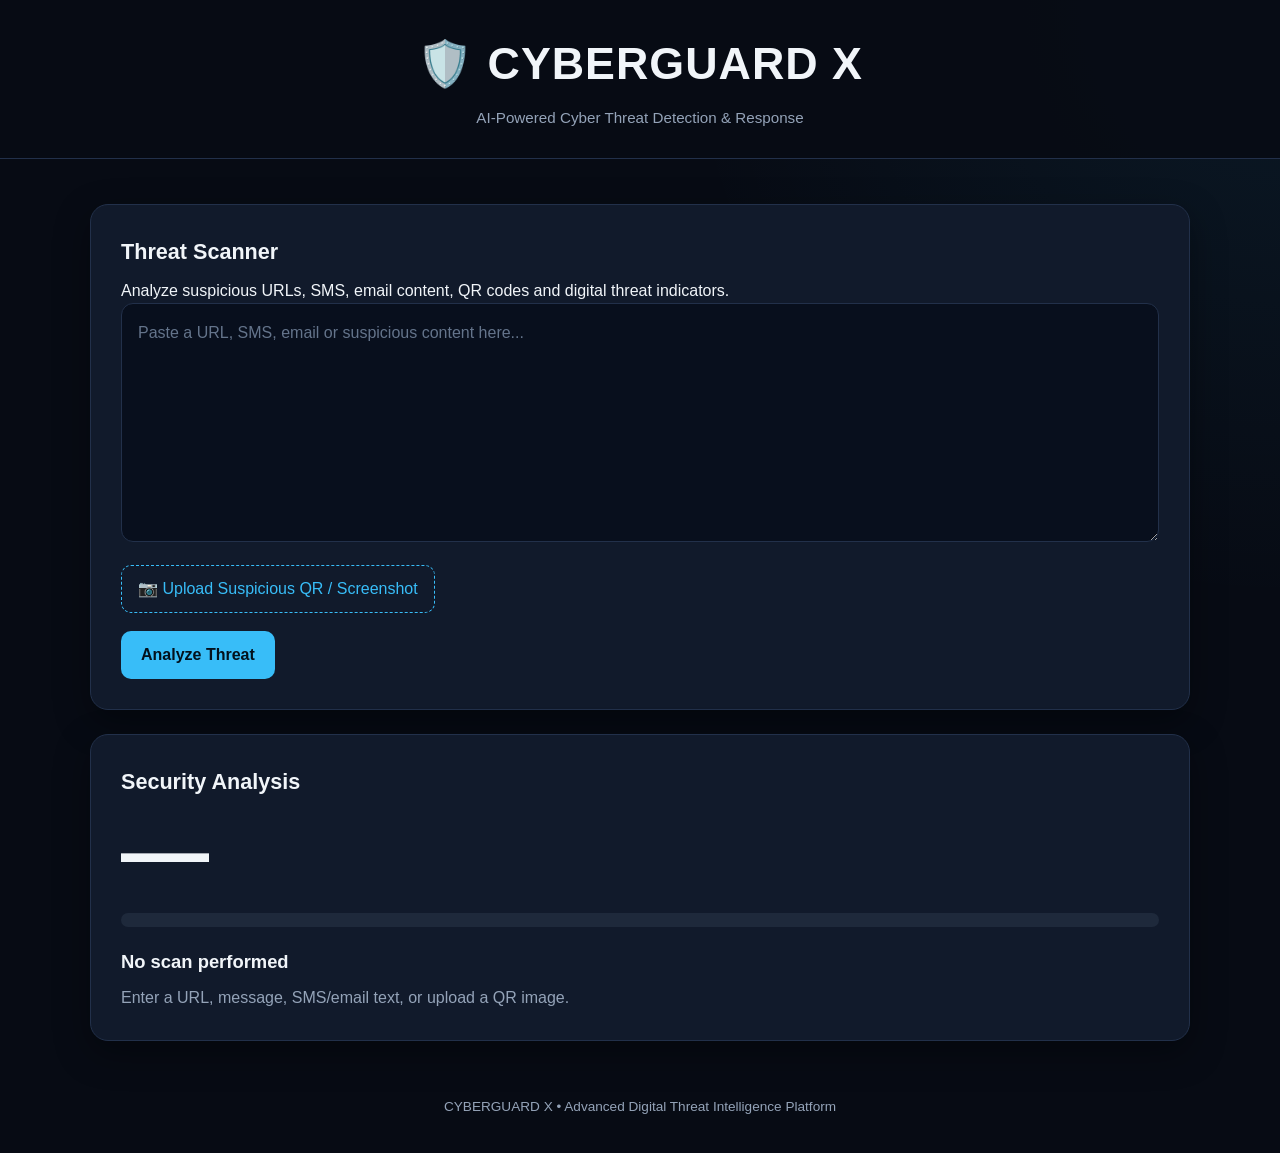
==== index.html @ 77ca74f9 "Refactor index.html for improved structure and content" ====
<!DOCTYPE html>
<html lang="en">
<head>
    <meta charset="UTF-8">

    <meta
        name="viewport"
        content="width=device-width, initial-scale=1.0"
    >

    <meta
        name="description"
        content="CYBERGUARD X — Advanced Cyber Threat Detection and Analysis Platform"
    >

    <title>CYBERGUARD X — Threat Intelligence Platform</title>

    <link
        rel="stylesheet"
        href="style.css"
    >
</head>

<body>

    <!-- =========================================================
         HEADER
         ========================================================= -->

    <header>
        <h1>🛡️ CYBERGUARD X</h1>

        <p>
            AI-Powered Cyber Threat Detection &amp; Response
        </p>
    </header>


    <!-- =========================================================
         MAIN CONTENT
         ========================================================= -->

    <main>

        <!-- =====================================================
             THREAT SCANNER
             ===================================================== -->

        <section
            class="scanner"
            aria-labelledby="scannerTitle"
        >

            <h2 id="scannerTitle">
                Threat Scanner
            </h2>

            <p>
                Analyze suspicious URLs, SMS, email content,
                QR codes and digital threat indicators.
            </p>


            <!-- Text / URL / Message Input -->

            <label
                for="threatInput"
                class="sr-only"
            >
                Threat input
            </label>

            <textarea
                id="threatInput"
                rows="8"
                placeholder="Paste a URL, SMS, email or suspicious content here..."
                autocomplete="off"
                spellcheck="false"
            ></textarea>


            <!-- QR Upload -->

            <div class="file-upload-wrapper">

                <label
                    for="qrFileInput"
                    class="file-label"
                >
                    <span>
                        📷 Upload Suspicious QR / Screenshot
                    </span>
                </label>

                <input
                    type="file"
                    id="qrFileInput"
                    accept="image/png,image/jpeg,image/webp"
                >

                <span
                    id="fileNameDisplay"
                    aria-live="polite"
                ></span>

            </div>


            <!-- Analyze Button -->

            <button
                id="analyzeBtn"
                type="button"
            >
                Analyze Threat
            </button>

        </section>


        <!-- =====================================================
             SECURITY ANALYSIS RESULT
             ===================================================== -->

        <section
            class="result"
            aria-labelledby="resultTitle"
        >

            <div class="result-header">

                <h2 id="resultTitle">
                    Security Analysis
                </h2>

                <span
                    id="severityBadge"
                    class="badge"
                    style="display: none;"
                >
                    STANDBY
                </span>

            </div>


            <!-- Risk Score -->

            <div
                id="riskScore"
                aria-live="polite"
            >
                Risk Score:
                <strong>--/100</strong>
            </div>


            <!-- Risk Meter -->

            <div
                class="meter-container"
                role="progressbar"
                aria-label="Threat risk score"
                aria-valuemin="0"
                aria-valuemax="100"
                aria-valuenow="0"
            >

                <div
                    id="meterBar"
                    class="meter-bar"
                ></div>

            </div>


            <!-- Threat Status -->

            <div
                id="threatStatus"
                aria-live="polite"
            >
                Waiting for analysis...
            </div>


            <!-- Explanation -->

            <div
                id="explanation"
                aria-live="polite"
            >
                Detection explanation will appear here.
            </div>


            <!-- =================================================
                 FORENSIC / XAI SECTION
                 ================================================= -->

            <div
                id="forensicsWrapper"
                style="display: none;"
            >

                <h3>
                    Forensic &amp; Behavioral Indicators (XAI)
                </h3>


                <!-- XAI Factors -->

                <ul id="xaiList"></ul>


                <!-- =================================================
                     REDIRECT CHAIN
                     ================================================= -->

                <div
                    id="hopChainWrapper"
                    style="display: none;"
                >

                    <h4>
                        Redirect Sequence Trace
                    </h4>

                    <pre id="hopChainLogs"></pre>

                </div>


                <!-- =================================================
                     INCIDENT REPORT
                     ================================================= -->

                <button
                    id="downloadReportBtn"
                    class="secondary-btn"
                    type="button"
                >
                    📥 Download Incident Forensic Dossier (.JSON)
                </button>

            </div>

        </section>

    </main>


    <!-- =========================================================
         FOOTER
         ========================================================= -->

    <footer>
        <p>
            CYBERGUARD X • Advanced Digital Threat Intelligence Platform
        </p>
    </footer>


    <!-- =========================================================
         JAVASCRIPT
         ========================================================= -->

    <script src="script.js"></script>

</body>
                </html>
---- style.css ----
/* =========================================================
   CYBERGUARD X — Frontend Styles
   ========================================================= */

* {
    box-sizing: border-box;
    margin: 0;
    padding: 0;
}

:root {
    --bg-primary: #070b14;
    --bg-secondary: #0d1422;
    --bg-card: #111a2b;
    --border: #22304a;
    --text-primary: #f1f5f9;
    --text-secondary: #94a3b8;
    --accent: #38bdf8;
    --accent-hover: #0ea5e9;
    --success: #22c55e;
    --warning: #f59e0b;
    --danger: #ef4444;
    --critical: #dc2626;
    --shadow: 0 12px 35px rgba(0, 0, 0, 0.35);
}

html {
    scroll-behavior: smooth;
}

body {
    min-height: 100vh;
    font-family: Arial, Helvetica, sans-serif;
    background:
        radial-gradient(circle at top right, rgba(56, 189, 248, 0.08), transparent 35%),
        var(--bg-primary);
    color: var(--text-primary);
    line-height: 1.6;
}

/* =========================================================
   HEADER
   ========================================================= */

header {
    padding: 28px 20px;
    border-bottom: 1px solid var(--border);
    background: rgba(7, 11, 20, 0.92);
    text-align: center;
}

header h1 {
    font-size: clamp(1.8rem, 5vw, 2.8rem);
    letter-spacing: 1px;
}

header p {
    margin-top: 6px;
    color: var(--text-secondary);
    font-size: 0.95rem;
}

/* =========================================================
   MAIN
   ========================================================= */

main {
    width: min(1100px, calc(100% - 30px));
    margin: 30px auto;
}

section {
    margin-bottom: 24px;
}

/* =========================================================
   CARDS
   ========================================================= */

.scanner,
.result {
    background: var(--bg-card);
    border: 1px solid var(--border);
    border-radius: 18px;
    padding: 22px;
    box-shadow: var(--shadow);
}

.scanner h2,
.result h2 {
    margin-bottom: 8px;
    font-size: 1.35rem;
}

.scanner-description {
    color: var(--text-secondary);
    margin-bottom: 18px;
}

/* =========================================================
   TEXTAREA
   ========================================================= */

textarea {
    width: 100%;
    min-height: 170px;
    resize: vertical;
    padding: 16px;
    border: 1px solid var(--border);
    border-radius: 12px;
    background: #080f1d;
    color: var(--text-primary);
    font: inherit;
    outline: none;
}

textarea::placeholder {
    color: #64748b;
}

textarea:focus {
    border-color: var(--accent);
    box-shadow: 0 0 0 3px rgba(56, 189, 248, 0.12);
}

/* =========================================================
   FILE UPLOAD
   ========================================================= */

.file-upload-wrapper {
    margin-top: 16px;
}

.file-label {
    display: inline-flex;
    align-items: center;
    justify-content: center;
    min-height: 44px;
    padding: 10px 16px;
    border: 1px dashed var(--accent);
    border-radius: 10px;
    color: var(--accent);
    cursor: pointer;
    transition: 0.2s ease;
}

.file-label:hover {
    background: rgba(56, 189, 248, 0.08);
}

#qrFileInput {
    display: none;
}

#fileNameDisplay {
    margin-top: 8px;
    color: var(--text-secondary);
    font-size: 0.9rem;
    word-break: break-word;
}

/* =========================================================
   BUTTONS
   ========================================================= */

button {
    font: inherit;
}

#analyzeBtn,
#downloadReportBtn {
    margin-top: 18px;
    min-height: 46px;
    padding: 11px 20px;
    border: none;
    border-radius: 10px;
    background: var(--accent);
    color: #03111c;
    font-weight: 700;
    cursor: pointer;
    transition:
        background 0.2s ease,
        transform 0.2s ease,
        opacity 0.2s ease;
}

#analyzeBtn:hover,
#downloadReportBtn:hover {
    background: var(--accent-hover);
    transform: translateY(-1px);
}

#analyzeBtn:disabled,
#downloadReportBtn:disabled {
    opacity: 0.55;
    cursor: not-allowed;
    transform: none;
}

.secondary-btn {
    background: transparent;
    border: 1px solid var(--border);
    color: var(--text-primary);
}

.secondary-btn:hover {
    border-color: var(--accent);
}

/* =========================================================
   RESULT HEADER
   ========================================================= */

.result-header {
    display: flex;
    align-items: center;
    justify-content: space-between;
    gap: 15px;
    flex-wrap: wrap;
}

/* =========================================================
   SEVERITY BADGES
   ========================================================= */

.badge {
    display: inline-flex;
    align-items: center;
    justify-content: center;
    min-width: 95px;
    padding: 7px 12px;
    border: 1px solid var(--border);
    border-radius: 999px;
    font-size: 0.82rem;
    font-weight: 700;
    text-transform: uppercase;
    letter-spacing: 0.5px;
}

.badge-low {
    border-color: var(--success);
    color: var(--success);
}

.badge-medium {
    border-color: var(--warning);
    color: var(--warning);
}

.badge-high {
    border-color: #fb923c;
    color: #fb923c;
}

.badge-critical {
    border-color: var(--critical);
    color: var(--critical);
}

/* =========================================================
   RISK SCORE
   ========================================================= */

.risk-score-wrapper {
    margin-top: 22px;
    text-align: center;
}

#riskScore {
    font-size: clamp(3rem, 12vw, 5.5rem);
    line-height: 1;
    font-weight: 800;
    letter-spacing: -2px;
}

.risk-score-label {
    margin-top: 8px;
    color: var(--text-secondary);
}

/* =========================================================
   RISK METER
   ========================================================= */

.meter-container {
    width: 100%;
    height: 14px;
    margin-top: 18px;
    overflow: hidden;
    border-radius: 999px;
    background: #1e293b;
}

.meter-bar {
    width: 0%;
    height: 100%;
    border-radius: inherit;
    background: var(--success);
    transition:
        width 0.6s ease,
        background 0.3s ease;
}

/* =========================================================
   THREAT STATUS
   ========================================================= */

#threatStatus {
    margin-top: 20px;
    font-size: 1.15rem;
    font-weight: 700;
}

#explanation {
    margin-top: 8px;
    color: var(--text-secondary);
    word-break: break-word;
}

/* =========================================================
   FORENSICS
   ========================================================= */

#forensicsWrapper {
    margin-top: 25px;
}

#forensicsWrapper h3,
#hopChainWrapper h3 {
    margin-bottom: 12px;
    font-size: 1.05rem;
}

/* =========================================================
   XAI BREAKDOWN
   ========================================================= */

#xaiList {
    display: grid;
    gap: 10px;
    list-style: none;
}

#xaiList li {
    padding: 12px 14px;
    border: 1px solid var(--border);
    border-radius: 10px;
    background: #0a1220;
    color: var(--text-secondary);
    word-break: break-word;
}

#xaiList li strong {
    color: var(--text-primary);
}

/* =========================================================
   REDIRECT / HOP CHAIN
   ========================================================= */

#hopChainWrapper {
    margin-top: 24px;
}

#hopChainLogs {
    display: grid;
    gap: 8px;
}

.hop-item {
    padding: 11px 13px;
    border-left: 3px solid var(--accent);
    background: #0a1220;
    border-radius: 0 8px 8px 0;
    color: var(--text-secondary);
    word-break: break-all;
}

.hop-item strong {
    color: var(--text-primary);
}

/* =========================================================
   DOWNLOAD REPORT
   ========================================================= */

#downloadReportBtn {
    margin-top: 25px;
}

/* =========================================================
   FOOTER
   ========================================================= */

footer {
    padding: 25px 15px 35px;
    text-align: center;
    color: var(--text-secondary);
    font-size: 0.85rem;
}

footer strong {
    color: var(--text-primary);
}

/* =========================================================
   ACCESSIBILITY
   ========================================================= */

button:focus-visible,
label:focus-visible,
textarea:focus-visible {
    outline: 2px solid var(--accent);
    outline-offset: 3px;
}

.sr-only {
    position: absolute;
    width: 1px;
    height: 1px;
    padding: 0;
    margin: -1px;
    overflow: hidden;
    clip: rect(0, 0, 0, 0);
    white-space: nowrap;
    border: 0;
}

/* =========================================================
   RESPONSIVE DESIGN
   ========================================================= */

@media (min-width: 700px) {
    main {
        margin-top: 45px;
    }

    .scanner,
    .result {
        padding: 30px;
    }

    .result-header {
        flex-wrap: nowrap;
    }
}

@media (max-width: 480px) {
    main {
        width: min(100% - 20px, 1100px);
        margin: 20px auto;
    }

    .scanner,
    .result {
        padding: 16px;
        border-radius: 14px;
    }

    textarea {
        min-height: 140px;
    }

    #analyzeBtn,
    #downloadReportBtn {
        width: 100%;
    }

    .file-label {
        width: 100%;
    }
    }
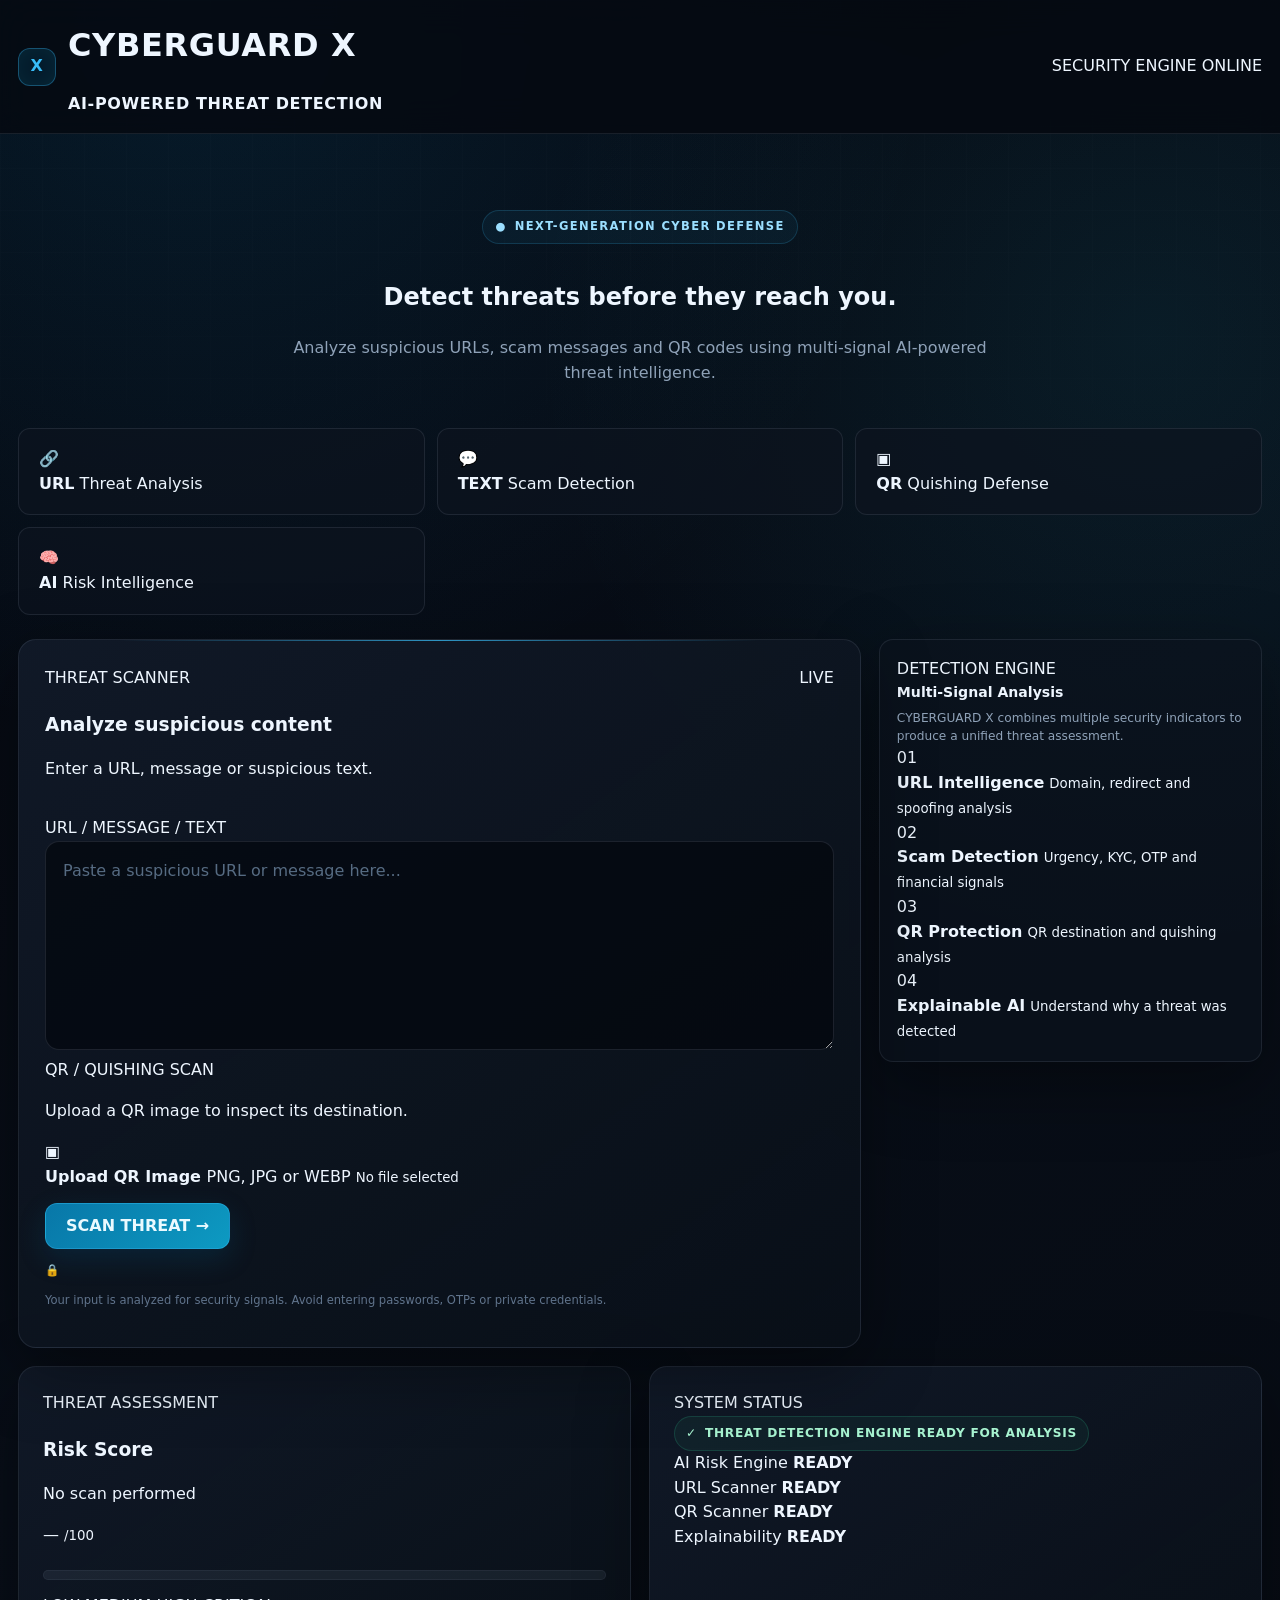
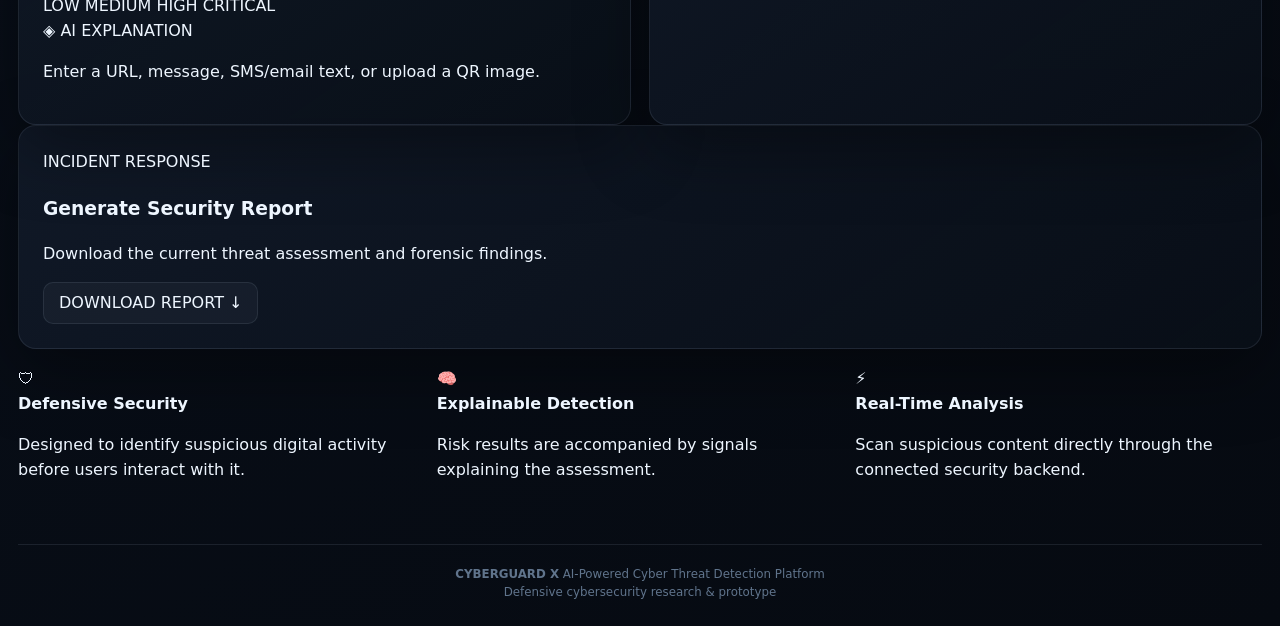
==== commit 2575c162: "Revise index.html for branding and content updates Updated HTML structure and content for improved c" ====
--- a/index.html
+++ b/index.html
@@ -2,270 +2,653 @@
 <html lang="en">
 <head>
     <meta charset="UTF-8">
-
-    <meta
-        name="viewport"
-        content="width=device-width, initial-scale=1.0"
-    >
+    <meta name="viewport" content="width=device-width, initial-scale=1.0">
+
+    <title>CYBERGUARD X | AI Cyber Threat Detection</title>
 
     <meta
         name="description"
-        content="CYBERGUARD X — Advanced Cyber Threat Detection and Analysis Platform"
+        content="CYBERGUARD X - AI-powered phishing, scam, QR and cyber threat detection platform."
     >
 
-    <title>CYBERGUARD X — Threat Intelligence Platform</title>
-
-    <link
-        rel="stylesheet"
-        href="style.css"
-    >
+    <link rel="stylesheet" href="style.css">
 </head>
 
 <body>
 
-    <!-- =========================================================
-         HEADER
-         ========================================================= -->
-
-    <header>
-        <h1>🛡️ CYBERGUARD X</h1>
-
-        <p>
-            AI-Powered Cyber Threat Detection &amp; Response
-        </p>
+    <!-- ================= HEADER ================= -->
+
+    <header class="site-header">
+
+        <div class="header-inner">
+
+            <div class="brand">
+                <div class="brand-mark">X</div>
+
+                <div>
+                    <h1>CYBERGUARD <span>X</span></h1>
+                    <p>AI-POWERED THREAT DETECTION</p>
+                </div>
+            </div>
+
+            <div class="header-status">
+                <span class="status-dot"></span>
+                <span>SECURITY ENGINE ONLINE</span>
+            </div>
+
+        </div>
+
     </header>
 
 
-    <!-- =========================================================
-         MAIN CONTENT
-         ========================================================= -->
+    <!-- ================= HERO ================= -->
 
     <main>
 
-        <!-- =====================================================
-             THREAT SCANNER
-             ===================================================== -->
-
-        <section
-            class="scanner"
-            aria-labelledby="scannerTitle"
-        >
-
-            <h2 id="scannerTitle">
-                Threat Scanner
-            </h2>
-
-            <p>
-                Analyze suspicious URLs, SMS, email content,
-                QR codes and digital threat indicators.
-            </p>
-
-
-            <!-- Text / URL / Message Input -->
-
-            <label
-                for="threatInput"
-                class="sr-only"
+        <section class="hero">
+
+            <div class="hero-content">
+
+                <div class="eyebrow">
+                    <span>●</span>
+                    NEXT-GENERATION CYBER DEFENSE
+                </div>
+
+                <h2>
+                    Detect threats before
+                    <span>they reach you.</span>
+                </h2>
+
+                <p>
+                    Analyze suspicious URLs, scam messages and QR codes
+                    using multi-signal AI-powered threat intelligence.
+                </p>
+
+            </div>
+
+        </section>
+
+
+        <!-- ================= METRICS ================= -->
+
+        <section class="metric-strip">
+
+            <div class="metric-card">
+                <div class="metric-icon">🔗</div>
+                <div>
+                    <strong>URL</strong>
+                    <span>Threat Analysis</span>
+                </div>
+            </div>
+
+            <div class="metric-card">
+                <div class="metric-icon">💬</div>
+                <div>
+                    <strong>TEXT</strong>
+                    <span>Scam Detection</span>
+                </div>
+            </div>
+
+            <div class="metric-card">
+                <div class="metric-icon">▣</div>
+                <div>
+                    <strong>QR</strong>
+                    <span>Quishing Defense</span>
+                </div>
+            </div>
+
+            <div class="metric-card">
+                <div class="metric-icon">🧠</div>
+                <div>
+                    <strong>AI</strong>
+                    <span>Risk Intelligence</span>
+                </div>
+            </div>
+
+        </section>
+
+
+        <!-- ================= WORKSPACE ================= -->
+
+        <section class="workspace-grid">
+
+            <!-- SCANNER -->
+
+            <div class="card scanner-card">
+
+                <div class="card-header">
+
+                    <div>
+                        <div class="section-label">
+                            THREAT SCANNER
+                        </div>
+
+                        <h3>Analyze suspicious content</h3>
+
+                        <p>
+                            Enter a URL, message or suspicious text.
+                        </p>
+                    </div>
+
+                    <div class="live-indicator">
+                        <span></span>
+                        LIVE
+                    </div>
+
+                </div>
+
+
+                <!-- TEXT / URL INPUT -->
+
+                <div class="input-group">
+
+                    <label for="threatInput">
+                        URL / MESSAGE / TEXT
+                    </label>
+
+                    <textarea
+                        id="threatInput"
+                        placeholder="Paste a suspicious URL or message here..."
+                        rows="7"
+                    ></textarea>
+
+                </div>
+
+
+                <!-- QR UPLOAD -->
+
+                <div class="qr-upload-section">
+
+                    <div class="upload-header">
+
+                        <div>
+                            <label>QR / QUISHING SCAN</label>
+
+                            <p>
+                                Upload a QR image to inspect its destination.
+                            </p>
+                        </div>
+
+                    </div>
+
+
+                    <label
+                        for="qrFileInput"
+                        class="qr-upload-box"
+                    >
+
+                        <div class="upload-icon">
+                            ▣
+                        </div>
+
+                        <strong>
+                            Upload QR Image
+                        </strong>
+
+                        <span>
+                            PNG, JPG or WEBP
+                        </span>
+
+                        <small id="fileNameDisplay">
+                            No file selected
+                        </small>
+
+                    </label>
+
+                    <input
+                        type="file"
+                        id="qrFileInput"
+                        accept="image/png,image/jpeg,image/webp"
+                        hidden
+                    >
+
+                </div>
+
+
+                <!-- ACTION -->
+
+                <div class="scanner-actions">
+
+                    <button
+                        id="analyzeBtn"
+                        class="primary-btn"
+                        type="button"
+                    >
+                        <span>SCAN THREAT</span>
+                        <span class="button-arrow">→</span>
+                    </button>
+
+                </div>
+
+
+                <div class="privacy-note">
+
+                    <span>🔒</span>
+
+                    <p>
+                        Your input is analyzed for security signals.
+                        Avoid entering passwords, OTPs or private credentials.
+                    </p>
+
+                </div>
+
+            </div>
+
+
+            <!-- QUICK INFO -->
+
+            <aside class="card info-card">
+
+                <div class="section-label">
+                    DETECTION ENGINE
+                </div>
+
+                <h3>
+                    Multi-Signal Analysis
+                </h3>
+
+                <p>
+                    CYBERGUARD X combines multiple security indicators
+                    to produce a unified threat assessment.
+                </p>
+
+
+                <div class="capability-list">
+
+                    <div class="capability-item">
+                        <span>01</span>
+                        <div>
+                            <strong>URL Intelligence</strong>
+                            <small>
+                                Domain, redirect and spoofing analysis
+                            </small>
+                        </div>
+                    </div>
+
+                    <div class="capability-item">
+                        <span>02</span>
+                        <div>
+                            <strong>Scam Detection</strong>
+                            <small>
+                                Urgency, KYC, OTP and financial signals
+                            </small>
+                        </div>
+                    </div>
+
+                    <div class="capability-item">
+                        <span>03</span>
+                        <div>
+                            <strong>QR Protection</strong>
+                            <small>
+                                QR destination and quishing analysis
+                            </small>
+                        </div>
+                    </div>
+
+                    <div class="capability-item">
+                        <span>04</span>
+                        <div>
+                            <strong>Explainable AI</strong>
+                            <small>
+                                Understand why a threat was detected
+                            </small>
+                        </div>
+                    </div>
+
+                </div>
+
+            </aside>
+
+        </section>
+
+
+        <!-- ================= RESULTS ================= -->
+
+        <section class="dashboard-grid">
+
+
+            <!-- RISK SCORE -->
+
+            <div class="card risk-card">
+
+                <div class="section-label">
+                    THREAT ASSESSMENT
+                </div>
+
+                <div class="risk-header">
+
+                    <div>
+                        <h3>Risk Score</h3>
+
+                        <p id="threatStatus">
+                            Waiting for analysis...
+                        </p>
+                    </div>
+
+                    <div
+                        id="severityBadge"
+                        class="severity-badge"
+                        style="display:none;"
+                    >
+                        LOW
+                    </div>
+
+                </div>
+
+
+                <div class="risk-score-display">
+
+                    <div class="risk-score-number">
+                        <span id="riskScore">--</span>
+                        <small>/100</small>
+                    </div>
+
+                </div>
+
+
+                <div class="meter-container">
+
+                    <div
+                        id="meterBar"
+                        class="meter-bar"
+                        style="width:0%;"
+                    ></div>
+
+                </div>
+
+
+                <div class="risk-scale">
+
+                    <span>LOW</span>
+                    <span>MEDIUM</span>
+                    <span>HIGH</span>
+                    <span>CRITICAL</span>
+
+                </div>
+
+
+                <div class="explanation-box">
+
+                    <div class="explanation-title">
+                        <span>◈</span>
+                        AI EXPLANATION
+                    </div>
+
+                    <p id="explanation">
+                        Run a scan to generate a threat assessment.
+                    </p>
+
+                </div>
+
+            </div>
+
+
+            <!-- XAI -->
+
+            <div
+                class="card forensics-card"
+                id="forensicsWrapper"
             >
-                Threat input
-            </label>
-
-            <textarea
-                id="threatInput"
-                rows="8"
-                placeholder="Paste a URL, SMS, email or suspicious content here..."
-                autocomplete="off"
-                spellcheck="false"
-            ></textarea>
-
-
-            <!-- QR Upload -->
-
-            <div class="file-upload-wrapper">
-
-                <label
-                    for="qrFileInput"
-                    class="file-label"
+
+                <div class="section-label">
+                    FORENSICS
+                </div>
+
+                <div class="card-header compact">
+
+                    <div>
+                        <h3>Explainable AI Signals</h3>
+
+                        <p>
+                            Security indicators contributing to the assessment.
+                        </p>
+                    </div>
+
+                    <span class="ai-badge">
+                        XAI
+                    </span>
+
+                </div>
+
+
+                <div
+                    id="xaiList"
+                    class="xai-list"
                 >
-                    <span>
-                        📷 Upload Suspicious QR / Screenshot
+
+                    <div class="empty-state">
+                        <span>⌁</span>
+
+                        <p>
+                            No forensic signals available yet.
+                        </p>
+                    </div>
+
+                </div>
+
+            </div>
+
+
+            <!-- REDIRECT CHAIN -->
+
+            <div
+                class="card redirect-card"
+                id="hopChainWrapper"
+            >
+
+                <div class="section-label">
+                    URL FORENSICS
+                </div>
+
+                <div class="card-header compact">
+
+                    <div>
+                        <h3>Redirect Chain</h3>
+
+                        <p>
+                            URL navigation path discovered during analysis.
+                        </p>
+                    </div>
+
+                    <span class="trace-badge">
+                        TRACE
                     </span>
-                </label>
-
-                <input
-                    type="file"
-                    id="qrFileInput"
-                    accept="image/png,image/jpeg,image/webp"
+
+                </div>
+
+
+                <div
+                    id="hopChainLogs"
+                    class="telemetry-list"
                 >
 
-                <span
-                    id="fileNameDisplay"
-                    aria-live="polite"
-                ></span>
-
-            </div>
-
-
-            <!-- Analyze Button -->
-
-            <button
-                id="analyzeBtn"
-                type="button"
-            >
-                Analyze Threat
-            </button>
+                    <div class="empty-state">
+                        <span>↗</span>
+
+                        <p>
+                            No redirect activity detected yet.
+                        </p>
+                    </div>
+
+                </div>
+
+            </div>
+
+
+            <!-- SECURITY STATUS -->
+
+            <div class="card status-card">
+
+                <div class="section-label">
+                    SYSTEM STATUS
+                </div>
+
+                <div class="system-status">
+
+                    <div class="system-status-icon">
+                        ✓
+                    </div>
+
+                    <div>
+                        <strong>
+                            Threat Detection Engine
+                        </strong>
+
+                        <span>
+                            Ready for analysis
+                        </span>
+                    </div>
+
+                </div>
+
+
+                <div class="status-list">
+
+                    <div>
+                        <span>AI Risk Engine</span>
+                        <b>READY</b>
+                    </div>
+
+                    <div>
+                        <span>URL Scanner</span>
+                        <b>READY</b>
+                    </div>
+
+                    <div>
+                        <span>QR Scanner</span>
+                        <b>READY</b>
+                    </div>
+
+                    <div>
+                        <span>Explainability</span>
+                        <b>READY</b>
+                    </div>
+
+                </div>
+
+            </div>
 
         </section>
 
 
-        <!-- =====================================================
-             SECURITY ANALYSIS RESULT
-             ===================================================== -->
-
-        <section
-            class="result"
-            aria-labelledby="resultTitle"
-        >
-
-            <div class="result-header">
-
-                <h2 id="resultTitle">
-                    Security Analysis
-                </h2>
-
-                <span
-                    id="severityBadge"
-                    class="badge"
-                    style="display: none;"
-                >
-                    STANDBY
-                </span>
-
-            </div>
-
-
-            <!-- Risk Score -->
-
-            <div
-                id="riskScore"
-                aria-live="polite"
-            >
-                Risk Score:
-                <strong>--/100</strong>
-            </div>
-
-
-            <!-- Risk Meter -->
-
-            <div
-                class="meter-container"
-                role="progressbar"
-                aria-label="Threat risk score"
-                aria-valuemin="0"
-                aria-valuemax="100"
-                aria-valuenow="0"
-            >
-
-                <div
-                    id="meterBar"
-                    class="meter-bar"
-                ></div>
-
-            </div>
-
-
-            <!-- Threat Status -->
-
-            <div
-                id="threatStatus"
-                aria-live="polite"
-            >
-                Waiting for analysis...
-            </div>
-
-
-            <!-- Explanation -->
-
-            <div
-                id="explanation"
-                aria-live="polite"
-            >
-                Detection explanation will appear here.
-            </div>
-
-
-            <!-- =================================================
-                 FORENSIC / XAI SECTION
-                 ================================================= -->
-
-            <div
-                id="forensicsWrapper"
-                style="display: none;"
-            >
-
-                <h3>
-                    Forensic &amp; Behavioral Indicators (XAI)
-                </h3>
-
-
-                <!-- XAI Factors -->
-
-                <ul id="xaiList"></ul>
-
-
-                <!-- =================================================
-                     REDIRECT CHAIN
-                     ================================================= -->
-
-                <div
-                    id="hopChainWrapper"
-                    style="display: none;"
-                >
-
-                    <h4>
-                        Redirect Sequence Trace
-                    </h4>
-
-                    <pre id="hopChainLogs"></pre>
-
-                </div>
-
-
-                <!-- =================================================
-                     INCIDENT REPORT
-                     ================================================= -->
+        <!-- ================= REPORT ================= -->
+
+        <section class="report-section">
+
+            <div class="card report-card">
+
+                <div>
+
+                    <div class="section-label">
+                        INCIDENT RESPONSE
+                    </div>
+
+                    <h3>
+                        Generate Security Report
+                    </h3>
+
+                    <p>
+                        Download the current threat assessment
+                        and forensic findings.
+                    </p>
+
+                </div>
+
 
                 <button
                     id="downloadReportBtn"
                     class="secondary-btn"
                     type="button"
                 >
-                    📥 Download Incident Forensic Dossier (.JSON)
+                    <span>DOWNLOAD REPORT</span>
+                    <span>↓</span>
                 </button>
 
             </div>
 
         </section>
 
+
+        <!-- ================= FOOTER INFO ================= -->
+
+        <section class="info-grid">
+
+            <div class="info-panel">
+
+                <span class="info-icon">🛡</span>
+
+                <div>
+                    <strong>Defensive Security</strong>
+
+                    <p>
+                        Designed to identify suspicious digital
+                        activity before users interact with it.
+                    </p>
+                </div>
+
+            </div>
+
+
+            <div class="info-panel">
+
+                <span class="info-icon">🧠</span>
+
+                <div>
+                    <strong>Explainable Detection</strong>
+
+                    <p>
+                        Risk results are accompanied by signals
+                        explaining the assessment.
+                    </p>
+                </div>
+
+            </div>
+
+
+            <div class="info-panel">
+
+                <span class="info-icon">⚡</span>
+
+                <div>
+                    <strong>Real-Time Analysis</strong>
+
+                    <p>
+                        Scan suspicious content directly through
+                        the connected security backend.
+                    </p>
+                </div>
+
+            </div>
+
+        </section>
+
     </main>
 
 
-    <!-- =========================================================
-         FOOTER
-         ========================================================= -->
-
-    <footer>
-        <p>
-            CYBERGUARD X • Advanced Digital Threat Intelligence Platform
-        </p>
+    <!-- ================= FOOTER ================= -->
+
+    <footer class="site-footer">
+
+        <div>
+
+            <strong>CYBERGUARD X</strong>
+
+            <span>
+                AI-Powered Cyber Threat Detection Platform
+            </span>
+
+        </div>
+
+        <div>
+            Defensive cybersecurity research & prototype
+        </div>
+
     </footer>
 
 
-    <!-- =========================================================
-         JAVASCRIPT
-         ========================================================= -->
+    <!-- IMPORTANT: KEEP JAVASCRIPT LAST -->
 
     <script src="script.js"></script>
 
 </body>
-                </html>
+</html>
--- a/style.css
+++ b/style.css
@@ -1,472 +1,1320 @@
 /* =========================================================
-   CYBERGUARD X — Frontend Styles
+   CYBERGUARD X — Professional SOC / Cybersecurity UI
+   Complete Frontend CSS
+   ========================================================= */
+
+:root {
+  --bg: #070b12;
+  --bg-soft: #0b111b;
+  --panel: rgba(14, 21, 33, 0.86);
+  --panel-strong: #101927;
+  --panel-hover: #142033;
+
+  --border: rgba(148, 163, 184, 0.14);
+  --border-strong: rgba(56, 189, 248, 0.28);
+
+  --text: #eef6ff;
+  --muted: #8fa2b8;
+  --subtle: #60748c;
+
+  --accent: #38bdf8;
+  --accent-2: #22d3ee;
+
+  --success: #34d399;
+  --warning: #fbbf24;
+  --danger: #fb7185;
+  --critical: #f43f5e;
+
+  --shadow: 0 22px 70px rgba(0, 0, 0, 0.38);
+
+  --radius: 18px;
+  --radius-sm: 12px;
+
+  --max-width: 1280px;
+}
+
+/* =========================================================
+   RESET
    ========================================================= */
 
 * {
-    box-sizing: border-box;
-    margin: 0;
-    padding: 0;
-}
-
-:root {
-    --bg-primary: #070b14;
-    --bg-secondary: #0d1422;
-    --bg-card: #111a2b;
-    --border: #22304a;
-    --text-primary: #f1f5f9;
-    --text-secondary: #94a3b8;
-    --accent: #38bdf8;
-    --accent-hover: #0ea5e9;
-    --success: #22c55e;
-    --warning: #f59e0b;
-    --danger: #ef4444;
-    --critical: #dc2626;
-    --shadow: 0 12px 35px rgba(0, 0, 0, 0.35);
+  box-sizing: border-box;
 }
 
 html {
-    scroll-behavior: smooth;
+  scroll-behavior: smooth;
 }
 
 body {
-    min-height: 100vh;
-    font-family: Arial, Helvetica, sans-serif;
-    background:
-        radial-gradient(circle at top right, rgba(56, 189, 248, 0.08), transparent 35%),
-        var(--bg-primary);
-    color: var(--text-primary);
-    line-height: 1.6;
+  margin: 0;
+  min-height: 100vh;
+
+  color: var(--text);
+
+  background:
+    radial-gradient(
+      circle at 15% 0%,
+      rgba(14, 165, 233, 0.12),
+      transparent 30%
+    ),
+    radial-gradient(
+      circle at 90% 15%,
+      rgba(34, 211, 238, 0.08),
+      transparent 28%
+    ),
+    linear-gradient(
+      145deg,
+      #050810 0%,
+      #080e18 48%,
+      #060a11 100%
+    );
+
+  font-family:
+    Inter,
+    ui-sans-serif,
+    system-ui,
+    -apple-system,
+    BlinkMacSystemFont,
+    "Segoe UI",
+    sans-serif;
+
+  line-height: 1.55;
+}
+
+body::before {
+  content: "";
+
+  position: fixed;
+  inset: 0;
+
+  pointer-events: none;
+
+  opacity: 0.035;
+
+  background-image:
+    linear-gradient(
+      rgba(255, 255, 255, 0.5) 1px,
+      transparent 1px
+    ),
+    linear-gradient(
+      90deg,
+      rgba(255, 255, 255, 0.5) 1px,
+      transparent 1px
+    );
+
+  background-size: 42px 42px;
+
+  mask-image:
+    linear-gradient(
+      to bottom,
+      black,
+      transparent 75%
+    );
+}
+
+button,
+textarea,
+input {
+  font: inherit;
+}
+
+button {
+  cursor: pointer;
+}
+
+a {
+  color: inherit;
+}
+
+::selection {
+  color: #031018;
+  background: var(--accent);
 }
 
 /* =========================================================
    HEADER
    ========================================================= */
 
-header {
-    padding: 28px 20px;
-    border-bottom: 1px solid var(--border);
-    background: rgba(7, 11, 20, 0.92);
-    text-align: center;
-}
-
-header h1 {
-    font-size: clamp(1.8rem, 5vw, 2.8rem);
-    letter-spacing: 1px;
-}
-
-header p {
-    margin-top: 6px;
-    color: var(--text-secondary);
-    font-size: 0.95rem;
+.site-header {
+  position: sticky;
+  top: 0;
+  z-index: 20;
+
+  border-bottom: 1px solid var(--border);
+
+  background: rgba(5, 9, 16, 0.82);
+
+  backdrop-filter: blur(18px);
+}
+
+.header-inner {
+  width: min(
+    var(--max-width),
+    calc(100% - 36px)
+  );
+
+  min-height: 72px;
+
+  margin: auto;
+
+  display: flex;
+
+  align-items: center;
+
+  justify-content: space-between;
+
+  gap: 20px;
+}
+
+.brand {
+  display: flex;
+
+  align-items: center;
+
+  gap: 12px;
+
+  font-weight: 800;
+
+  letter-spacing: 0.04em;
+}
+
+.brand-mark {
+  width: 38px;
+  height: 38px;
+
+  display: grid;
+
+  place-items: center;
+
+  border: 1px solid rgba(56, 189, 248, 0.35);
+
+  border-radius: 12px;
+
+  background: rgba(14, 165, 233, 0.10);
+
+  box-shadow:
+    inset 0 0 22px rgba(56, 189, 248, 0.08);
+
+  color: var(--accent);
+}
+
+.brand-name {
+  font-size: 1rem;
+}
+
+.brand-subtitle {
+  color: var(--muted);
+
+  font-size: 0.72rem;
+
+  font-weight: 500;
+
+  letter-spacing: 0.08em;
+
+  text-transform: uppercase;
+}
+
+.system-status {
+  display: inline-flex;
+
+  align-items: center;
+
+  gap: 8px;
+
+  padding: 7px 11px;
+
+  border: 1px solid rgba(52, 211, 153, 0.18);
+
+  border-radius: 999px;
+
+  color: #a7f3d0;
+
+  background: rgba(52, 211, 153, 0.06);
+
+  font-size: 0.76rem;
+
+  font-weight: 700;
+
+  letter-spacing: 0.06em;
+
+  text-transform: uppercase;
+}
+
+.status-dot {
+  width: 7px;
+  height: 7px;
+
+  border-radius: 50%;
+
+  background: var(--success);
+
+  box-shadow:
+    0 0 12px rgba(52, 211, 153, 0.75);
 }
 
 /* =========================================================
    MAIN
    ========================================================= */
 
-main {
-    width: min(1100px, calc(100% - 30px));
-    margin: 30px auto;
-}
-
-section {
-    margin-bottom: 24px;
+main,
+.page-shell {
+  width: min(
+    var(--max-width),
+    calc(100% - 36px)
+  );
+
+  margin: auto;
+}
+
+/* =========================================================
+   HERO
+   ========================================================= */
+
+.hero {
+  padding: 76px 0 42px;
+
+  text-align: center;
+}
+
+.eyebrow {
+  display: inline-flex;
+
+  align-items: center;
+
+  gap: 8px;
+
+  margin-bottom: 15px;
+
+  padding: 7px 12px;
+
+  border: 1px solid rgba(56, 189, 248, 0.18);
+
+  border-radius: 999px;
+
+  background: rgba(56, 189, 248, 0.055);
+
+  color: #9bdfff;
+
+  font-size: 0.72rem;
+
+  font-weight: 800;
+
+  letter-spacing: 0.12em;
+
+  text-transform: uppercase;
+}
+
+.hero h1 {
+  margin: 0;
+
+  font-size: clamp(
+    2.2rem,
+    5vw,
+    4.2rem
+  );
+
+  line-height: 1.02;
+
+  letter-spacing: -0.055em;
+
+  font-weight: 900;
+}
+
+.hero h1 span {
+  color: var(--accent);
+
+  text-shadow:
+    0 0 30px rgba(56, 189, 248, 0.16);
+}
+
+.hero p {
+  max-width: 720px;
+
+  margin: 20px auto 0;
+
+  color: var(--muted);
+
+  font-size: 1rem;
+}
+
+/* =========================================================
+   METRIC STRIP
+   ========================================================= */
+
+.metric-strip {
+  display: grid;
+
+  grid-template-columns:
+    repeat(3, 1fr);
+
+  gap: 12px;
+
+  margin: 0 0 24px;
+}
+
+.metric-card {
+  padding: 18px 20px;
+
+  border: 1px solid var(--border);
+
+  border-radius: var(--radius-sm);
+
+  background:
+    rgba(13, 20, 31, 0.72);
+
+  transition:
+    border-color 0.2s ease,
+    transform 0.2s ease;
+}
+
+.metric-card:hover {
+  transform: translateY(-2px);
+
+  border-color:
+    rgba(56, 189, 248, 0.25);
+}
+
+.metric-label {
+  color: var(--subtle);
+
+  font-size: 0.7rem;
+
+  font-weight: 800;
+
+  letter-spacing: 0.1em;
+
+  text-transform: uppercase;
+}
+
+.metric-value {
+  margin-top: 3px;
+
+  font-size: 1.35rem;
+
+  font-weight: 850;
+}
+
+/* =========================================================
+   WORKSPACE
+   ========================================================= */
+
+.workspace-grid {
+  display: grid;
+
+  grid-template-columns:
+    minmax(0, 1.65fr)
+    minmax(280px, 0.75fr);
+
+  gap: 18px;
+
+  align-items: start;
 }
 
 /* =========================================================
    CARDS
    ========================================================= */
 
-.scanner,
-.result {
-    background: var(--bg-card);
-    border: 1px solid var(--border);
-    border-radius: 18px;
-    padding: 22px;
-    box-shadow: var(--shadow);
-}
-
-.scanner h2,
-.result h2 {
-    margin-bottom: 8px;
-    font-size: 1.35rem;
-}
-
-.scanner-description {
-    color: var(--text-secondary);
-    margin-bottom: 18px;
-}
-
-/* =========================================================
-   TEXTAREA
-   ========================================================= */
-
-textarea {
+.card,
+.scanner-card,
+.result-card,
+.forensics-card,
+.redirect-card,
+.info-card {
+  border: 1px solid var(--border);
+
+  border-radius: var(--radius);
+
+  background:
+    linear-gradient(
+      145deg,
+      rgba(17, 26, 40, 0.94),
+      rgba(9, 15, 24, 0.91)
+    );
+
+  box-shadow: var(--shadow);
+}
+
+.card {
+  padding: 24px;
+}
+
+.card-header {
+  display: flex;
+
+  justify-content: space-between;
+
+  align-items: flex-start;
+
+  gap: 16px;
+
+  margin-bottom: 18px;
+}
+
+.card-title {
+  margin: 0;
+
+  font-size: 1.05rem;
+
+  font-weight: 800;
+}
+
+.card-description {
+  margin: 4px 0 0;
+
+  color: var(--muted);
+
+  font-size: 0.83rem;
+}
+
+/* =========================================================
+   SCANNER
+   ========================================================= */
+
+.scanner-card {
+  position: relative;
+
+  padding: 26px;
+
+  overflow: hidden;
+}
+
+.scanner-card::before {
+  content: "";
+
+  position: absolute;
+
+  top: 0;
+
+  left: 12%;
+
+  right: 12%;
+
+  height: 1px;
+
+  background:
+    linear-gradient(
+      90deg,
+      transparent,
+      var(--accent),
+      transparent
+    );
+
+  opacity: 0.75;
+}
+
+.threat-input,
+textarea,
+input[type="text"] {
+  width: 100%;
+
+  min-height: 170px;
+
+  resize: vertical;
+
+  padding: 17px;
+
+  border: 1px solid
+    rgba(148, 163, 184, 0.16);
+
+  border-radius: 14px;
+
+  outline: none;
+
+  color: var(--text);
+
+  background:
+    rgba(3, 8, 15, 0.72);
+
+  transition:
+    border-color 0.2s,
+    box-shadow 0.2s,
+    background 0.2s;
+}
+
+textarea::placeholder,
+input::placeholder {
+  color: #566b82;
+}
+
+textarea:focus,
+input[type="text"]:focus {
+  border-color:
+    rgba(56, 189, 248, 0.52);
+
+  background:
+    rgba(4, 10, 18, 0.9);
+
+  box-shadow:
+    0 0 0 4px
+    rgba(56, 189, 248, 0.08);
+}
+
+/* =========================================================
+   BUTTONS
+   ========================================================= */
+
+.scanner-actions {
+  display: flex;
+
+  align-items: center;
+
+  justify-content: space-between;
+
+  gap: 12px;
+
+  margin-top: 14px;
+
+  flex-wrap: wrap;
+}
+
+.primary-btn,
+#analyzeBtn {
+  min-height: 46px;
+
+  padding: 0 20px;
+
+  border:
+    1px solid rgba(56, 189, 248, 0.38);
+
+  border-radius: 12px;
+
+  color: #eafaff;
+
+  background:
+    linear-gradient(
+      135deg,
+      #0877a8,
+      #0d9ac2
+    );
+
+  box-shadow:
+    0 10px 28px
+    rgba(8, 119, 168, 0.18);
+
+  font-weight: 800;
+
+  transition:
+    transform 0.18s,
+    box-shadow 0.18s,
+    filter 0.18s;
+}
+
+.primary-btn:hover,
+#analyzeBtn:hover {
+  transform: translateY(-1px);
+
+  filter: brightness(1.08);
+
+  box-shadow:
+    0 14px 32px
+    rgba(8, 119, 168, 0.27);
+}
+
+.primary-btn:active,
+#analyzeBtn:active {
+  transform: translateY(0);
+}
+
+.secondary-btn {
+  min-height: 42px;
+
+  padding: 0 15px;
+
+  border: 1px solid var(--border);
+
+  border-radius: 10px;
+
+  color: var(--text);
+
+  background:
+    rgba(148, 163, 184, 0.06);
+}
+
+.secondary-btn:hover {
+  border-color: var(--border-strong);
+
+  background:
+    rgba(56, 189, 248, 0.07);
+}
+
+button:disabled {
+  cursor: not-allowed;
+
+  opacity: 0.55;
+}
+
+/* =========================================================
+   FILE / QR UPLOAD
+   ========================================================= */
+
+.file-upload {
+  margin-top: 12px;
+
+  padding: 14px;
+
+  border:
+    1px dashed
+    rgba(148, 163, 184, 0.22);
+
+  border-radius: 14px;
+
+  background:
+    rgba(148, 163, 184, 0.025);
+}
+
+.file-upload label {
+  display: flex;
+
+  align-items: center;
+
+  justify-content: space-between;
+
+  gap: 12px;
+
+  color: var(--muted);
+
+  font-size: 0.82rem;
+}
+
+.file-upload input[type="file"] {
+  max-width: 100%;
+}
+
+.privacy-note {
+  margin: 13px 0 0;
+
+  color: var(--subtle);
+
+  font-size: 0.72rem;
+}
+
+/* =========================================================
+   DASHBOARD RESULTS
+   ========================================================= */
+
+.dashboard-grid {
+  display: grid;
+
+  grid-template-columns:
+    1fr 1fr;
+
+  gap: 18px;
+
+  margin-top: 18px;
+}
+
+.result-card,
+.forensics-card,
+.redirect-card {
+  padding: 24px;
+}
+
+.result-card {
+  grid-column: 1 / -1;
+}
+
+.result-top {
+  display: flex;
+
+  align-items: center;
+
+  justify-content: space-between;
+
+  gap: 18px;
+
+  flex-wrap: wrap;
+}
+
+/* =========================================================
+   RISK SCORE
+   ========================================================= */
+
+.risk-score {
+  font-size: clamp(
+    3rem,
+    7vw,
+    5.5rem
+  );
+
+  line-height: 0.9;
+
+  letter-spacing: -0.07em;
+
+  font-weight: 900;
+}
+
+.risk-score small {
+  margin-left: 6px;
+
+  color: var(--subtle);
+
+  font-size: 0.9rem;
+
+  letter-spacing: 0;
+}
+
+/* =========================================================
+   SEVERITY BADGES
+   ========================================================= */
+
+.badge,
+.severity-badge {
+  display: inline-flex;
+
+  align-items: center;
+
+  justify-content: center;
+
+  min-height: 32px;
+
+  padding: 0 12px;
+
+  border: 1px solid currentColor;
+
+  border-radius: 999px;
+
+  font-size: 0.7rem;
+
+  font-weight: 900;
+
+  letter-spacing: 0.08em;
+
+  text-transform: uppercase;
+}
+
+.badge.low,
+.severity-low {
+  color: #6ee7b7;
+
+  background:
+    rgba(52, 211, 153, 0.08);
+}
+
+.badge.medium,
+.severity-medium {
+  color: #fde68a;
+
+  background:
+    rgba(251, 191, 36, 0.08);
+}
+
+.badge.high,
+.severity-high {
+  color: #fdba74;
+
+  background:
+    rgba(249, 115, 22, 0.08);
+}
+
+.badge.critical,
+.severity-critical {
+  color: #fda4af;
+
+  background:
+    rgba(244, 63, 94, 0.10);
+}
+
+/* =========================================================
+   RISK METER
+   ========================================================= */
+
+.meter-container {
+  height: 10px;
+
+  margin: 22px 0 14px;
+
+  overflow: hidden;
+
+  border-radius: 999px;
+
+  background:
+    rgba(148, 163, 184, 0.10);
+
+  border:
+    1px solid
+    rgba(148, 163, 184, 0.08);
+}
+
+.meter-bar,
+#meterBar {
+  width: 0%;
+
+  height: 100%;
+
+  border-radius: inherit;
+
+  background:
+    linear-gradient(
+      90deg,
+      var(--success),
+      var(--warning),
+      var(--danger)
+    );
+
+  transition:
+    width 0.65s ease;
+
+  box-shadow:
+    0 0 18px
+    rgba(56, 189, 248, 0.18);
+}
+
+.threat-status {
+  margin: 0;
+
+  color: var(--muted);
+
+  font-size: 0.88rem;
+}
+
+.explanation {
+  margin-top: 13px;
+
+  padding: 15px;
+
+  border-left:
+    3px solid
+    var(--accent);
+
+  border-radius: 10px;
+
+  background:
+    rgba(56, 189, 248, 0.045);
+
+  color: #c9d8e8;
+}
+
+/* =========================================================
+   XAI / FORENSICS
+   ========================================================= */
+
+.section-heading {
+  margin: 0 0 15px;
+
+  color: var(--text);
+
+  font-size: 0.9rem;
+
+  font-weight: 850;
+
+  letter-spacing: 0.04em;
+}
+
+.xai-list,
+#xaiList,
+#hopChainLogs {
+  display: grid;
+
+  gap: 9px;
+
+  margin: 0;
+
+  padding: 0;
+
+  list-style: none;
+}
+
+.xai-list li,
+#xaiList li,
+.xai-item {
+  position: relative;
+
+  padding:
+    11px
+    13px
+    11px
+    34px;
+
+  border:
+    1px solid
+    rgba(148, 163, 184, 0.10);
+
+  border-radius: 10px;
+
+  background:
+    rgba(148, 163, 184, 0.035);
+
+  color: #c8d6e5;
+
+  font-size: 0.82rem;
+}
+
+.xai-list li::before,
+#xaiList li::before,
+.xai-item::before {
+  content: "›";
+
+  position: absolute;
+
+  left: 14px;
+
+  color: var(--accent);
+
+  font-weight: 900;
+}
+
+/* =========================================================
+   REDIRECT CHAIN
+   ========================================================= */
+
+.redirect-chain {
+  display: flex;
+
+  align-items: center;
+
+  gap: 8px;
+
+  flex-wrap: wrap;
+}
+
+.redirect-node {
+  padding: 9px 11px;
+
+  border:
+    1px solid
+    rgba(56, 189, 248, 0.14);
+
+  border-radius: 9px;
+
+  background:
+    rgba(56, 189, 248, 0.045);
+
+  color: #bfeaff;
+
+  font-size: 0.76rem;
+
+  word-break: break-all;
+}
+
+.redirect-arrow {
+  color: var(--subtle);
+}
+
+/* =========================================================
+   CAPABILITIES
+   ========================================================= */
+
+.capability-grid,
+.info-grid {
+  display: grid;
+
+  grid-template-columns:
+    repeat(3, 1fr);
+
+  gap: 12px;
+
+  margin-top: 18px;
+}
+
+.capability-card,
+.info-card {
+  padding: 17px;
+
+  border:
+    1px solid
+    var(--border);
+
+  border-radius: 14px;
+
+  background:
+    rgba(12, 19, 30, 0.66);
+
+  transition:
+    border-color 0.2s,
+    background 0.2s,
+    transform 0.2s;
+}
+
+.capability-card:hover,
+.info-card:hover {
+  transform: translateY(-2px);
+
+  border-color:
+    rgba(56, 189, 248, 0.22);
+
+  background:
+    rgba(16, 27, 42, 0.8);
+}
+
+.capability-icon {
+  margin-bottom: 8px;
+
+  color: var(--accent);
+
+  font-size: 1.1rem;
+}
+
+.capability-card h3,
+.info-card h3 {
+  margin: 0;
+
+  font-size: 0.88rem;
+}
+
+.capability-card p,
+.info-card p {
+  margin: 5px 0 0;
+
+  color: var(--muted);
+
+  font-size: 0.76rem;
+}
+
+/* =========================================================
+   TELEMETRY
+   ========================================================= */
+
+.telemetry-list {
+  display: grid;
+
+  gap: 9px;
+}
+
+.telemetry-item {
+  display: flex;
+
+  align-items: center;
+
+  justify-content: space-between;
+
+  gap: 12px;
+
+  padding: 11px 13px;
+
+  border:
+    1px solid
+    var(--border);
+
+  border-radius: 10px;
+
+  background:
+    rgba(148, 163, 184, 0.025);
+
+  font-size: 0.78rem;
+}
+
+.telemetry-item span:last-child {
+  color: var(--success);
+
+  font-weight: 800;
+}
+
+/* =========================================================
+   STATUS / ALERT COLORS
+   ========================================================= */
+
+.status-success {
+  color: var(--success);
+}
+
+.status-warning {
+  color: var(--warning);
+}
+
+.status-danger {
+  color: var(--danger);
+}
+
+.status-critical {
+  color: var(--critical);
+}
+
+/* =========================================================
+   LOADING
+   ========================================================= */
+
+.loading {
+  position: relative;
+}
+
+.loading::after {
+  content: "";
+
+  display: inline-block;
+
+  width: 13px;
+  height: 13px;
+
+  margin-left: 8px;
+
+  vertical-align: -2px;
+
+  border:
+    2px solid
+    rgba(255, 255, 255, 0.35);
+
+  border-top-color: white;
+
+  border-radius: 50%;
+
+  animation:
+    spin 0.75s linear infinite;
+}
+
+@keyframes spin {
+  to {
+    transform: rotate(360deg);
+  }
+}
+
+/* =========================================================
+   FOOTER
+   ========================================================= */
+
+footer {
+  width: min(
+    var(--max-width),
+    calc(100% - 36px)
+  );
+
+  margin: 45px auto 25px;
+
+  padding-top: 20px;
+
+  border-top:
+    1px solid
+    var(--border);
+
+  color: var(--subtle);
+
+  text-align: center;
+
+  font-size: 0.74rem;
+}
+
+/* =========================================================
+   ACCESSIBILITY
+   ========================================================= */
+
+:focus-visible {
+  outline:
+    2px solid
+    var(--accent);
+
+  outline-offset: 3px;
+}
+
+/* =========================================================
+   RESPONSIVE — TABLET
+   ========================================================= */
+
+@media (max-width: 900px) {
+
+  .workspace-grid {
+    grid-template-columns: 1fr;
+  }
+
+  .dashboard-grid {
+    grid-template-columns: 1fr;
+  }
+
+  .result-card {
+    grid-column: auto;
+  }
+
+  .capability-grid,
+  .info-grid {
+    grid-template-columns:
+      repeat(2, 1fr);
+  }
+}
+
+/* =========================================================
+   RESPONSIVE — MOBILE
+   ========================================================= */
+
+@media (max-width: 640px) {
+
+  .header-inner,
+  main,
+  .page-shell,
+  footer {
+    width:
+      min(
+        100% - 22px,
+        var(--max-width)
+      );
+  }
+
+  .header-inner {
+    min-height: 62px;
+  }
+
+  .brand-subtitle {
+    display: none;
+  }
+
+  .system-status {
+    font-size: 0.65rem;
+
+    padding: 6px 9px;
+  }
+
+  .hero {
+    padding: 50px 0 28px;
+  }
+
+  .hero h1 {
+    font-size: 2.35rem;
+  }
+
+  .metric-strip {
+    grid-template-columns: 1fr;
+  }
+
+  .scanner-card,
+  .card,
+  .result-card,
+  .forensics-card,
+  .redirect-card {
+    padding: 18px;
+  }
+
+  .capability-grid,
+  .info-grid {
+    grid-template-columns: 1fr;
+  }
+
+  .risk-score {
+    font-size: 4rem;
+  }
+
+  .scanner-actions {
+    align-items: stretch;
+
+    flex-direction: column;
+  }
+
+  .primary-btn,
+  #analyzeBtn {
     width: 100%;
-    min-height: 170px;
-    resize: vertical;
-    padding: 16px;
-    border: 1px solid var(--border);
-    border-radius: 12px;
-    background: #080f1d;
-    color: var(--text-primary);
-    font: inherit;
-    outline: none;
-}
-
-textarea::placeholder {
-    color: #64748b;
-}
-
-textarea:focus {
-    border-color: var(--accent);
-    box-shadow: 0 0 0 3px rgba(56, 189, 248, 0.12);
-}
-
-/* =========================================================
-   FILE UPLOAD
-   ========================================================= */
-
-.file-upload-wrapper {
-    margin-top: 16px;
-}
-
-.file-label {
-    display: inline-flex;
-    align-items: center;
-    justify-content: center;
-    min-height: 44px;
-    padding: 10px 16px;
-    border: 1px dashed var(--accent);
-    border-radius: 10px;
-    color: var(--accent);
-    cursor: pointer;
-    transition: 0.2s ease;
-}
-
-.file-label:hover {
-    background: rgba(56, 189, 248, 0.08);
-}
-
-#qrFileInput {
-    display: none;
-}
-
-#fileNameDisplay {
-    margin-top: 8px;
-    color: var(--text-secondary);
-    font-size: 0.9rem;
-    word-break: break-word;
-}
-
-/* =========================================================
-   BUTTONS
-   ========================================================= */
-
-button {
-    font: inherit;
-}
-
-#analyzeBtn,
-#downloadReportBtn {
-    margin-top: 18px;
-    min-height: 46px;
-    padding: 11px 20px;
-    border: none;
-    border-radius: 10px;
-    background: var(--accent);
-    color: #03111c;
-    font-weight: 700;
-    cursor: pointer;
-    transition:
-        background 0.2s ease,
-        transform 0.2s ease,
-        opacity 0.2s ease;
-}
-
-#analyzeBtn:hover,
-#downloadReportBtn:hover {
-    background: var(--accent-hover);
-    transform: translateY(-1px);
-}
-
-#analyzeBtn:disabled,
-#downloadReportBtn:disabled {
-    opacity: 0.55;
-    cursor: not-allowed;
-    transform: none;
-}
-
-.secondary-btn {
-    background: transparent;
-    border: 1px solid var(--border);
-    color: var(--text-primary);
-}
-
-.secondary-btn:hover {
-    border-color: var(--accent);
-}
-
-/* =========================================================
-   RESULT HEADER
-   ========================================================= */
-
-.result-header {
-    display: flex;
-    align-items: center;
-    justify-content: space-between;
-    gap: 15px;
-    flex-wrap: wrap;
-}
-
-/* =========================================================
-   SEVERITY BADGES
-   ========================================================= */
-
-.badge {
-    display: inline-flex;
-    align-items: center;
-    justify-content: center;
-    min-width: 95px;
-    padding: 7px 12px;
-    border: 1px solid var(--border);
-    border-radius: 999px;
-    font-size: 0.82rem;
-    font-weight: 700;
-    text-transform: uppercase;
-    letter-spacing: 0.5px;
-}
-
-.badge-low {
-    border-color: var(--success);
-    color: var(--success);
-}
-
-.badge-medium {
-    border-color: var(--warning);
-    color: var(--warning);
-}
-
-.badge-high {
-    border-color: #fb923c;
-    color: #fb923c;
-}
-
-.badge-critical {
-    border-color: var(--critical);
-    color: var(--critical);
-}
-
-/* =========================================================
-   RISK SCORE
-   ========================================================= */
-
-.risk-score-wrapper {
-    margin-top: 22px;
-    text-align: center;
-}
-
-#riskScore {
-    font-size: clamp(3rem, 12vw, 5.5rem);
-    line-height: 1;
-    font-weight: 800;
-    letter-spacing: -2px;
-}
-
-.risk-score-label {
-    margin-top: 8px;
-    color: var(--text-secondary);
-}
-
-/* =========================================================
-   RISK METER
-   ========================================================= */
-
-.meter-container {
-    width: 100%;
-    height: 14px;
-    margin-top: 18px;
-    overflow: hidden;
-    border-radius: 999px;
-    background: #1e293b;
-}
-
-.meter-bar {
-    width: 0%;
-    height: 100%;
-    border-radius: inherit;
-    background: var(--success);
-    transition:
-        width 0.6s ease,
-        background 0.3s ease;
-}
-
-/* =========================================================
-   THREAT STATUS
-   ========================================================= */
-
-#threatStatus {
-    margin-top: 20px;
-    font-size: 1.15rem;
-    font-weight: 700;
-}
-
-#explanation {
-    margin-top: 8px;
-    color: var(--text-secondary);
-    word-break: break-word;
-}
-
-/* =========================================================
-   FORENSICS
-   ========================================================= */
-
-#forensicsWrapper {
-    margin-top: 25px;
-}
-
-#forensicsWrapper h3,
-#hopChainWrapper h3 {
-    margin-bottom: 12px;
-    font-size: 1.05rem;
-}
-
-/* =========================================================
-   XAI BREAKDOWN
-   ========================================================= */
-
-#xaiList {
-    display: grid;
-    gap: 10px;
-    list-style: none;
-}
-
-#xaiList li {
-    padding: 12px 14px;
-    border: 1px solid var(--border);
-    border-radius: 10px;
-    background: #0a1220;
-    color: var(--text-secondary);
-    word-break: break-word;
-}
-
-#xaiList li strong {
-    color: var(--text-primary);
-}
-
-/* =========================================================
-   REDIRECT / HOP CHAIN
-   ========================================================= */
-
-#hopChainWrapper {
-    margin-top: 24px;
-}
-
-#hopChainLogs {
-    display: grid;
-    gap: 8px;
-}
-
-.hop-item {
-    padding: 11px 13px;
-    border-left: 3px solid var(--accent);
-    background: #0a1220;
-    border-radius: 0 8px 8px 0;
-    color: var(--text-secondary);
-    word-break: break-all;
-}
-
-.hop-item strong {
-    color: var(--text-primary);
-}
-
-/* =========================================================
-   DOWNLOAD REPORT
-   ========================================================= */
-
-#downloadReportBtn {
-    margin-top: 25px;
-}
-
-/* =========================================================
-   FOOTER
-   ========================================================= */
-
-footer {
-    padding: 25px 15px 35px;
-    text-align: center;
-    color: var(--text-secondary);
-    font-size: 0.85rem;
-}
-
-footer strong {
-    color: var(--text-primary);
-}
-
-/* =========================================================
-   ACCESSIBILITY
-   ========================================================= */
-
-button:focus-visible,
-label:focus-visible,
-textarea:focus-visible {
-    outline: 2px solid var(--accent);
-    outline-offset: 3px;
-}
-
-.sr-only {
-    position: absolute;
-    width: 1px;
-    height: 1px;
-    padding: 0;
-    margin: -1px;
-    overflow: hidden;
-    clip: rect(0, 0, 0, 0);
-    white-space: nowrap;
-    border: 0;
-}
-
-/* =========================================================
-   RESPONSIVE DESIGN
-   ========================================================= */
-
-@media (min-width: 700px) {
-    main {
-        margin-top: 45px;
-    }
-
-    .scanner,
-    .result {
-        padding: 30px;
-    }
-
-    .result-header {
-        flex-wrap: nowrap;
-    }
-}
-
-@media (max-width: 480px) {
-    main {
-        width: min(100% - 20px, 1100px);
-        margin: 20px auto;
-    }
-
-    .scanner,
-    .result {
-        padding: 16px;
-        border-radius: 14px;
-    }
-
-    textarea {
-        min-height: 140px;
-    }
-
-    #analyzeBtn,
-    #downloadReportBtn {
-        width: 100%;
-    }
-
-    .file-label {
-        width: 100%;
-    }
-    }
+  }
+
+  .file-upload label {
+    align-items: flex-start;
+
+    flex-direction: column;
+  }
+}
+
+/* =========================================================
+   REDUCED MOTION
+   ========================================================= */
+
+@media (prefers-reduced-motion: reduce) {
+
+  *,
+  *::before,
+  *::after {
+    scroll-behavior: auto !important;
+
+    animation-duration:
+      0.01ms !important;
+
+    animation-iteration-count:
+      1 !important;
+
+    transition-duration:
+      0.01ms !important;
+  }
+   }
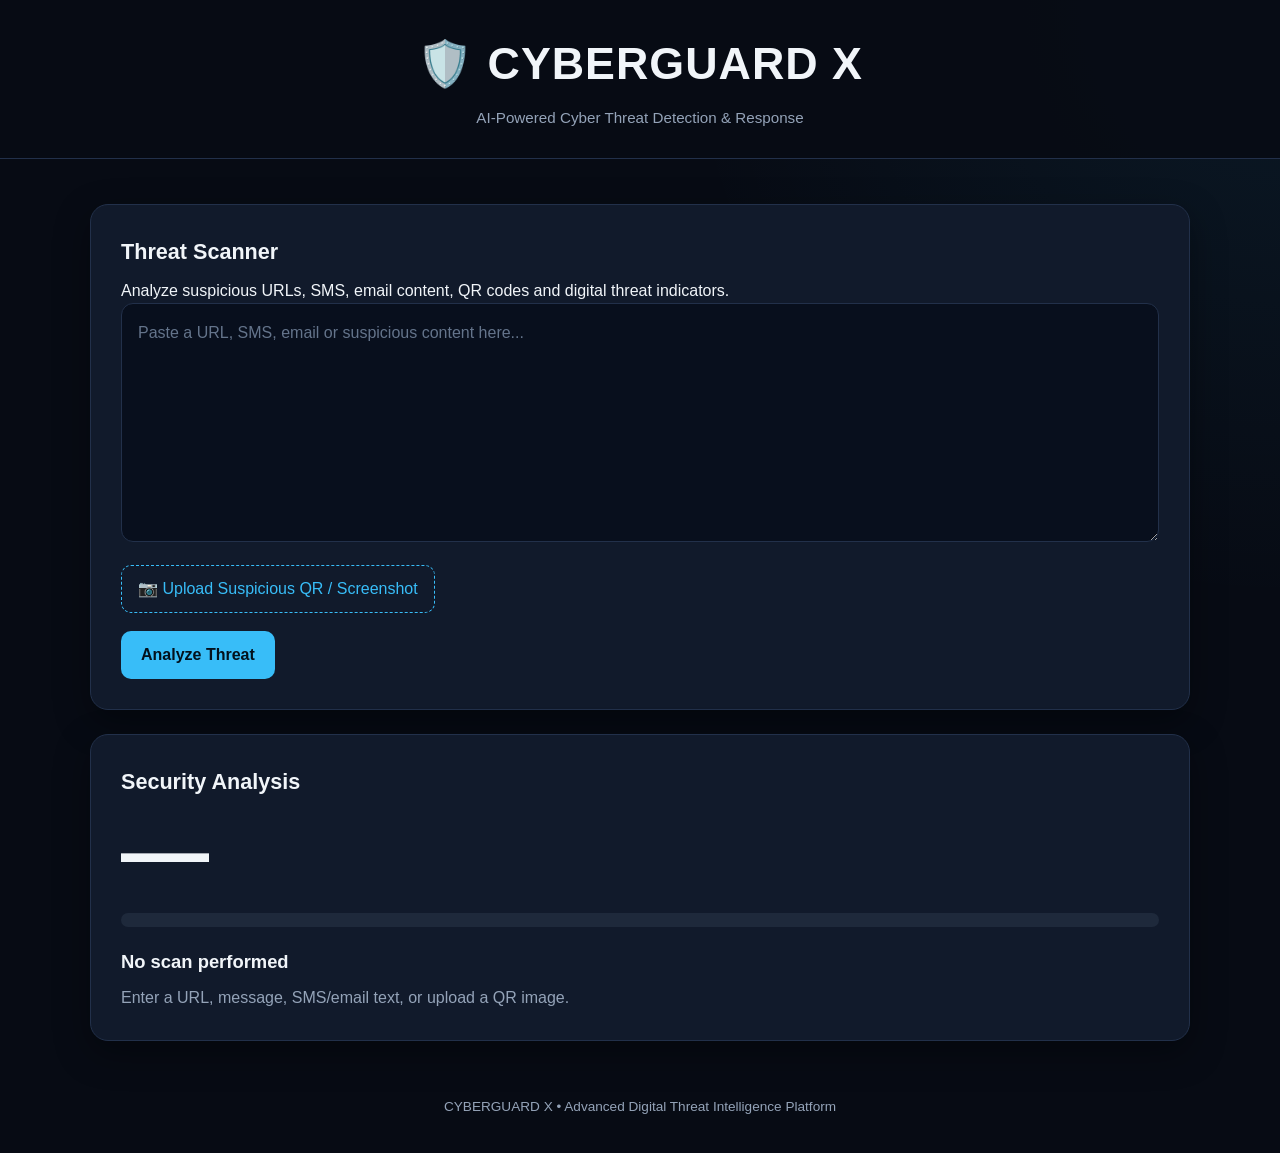
==== commit b66b86ae: "Refactor HTML structure and update meta information Updated meta tags, titles, and header structure " ====
--- a/index.html
+++ b/index.html
@@ -2,653 +2,270 @@
 <html lang="en">
 <head>
     <meta charset="UTF-8">
-    <meta name="viewport" content="width=device-width, initial-scale=1.0">
-
-    <title>CYBERGUARD X | AI Cyber Threat Detection</title>
+
+    <meta
+        name="viewport"
+        content="width=device-width, initial-scale=1.0"
+    >
 
     <meta
         name="description"
-        content="CYBERGUARD X - AI-powered phishing, scam, QR and cyber threat detection platform."
+        content="CYBERGUARD X — Advanced Cyber Threat Detection and Analysis Platform"
     >
 
-    <link rel="stylesheet" href="style.css">
+    <title>CYBERGUARD X — Threat Intelligence Platform</title>
+
+    <link
+        rel="stylesheet"
+        href="style.css"
+    >
 </head>
 
 <body>
 
-    <!-- ================= HEADER ================= -->
-
-    <header class="site-header">
-
-        <div class="header-inner">
-
-            <div class="brand">
-                <div class="brand-mark">X</div>
-
-                <div>
-                    <h1>CYBERGUARD <span>X</span></h1>
-                    <p>AI-POWERED THREAT DETECTION</p>
+    <!-- =========================================================
+         HEADER
+         ========================================================= -->
+
+    <header>
+        <h1>🛡️ CYBERGUARD X</h1>
+
+        <p>
+            AI-Powered Cyber Threat Detection &amp; Response
+        </p>
+    </header>
+
+
+    <!-- =========================================================
+         MAIN CONTENT
+         ========================================================= -->
+
+    <main>
+
+        <!-- =====================================================
+             THREAT SCANNER
+             ===================================================== -->
+
+        <section
+            class="scanner"
+            aria-labelledby="scannerTitle"
+        >
+
+            <h2 id="scannerTitle">
+                Threat Scanner
+            </h2>
+
+            <p>
+                Analyze suspicious URLs, SMS, email content,
+                QR codes and digital threat indicators.
+            </p>
+
+
+            <!-- Text / URL / Message Input -->
+
+            <label
+                for="threatInput"
+                class="sr-only"
+            >
+                Threat input
+            </label>
+
+            <textarea
+                id="threatInput"
+                rows="8"
+                placeholder="Paste a URL, SMS, email or suspicious content here..."
+                autocomplete="off"
+                spellcheck="false"
+            ></textarea>
+
+
+            <!-- QR Upload -->
+
+            <div class="file-upload-wrapper">
+
+                <label
+                    for="qrFileInput"
+                    class="file-label"
+                >
+                    <span>
+                        📷 Upload Suspicious QR / Screenshot
+                    </span>
+                </label>
+
+                <input
+                    type="file"
+                    id="qrFileInput"
+                    accept="image/png,image/jpeg,image/webp"
+                >
+
+                <span
+                    id="fileNameDisplay"
+                    aria-live="polite"
+                ></span>
+
+            </div>
+
+
+            <!-- Analyze Button -->
+
+            <button
+                id="analyzeBtn"
+                type="button"
+            >
+                Analyze Threat
+            </button>
+
+        </section>
+
+
+        <!-- =====================================================
+             SECURITY ANALYSIS RESULT
+             ===================================================== -->
+
+        <section
+            class="result"
+            aria-labelledby="resultTitle"
+        >
+
+            <div class="result-header">
+
+                <h2 id="resultTitle">
+                    Security Analysis
+                </h2>
+
+                <span
+                    id="severityBadge"
+                    class="badge"
+                    style="display: none;"
+                >
+                    STANDBY
+                </span>
+
+            </div>
+
+
+            <!-- Risk Score -->
+
+            <div
+                id="riskScore"
+                aria-live="polite"
+            >
+                Risk Score:
+                <strong>--/100</strong>
+            </div>
+
+
+            <!-- Risk Meter -->
+
+            <div
+                class="meter-container"
+                role="progressbar"
+                aria-label="Threat risk score"
+                aria-valuemin="0"
+                aria-valuemax="100"
+                aria-valuenow="0"
+            >
+
+                <div
+                    id="meterBar"
+                    class="meter-bar"
+                ></div>
+
+            </div>
+
+
+            <!-- Threat Status -->
+
+            <div
+                id="threatStatus"
+                aria-live="polite"
+            >
+                Waiting for analysis...
+            </div>
+
+
+            <!-- Explanation -->
+
+            <div
+                id="explanation"
+                aria-live="polite"
+            >
+                Detection explanation will appear here.
+            </div>
+
+
+            <!-- =================================================
+                 FORENSIC / XAI SECTION
+                 ================================================= -->
+
+            <div
+                id="forensicsWrapper"
+                style="display: none;"
+            >
+
+                <h3>
+                    Forensic &amp; Behavioral Indicators (XAI)
+                </h3>
+
+
+                <!-- XAI Factors -->
+
+                <ul id="xaiList"></ul>
+
+
+                <!-- =================================================
+                     REDIRECT CHAIN
+                     ================================================= -->
+
+                <div
+                    id="hopChainWrapper"
+                    style="display: none;"
+                >
+
+                    <h4>
+                        Redirect Sequence Trace
+                    </h4>
+
+                    <pre id="hopChainLogs"></pre>
+
                 </div>
-            </div>
-
-            <div class="header-status">
-                <span class="status-dot"></span>
-                <span>SECURITY ENGINE ONLINE</span>
-            </div>
-
-        </div>
-
-    </header>
-
-
-    <!-- ================= HERO ================= -->
-
-    <main>
-
-        <section class="hero">
-
-            <div class="hero-content">
-
-                <div class="eyebrow">
-                    <span>●</span>
-                    NEXT-GENERATION CYBER DEFENSE
-                </div>
-
-                <h2>
-                    Detect threats before
-                    <span>they reach you.</span>
-                </h2>
-
-                <p>
-                    Analyze suspicious URLs, scam messages and QR codes
-                    using multi-signal AI-powered threat intelligence.
-                </p>
-
-            </div>
-
-        </section>
-
-
-        <!-- ================= METRICS ================= -->
-
-        <section class="metric-strip">
-
-            <div class="metric-card">
-                <div class="metric-icon">🔗</div>
-                <div>
-                    <strong>URL</strong>
-                    <span>Threat Analysis</span>
-                </div>
-            </div>
-
-            <div class="metric-card">
-                <div class="metric-icon">💬</div>
-                <div>
-                    <strong>TEXT</strong>
-                    <span>Scam Detection</span>
-                </div>
-            </div>
-
-            <div class="metric-card">
-                <div class="metric-icon">▣</div>
-                <div>
-                    <strong>QR</strong>
-                    <span>Quishing Defense</span>
-                </div>
-            </div>
-
-            <div class="metric-card">
-                <div class="metric-icon">🧠</div>
-                <div>
-                    <strong>AI</strong>
-                    <span>Risk Intelligence</span>
-                </div>
-            </div>
-
-        </section>
-
-
-        <!-- ================= WORKSPACE ================= -->
-
-        <section class="workspace-grid">
-
-            <!-- SCANNER -->
-
-            <div class="card scanner-card">
-
-                <div class="card-header">
-
-                    <div>
-                        <div class="section-label">
-                            THREAT SCANNER
-                        </div>
-
-                        <h3>Analyze suspicious content</h3>
-
-                        <p>
-                            Enter a URL, message or suspicious text.
-                        </p>
-                    </div>
-
-                    <div class="live-indicator">
-                        <span></span>
-                        LIVE
-                    </div>
-
-                </div>
-
-
-                <!-- TEXT / URL INPUT -->
-
-                <div class="input-group">
-
-                    <label for="threatInput">
-                        URL / MESSAGE / TEXT
-                    </label>
-
-                    <textarea
-                        id="threatInput"
-                        placeholder="Paste a suspicious URL or message here..."
-                        rows="7"
-                    ></textarea>
-
-                </div>
-
-
-                <!-- QR UPLOAD -->
-
-                <div class="qr-upload-section">
-
-                    <div class="upload-header">
-
-                        <div>
-                            <label>QR / QUISHING SCAN</label>
-
-                            <p>
-                                Upload a QR image to inspect its destination.
-                            </p>
-                        </div>
-
-                    </div>
-
-
-                    <label
-                        for="qrFileInput"
-                        class="qr-upload-box"
-                    >
-
-                        <div class="upload-icon">
-                            ▣
-                        </div>
-
-                        <strong>
-                            Upload QR Image
-                        </strong>
-
-                        <span>
-                            PNG, JPG or WEBP
-                        </span>
-
-                        <small id="fileNameDisplay">
-                            No file selected
-                        </small>
-
-                    </label>
-
-                    <input
-                        type="file"
-                        id="qrFileInput"
-                        accept="image/png,image/jpeg,image/webp"
-                        hidden
-                    >
-
-                </div>
-
-
-                <!-- ACTION -->
-
-                <div class="scanner-actions">
-
-                    <button
-                        id="analyzeBtn"
-                        class="primary-btn"
-                        type="button"
-                    >
-                        <span>SCAN THREAT</span>
-                        <span class="button-arrow">→</span>
-                    </button>
-
-                </div>
-
-
-                <div class="privacy-note">
-
-                    <span>🔒</span>
-
-                    <p>
-                        Your input is analyzed for security signals.
-                        Avoid entering passwords, OTPs or private credentials.
-                    </p>
-
-                </div>
-
-            </div>
-
-
-            <!-- QUICK INFO -->
-
-            <aside class="card info-card">
-
-                <div class="section-label">
-                    DETECTION ENGINE
-                </div>
-
-                <h3>
-                    Multi-Signal Analysis
-                </h3>
-
-                <p>
-                    CYBERGUARD X combines multiple security indicators
-                    to produce a unified threat assessment.
-                </p>
-
-
-                <div class="capability-list">
-
-                    <div class="capability-item">
-                        <span>01</span>
-                        <div>
-                            <strong>URL Intelligence</strong>
-                            <small>
-                                Domain, redirect and spoofing analysis
-                            </small>
-                        </div>
-                    </div>
-
-                    <div class="capability-item">
-                        <span>02</span>
-                        <div>
-                            <strong>Scam Detection</strong>
-                            <small>
-                                Urgency, KYC, OTP and financial signals
-                            </small>
-                        </div>
-                    </div>
-
-                    <div class="capability-item">
-                        <span>03</span>
-                        <div>
-                            <strong>QR Protection</strong>
-                            <small>
-                                QR destination and quishing analysis
-                            </small>
-                        </div>
-                    </div>
-
-                    <div class="capability-item">
-                        <span>04</span>
-                        <div>
-                            <strong>Explainable AI</strong>
-                            <small>
-                                Understand why a threat was detected
-                            </small>
-                        </div>
-                    </div>
-
-                </div>
-
-            </aside>
-
-        </section>
-
-
-        <!-- ================= RESULTS ================= -->
-
-        <section class="dashboard-grid">
-
-
-            <!-- RISK SCORE -->
-
-            <div class="card risk-card">
-
-                <div class="section-label">
-                    THREAT ASSESSMENT
-                </div>
-
-                <div class="risk-header">
-
-                    <div>
-                        <h3>Risk Score</h3>
-
-                        <p id="threatStatus">
-                            Waiting for analysis...
-                        </p>
-                    </div>
-
-                    <div
-                        id="severityBadge"
-                        class="severity-badge"
-                        style="display:none;"
-                    >
-                        LOW
-                    </div>
-
-                </div>
-
-
-                <div class="risk-score-display">
-
-                    <div class="risk-score-number">
-                        <span id="riskScore">--</span>
-                        <small>/100</small>
-                    </div>
-
-                </div>
-
-
-                <div class="meter-container">
-
-                    <div
-                        id="meterBar"
-                        class="meter-bar"
-                        style="width:0%;"
-                    ></div>
-
-                </div>
-
-
-                <div class="risk-scale">
-
-                    <span>LOW</span>
-                    <span>MEDIUM</span>
-                    <span>HIGH</span>
-                    <span>CRITICAL</span>
-
-                </div>
-
-
-                <div class="explanation-box">
-
-                    <div class="explanation-title">
-                        <span>◈</span>
-                        AI EXPLANATION
-                    </div>
-
-                    <p id="explanation">
-                        Run a scan to generate a threat assessment.
-                    </p>
-
-                </div>
-
-            </div>
-
-
-            <!-- XAI -->
-
-            <div
-                class="card forensics-card"
-                id="forensicsWrapper"
-            >
-
-                <div class="section-label">
-                    FORENSICS
-                </div>
-
-                <div class="card-header compact">
-
-                    <div>
-                        <h3>Explainable AI Signals</h3>
-
-                        <p>
-                            Security indicators contributing to the assessment.
-                        </p>
-                    </div>
-
-                    <span class="ai-badge">
-                        XAI
-                    </span>
-
-                </div>
-
-
-                <div
-                    id="xaiList"
-                    class="xai-list"
-                >
-
-                    <div class="empty-state">
-                        <span>⌁</span>
-
-                        <p>
-                            No forensic signals available yet.
-                        </p>
-                    </div>
-
-                </div>
-
-            </div>
-
-
-            <!-- REDIRECT CHAIN -->
-
-            <div
-                class="card redirect-card"
-                id="hopChainWrapper"
-            >
-
-                <div class="section-label">
-                    URL FORENSICS
-                </div>
-
-                <div class="card-header compact">
-
-                    <div>
-                        <h3>Redirect Chain</h3>
-
-                        <p>
-                            URL navigation path discovered during analysis.
-                        </p>
-                    </div>
-
-                    <span class="trace-badge">
-                        TRACE
-                    </span>
-
-                </div>
-
-
-                <div
-                    id="hopChainLogs"
-                    class="telemetry-list"
-                >
-
-                    <div class="empty-state">
-                        <span>↗</span>
-
-                        <p>
-                            No redirect activity detected yet.
-                        </p>
-                    </div>
-
-                </div>
-
-            </div>
-
-
-            <!-- SECURITY STATUS -->
-
-            <div class="card status-card">
-
-                <div class="section-label">
-                    SYSTEM STATUS
-                </div>
-
-                <div class="system-status">
-
-                    <div class="system-status-icon">
-                        ✓
-                    </div>
-
-                    <div>
-                        <strong>
-                            Threat Detection Engine
-                        </strong>
-
-                        <span>
-                            Ready for analysis
-                        </span>
-                    </div>
-
-                </div>
-
-
-                <div class="status-list">
-
-                    <div>
-                        <span>AI Risk Engine</span>
-                        <b>READY</b>
-                    </div>
-
-                    <div>
-                        <span>URL Scanner</span>
-                        <b>READY</b>
-                    </div>
-
-                    <div>
-                        <span>QR Scanner</span>
-                        <b>READY</b>
-                    </div>
-
-                    <div>
-                        <span>Explainability</span>
-                        <b>READY</b>
-                    </div>
-
-                </div>
-
-            </div>
-
-        </section>
-
-
-        <!-- ================= REPORT ================= -->
-
-        <section class="report-section">
-
-            <div class="card report-card">
-
-                <div>
-
-                    <div class="section-label">
-                        INCIDENT RESPONSE
-                    </div>
-
-                    <h3>
-                        Generate Security Report
-                    </h3>
-
-                    <p>
-                        Download the current threat assessment
-                        and forensic findings.
-                    </p>
-
-                </div>
-
+
+
+                <!-- =================================================
+                     INCIDENT REPORT
+                     ================================================= -->
 
                 <button
                     id="downloadReportBtn"
                     class="secondary-btn"
                     type="button"
                 >
-                    <span>DOWNLOAD REPORT</span>
-                    <span>↓</span>
+                    📥 Download Incident Forensic Dossier (.JSON)
                 </button>
 
             </div>
 
         </section>
 
-
-        <!-- ================= FOOTER INFO ================= -->
-
-        <section class="info-grid">
-
-            <div class="info-panel">
-
-                <span class="info-icon">🛡</span>
-
-                <div>
-                    <strong>Defensive Security</strong>
-
-                    <p>
-                        Designed to identify suspicious digital
-                        activity before users interact with it.
-                    </p>
-                </div>
-
-            </div>
-
-
-            <div class="info-panel">
-
-                <span class="info-icon">🧠</span>
-
-                <div>
-                    <strong>Explainable Detection</strong>
-
-                    <p>
-                        Risk results are accompanied by signals
-                        explaining the assessment.
-                    </p>
-                </div>
-
-            </div>
-
-
-            <div class="info-panel">
-
-                <span class="info-icon">⚡</span>
-
-                <div>
-                    <strong>Real-Time Analysis</strong>
-
-                    <p>
-                        Scan suspicious content directly through
-                        the connected security backend.
-                    </p>
-                </div>
-
-            </div>
-
-        </section>
-
     </main>
 
 
-    <!-- ================= FOOTER ================= -->
-
-    <footer class="site-footer">
-
-        <div>
-
-            <strong>CYBERGUARD X</strong>
-
-            <span>
-                AI-Powered Cyber Threat Detection Platform
-            </span>
-
-        </div>
-
-        <div>
-            Defensive cybersecurity research & prototype
-        </div>
-
+    <!-- =========================================================
+         FOOTER
+         ========================================================= -->
+
+    <footer>
+        <p>
+            CYBERGUARD X • Advanced Digital Threat Intelligence Platform
+        </p>
     </footer>
 
 
-    <!-- IMPORTANT: KEEP JAVASCRIPT LAST -->
+    <!-- =========================================================
+         JAVASCRIPT
+         ========================================================= -->
 
     <script src="script.js"></script>
 
 </body>
-</html>
+                </html>
--- a/style.css
+++ b/style.css
@@ -1,817 +1,281 @@
 /* =========================================================
-   CYBERGUARD X — Professional SOC / Cybersecurity UI
-   Complete Frontend CSS
-   ========================================================= */
+   CYBERGUARD X — Frontend Styles
+   ========================================================= */
+
+* {
+    box-sizing: border-box;
+    margin: 0;
+    padding: 0;
+}
 
 :root {
-  --bg: #070b12;
-  --bg-soft: #0b111b;
-  --panel: rgba(14, 21, 33, 0.86);
-  --panel-strong: #101927;
-  --panel-hover: #142033;
-
-  --border: rgba(148, 163, 184, 0.14);
-  --border-strong: rgba(56, 189, 248, 0.28);
-
-  --text: #eef6ff;
-  --muted: #8fa2b8;
-  --subtle: #60748c;
-
-  --accent: #38bdf8;
-  --accent-2: #22d3ee;
-
-  --success: #34d399;
-  --warning: #fbbf24;
-  --danger: #fb7185;
-  --critical: #f43f5e;
-
-  --shadow: 0 22px 70px rgba(0, 0, 0, 0.38);
-
-  --radius: 18px;
-  --radius-sm: 12px;
-
-  --max-width: 1280px;
-}
-
-/* =========================================================
-   RESET
-   ========================================================= */
-
-* {
-  box-sizing: border-box;
+    --bg-primary: #070b14;
+    --bg-secondary: #0d1422;
+    --bg-card: #111a2b;
+    --border: #22304a;
+    --text-primary: #f1f5f9;
+    --text-secondary: #94a3b8;
+    --accent: #38bdf8;
+    --accent-hover: #0ea5e9;
+    --success: #22c55e;
+    --warning: #f59e0b;
+    --danger: #ef4444;
+    --critical: #dc2626;
+    --shadow: 0 12px 35px rgba(0, 0, 0, 0.35);
 }
 
 html {
-  scroll-behavior: smooth;
+    scroll-behavior: smooth;
 }
 
 body {
-  margin: 0;
-  min-height: 100vh;
-
-  color: var(--text);
-
-  background:
-    radial-gradient(
-      circle at 15% 0%,
-      rgba(14, 165, 233, 0.12),
-      transparent 30%
-    ),
-    radial-gradient(
-      circle at 90% 15%,
-      rgba(34, 211, 238, 0.08),
-      transparent 28%
-    ),
-    linear-gradient(
-      145deg,
-      #050810 0%,
-      #080e18 48%,
-      #060a11 100%
-    );
-
-  font-family:
-    Inter,
-    ui-sans-serif,
-    system-ui,
-    -apple-system,
-    BlinkMacSystemFont,
-    "Segoe UI",
-    sans-serif;
-
-  line-height: 1.55;
-}
-
-body::before {
-  content: "";
-
-  position: fixed;
-  inset: 0;
-
-  pointer-events: none;
-
-  opacity: 0.035;
-
-  background-image:
-    linear-gradient(
-      rgba(255, 255, 255, 0.5) 1px,
-      transparent 1px
-    ),
-    linear-gradient(
-      90deg,
-      rgba(255, 255, 255, 0.5) 1px,
-      transparent 1px
-    );
-
-  background-size: 42px 42px;
-
-  mask-image:
-    linear-gradient(
-      to bottom,
-      black,
-      transparent 75%
-    );
-}
-
-button,
-textarea,
-input {
-  font: inherit;
-}
+    min-height: 100vh;
+    font-family: Arial, Helvetica, sans-serif;
+    background:
+        radial-gradient(circle at top right, rgba(56, 189, 248, 0.08), transparent 35%),
+        var(--bg-primary);
+    color: var(--text-primary);
+    line-height: 1.6;
+}
+
+/* =========================================================
+   HEADER
+   ========================================================= */
+
+header {
+    padding: 28px 20px;
+    border-bottom: 1px solid var(--border);
+    background: rgba(7, 11, 20, 0.92);
+    text-align: center;
+}
+
+header h1 {
+    font-size: clamp(1.8rem, 5vw, 2.8rem);
+    letter-spacing: 1px;
+}
+
+header p {
+    margin-top: 6px;
+    color: var(--text-secondary);
+    font-size: 0.95rem;
+}
+
+/* =========================================================
+   MAIN
+   ========================================================= */
+
+main {
+    width: min(1100px, calc(100% - 30px));
+    margin: 30px auto;
+}
+
+section {
+    margin-bottom: 24px;
+}
+
+/* =========================================================
+   CARDS
+   ========================================================= */
+
+.scanner,
+.result {
+    background: var(--bg-card);
+    border: 1px solid var(--border);
+    border-radius: 18px;
+    padding: 22px;
+    box-shadow: var(--shadow);
+}
+
+.scanner h2,
+.result h2 {
+    margin-bottom: 8px;
+    font-size: 1.35rem;
+}
+
+.scanner-description {
+    color: var(--text-secondary);
+    margin-bottom: 18px;
+}
+
+/* =========================================================
+   TEXTAREA
+   ========================================================= */
+
+textarea {
+    width: 100%;
+    min-height: 170px;
+    resize: vertical;
+    padding: 16px;
+    border: 1px solid var(--border);
+    border-radius: 12px;
+    background: #080f1d;
+    color: var(--text-primary);
+    font: inherit;
+    outline: none;
+}
+
+textarea::placeholder {
+    color: #64748b;
+}
+
+textarea:focus {
+    border-color: var(--accent);
+    box-shadow: 0 0 0 3px rgba(56, 189, 248, 0.12);
+}
+
+/* =========================================================
+   FILE UPLOAD
+   ========================================================= */
+
+.file-upload-wrapper {
+    margin-top: 16px;
+}
+
+.file-label {
+    display: inline-flex;
+    align-items: center;
+    justify-content: center;
+    min-height: 44px;
+    padding: 10px 16px;
+    border: 1px dashed var(--accent);
+    border-radius: 10px;
+    color: var(--accent);
+    cursor: pointer;
+    transition: 0.2s ease;
+}
+
+.file-label:hover {
+    background: rgba(56, 189, 248, 0.08);
+}
+
+#qrFileInput {
+    display: none;
+}
+
+#fileNameDisplay {
+    margin-top: 8px;
+    color: var(--text-secondary);
+    font-size: 0.9rem;
+    word-break: break-word;
+}
+
+/* =========================================================
+   BUTTONS
+   ========================================================= */
 
 button {
-  cursor: pointer;
-}
-
-a {
-  color: inherit;
-}
-
-::selection {
-  color: #031018;
-  background: var(--accent);
-}
-
-/* =========================================================
-   HEADER
-   ========================================================= */
-
-.site-header {
-  position: sticky;
-  top: 0;
-  z-index: 20;
-
-  border-bottom: 1px solid var(--border);
-
-  background: rgba(5, 9, 16, 0.82);
-
-  backdrop-filter: blur(18px);
-}
-
-.header-inner {
-  width: min(
-    var(--max-width),
-    calc(100% - 36px)
-  );
-
-  min-height: 72px;
-
-  margin: auto;
-
-  display: flex;
-
-  align-items: center;
-
-  justify-content: space-between;
-
-  gap: 20px;
-}
-
-.brand {
-  display: flex;
-
-  align-items: center;
-
-  gap: 12px;
-
-  font-weight: 800;
-
-  letter-spacing: 0.04em;
-}
-
-.brand-mark {
-  width: 38px;
-  height: 38px;
-
-  display: grid;
-
-  place-items: center;
-
-  border: 1px solid rgba(56, 189, 248, 0.35);
-
-  border-radius: 12px;
-
-  background: rgba(14, 165, 233, 0.10);
-
-  box-shadow:
-    inset 0 0 22px rgba(56, 189, 248, 0.08);
-
-  color: var(--accent);
-}
-
-.brand-name {
-  font-size: 1rem;
-}
-
-.brand-subtitle {
-  color: var(--muted);
-
-  font-size: 0.72rem;
-
-  font-weight: 500;
-
-  letter-spacing: 0.08em;
-
-  text-transform: uppercase;
-}
-
-.system-status {
-  display: inline-flex;
-
-  align-items: center;
-
-  gap: 8px;
-
-  padding: 7px 11px;
-
-  border: 1px solid rgba(52, 211, 153, 0.18);
-
-  border-radius: 999px;
-
-  color: #a7f3d0;
-
-  background: rgba(52, 211, 153, 0.06);
-
-  font-size: 0.76rem;
-
-  font-weight: 700;
-
-  letter-spacing: 0.06em;
-
-  text-transform: uppercase;
-}
-
-.status-dot {
-  width: 7px;
-  height: 7px;
-
-  border-radius: 50%;
-
-  background: var(--success);
-
-  box-shadow:
-    0 0 12px rgba(52, 211, 153, 0.75);
-}
-
-/* =========================================================
-   MAIN
-   ========================================================= */
-
-main,
-.page-shell {
-  width: min(
-    var(--max-width),
-    calc(100% - 36px)
-  );
-
-  margin: auto;
-}
-
-/* =========================================================
-   HERO
-   ========================================================= */
-
-.hero {
-  padding: 76px 0 42px;
-
-  text-align: center;
-}
-
-.eyebrow {
-  display: inline-flex;
-
-  align-items: center;
-
-  gap: 8px;
-
-  margin-bottom: 15px;
-
-  padding: 7px 12px;
-
-  border: 1px solid rgba(56, 189, 248, 0.18);
-
-  border-radius: 999px;
-
-  background: rgba(56, 189, 248, 0.055);
-
-  color: #9bdfff;
-
-  font-size: 0.72rem;
-
-  font-weight: 800;
-
-  letter-spacing: 0.12em;
-
-  text-transform: uppercase;
-}
-
-.hero h1 {
-  margin: 0;
-
-  font-size: clamp(
-    2.2rem,
-    5vw,
-    4.2rem
-  );
-
-  line-height: 1.02;
-
-  letter-spacing: -0.055em;
-
-  font-weight: 900;
-}
-
-.hero h1 span {
-  color: var(--accent);
-
-  text-shadow:
-    0 0 30px rgba(56, 189, 248, 0.16);
-}
-
-.hero p {
-  max-width: 720px;
-
-  margin: 20px auto 0;
-
-  color: var(--muted);
-
-  font-size: 1rem;
-}
-
-/* =========================================================
-   METRIC STRIP
-   ========================================================= */
-
-.metric-strip {
-  display: grid;
-
-  grid-template-columns:
-    repeat(3, 1fr);
-
-  gap: 12px;
-
-  margin: 0 0 24px;
-}
-
-.metric-card {
-  padding: 18px 20px;
-
-  border: 1px solid var(--border);
-
-  border-radius: var(--radius-sm);
-
-  background:
-    rgba(13, 20, 31, 0.72);
-
-  transition:
-    border-color 0.2s ease,
-    transform 0.2s ease;
-}
-
-.metric-card:hover {
-  transform: translateY(-2px);
-
-  border-color:
-    rgba(56, 189, 248, 0.25);
-}
-
-.metric-label {
-  color: var(--subtle);
-
-  font-size: 0.7rem;
-
-  font-weight: 800;
-
-  letter-spacing: 0.1em;
-
-  text-transform: uppercase;
-}
-
-.metric-value {
-  margin-top: 3px;
-
-  font-size: 1.35rem;
-
-  font-weight: 850;
-}
-
-/* =========================================================
-   WORKSPACE
-   ========================================================= */
-
-.workspace-grid {
-  display: grid;
-
-  grid-template-columns:
-    minmax(0, 1.65fr)
-    minmax(280px, 0.75fr);
-
-  gap: 18px;
-
-  align-items: start;
-}
-
-/* =========================================================
-   CARDS
-   ========================================================= */
-
-.card,
-.scanner-card,
-.result-card,
-.forensics-card,
-.redirect-card,
-.info-card {
-  border: 1px solid var(--border);
-
-  border-radius: var(--radius);
-
-  background:
-    linear-gradient(
-      145deg,
-      rgba(17, 26, 40, 0.94),
-      rgba(9, 15, 24, 0.91)
-    );
-
-  box-shadow: var(--shadow);
-}
-
-.card {
-  padding: 24px;
-}
-
-.card-header {
-  display: flex;
-
-  justify-content: space-between;
-
-  align-items: flex-start;
-
-  gap: 16px;
-
-  margin-bottom: 18px;
-}
-
-.card-title {
-  margin: 0;
-
-  font-size: 1.05rem;
-
-  font-weight: 800;
-}
-
-.card-description {
-  margin: 4px 0 0;
-
-  color: var(--muted);
-
-  font-size: 0.83rem;
-}
-
-/* =========================================================
-   SCANNER
-   ========================================================= */
-
-.scanner-card {
-  position: relative;
-
-  padding: 26px;
-
-  overflow: hidden;
-}
-
-.scanner-card::before {
-  content: "";
-
-  position: absolute;
-
-  top: 0;
-
-  left: 12%;
-
-  right: 12%;
-
-  height: 1px;
-
-  background:
-    linear-gradient(
-      90deg,
-      transparent,
-      var(--accent),
-      transparent
-    );
-
-  opacity: 0.75;
-}
-
-.threat-input,
-textarea,
-input[type="text"] {
-  width: 100%;
-
-  min-height: 170px;
-
-  resize: vertical;
-
-  padding: 17px;
-
-  border: 1px solid
-    rgba(148, 163, 184, 0.16);
-
-  border-radius: 14px;
-
-  outline: none;
-
-  color: var(--text);
-
-  background:
-    rgba(3, 8, 15, 0.72);
-
-  transition:
-    border-color 0.2s,
-    box-shadow 0.2s,
-    background 0.2s;
-}
-
-textarea::placeholder,
-input::placeholder {
-  color: #566b82;
-}
-
-textarea:focus,
-input[type="text"]:focus {
-  border-color:
-    rgba(56, 189, 248, 0.52);
-
-  background:
-    rgba(4, 10, 18, 0.9);
-
-  box-shadow:
-    0 0 0 4px
-    rgba(56, 189, 248, 0.08);
-}
-
-/* =========================================================
-   BUTTONS
-   ========================================================= */
-
-.scanner-actions {
-  display: flex;
-
-  align-items: center;
-
-  justify-content: space-between;
-
-  gap: 12px;
-
-  margin-top: 14px;
-
-  flex-wrap: wrap;
-}
-
-.primary-btn,
-#analyzeBtn {
-  min-height: 46px;
-
-  padding: 0 20px;
-
-  border:
-    1px solid rgba(56, 189, 248, 0.38);
-
-  border-radius: 12px;
-
-  color: #eafaff;
-
-  background:
-    linear-gradient(
-      135deg,
-      #0877a8,
-      #0d9ac2
-    );
-
-  box-shadow:
-    0 10px 28px
-    rgba(8, 119, 168, 0.18);
-
-  font-weight: 800;
-
-  transition:
-    transform 0.18s,
-    box-shadow 0.18s,
-    filter 0.18s;
-}
-
-.primary-btn:hover,
-#analyzeBtn:hover {
-  transform: translateY(-1px);
-
-  filter: brightness(1.08);
-
-  box-shadow:
-    0 14px 32px
-    rgba(8, 119, 168, 0.27);
-}
-
-.primary-btn:active,
-#analyzeBtn:active {
-  transform: translateY(0);
+    font: inherit;
+}
+
+#analyzeBtn,
+#downloadReportBtn {
+    margin-top: 18px;
+    min-height: 46px;
+    padding: 11px 20px;
+    border: none;
+    border-radius: 10px;
+    background: var(--accent);
+    color: #03111c;
+    font-weight: 700;
+    cursor: pointer;
+    transition:
+        background 0.2s ease,
+        transform 0.2s ease,
+        opacity 0.2s ease;
+}
+
+#analyzeBtn:hover,
+#downloadReportBtn:hover {
+    background: var(--accent-hover);
+    transform: translateY(-1px);
+}
+
+#analyzeBtn:disabled,
+#downloadReportBtn:disabled {
+    opacity: 0.55;
+    cursor: not-allowed;
+    transform: none;
 }
 
 .secondary-btn {
-  min-height: 42px;
-
-  padding: 0 15px;
-
-  border: 1px solid var(--border);
-
-  border-radius: 10px;
-
-  color: var(--text);
-
-  background:
-    rgba(148, 163, 184, 0.06);
+    background: transparent;
+    border: 1px solid var(--border);
+    color: var(--text-primary);
 }
 
 .secondary-btn:hover {
-  border-color: var(--border-strong);
-
-  background:
-    rgba(56, 189, 248, 0.07);
-}
-
-button:disabled {
-  cursor: not-allowed;
-
-  opacity: 0.55;
-}
-
-/* =========================================================
-   FILE / QR UPLOAD
-   ========================================================= */
-
-.file-upload {
-  margin-top: 12px;
-
-  padding: 14px;
-
-  border:
-    1px dashed
-    rgba(148, 163, 184, 0.22);
-
-  border-radius: 14px;
-
-  background:
-    rgba(148, 163, 184, 0.025);
-}
-
-.file-upload label {
-  display: flex;
-
-  align-items: center;
-
-  justify-content: space-between;
-
-  gap: 12px;
-
-  color: var(--muted);
-
-  font-size: 0.82rem;
-}
-
-.file-upload input[type="file"] {
-  max-width: 100%;
-}
-
-.privacy-note {
-  margin: 13px 0 0;
-
-  color: var(--subtle);
-
-  font-size: 0.72rem;
-}
-
-/* =========================================================
-   DASHBOARD RESULTS
-   ========================================================= */
-
-.dashboard-grid {
-  display: grid;
-
-  grid-template-columns:
-    1fr 1fr;
-
-  gap: 18px;
-
-  margin-top: 18px;
-}
-
-.result-card,
-.forensics-card,
-.redirect-card {
-  padding: 24px;
-}
-
-.result-card {
-  grid-column: 1 / -1;
-}
-
-.result-top {
-  display: flex;
-
-  align-items: center;
-
-  justify-content: space-between;
-
-  gap: 18px;
-
-  flex-wrap: wrap;
+    border-color: var(--accent);
+}
+
+/* =========================================================
+   RESULT HEADER
+   ========================================================= */
+
+.result-header {
+    display: flex;
+    align-items: center;
+    justify-content: space-between;
+    gap: 15px;
+    flex-wrap: wrap;
+}
+
+/* =========================================================
+   SEVERITY BADGES
+   ========================================================= */
+
+.badge {
+    display: inline-flex;
+    align-items: center;
+    justify-content: center;
+    min-width: 95px;
+    padding: 7px 12px;
+    border: 1px solid var(--border);
+    border-radius: 999px;
+    font-size: 0.82rem;
+    font-weight: 700;
+    text-transform: uppercase;
+    letter-spacing: 0.5px;
+}
+
+.badge-low {
+    border-color: var(--success);
+    color: var(--success);
+}
+
+.badge-medium {
+    border-color: var(--warning);
+    color: var(--warning);
+}
+
+.badge-high {
+    border-color: #fb923c;
+    color: #fb923c;
+}
+
+.badge-critical {
+    border-color: var(--critical);
+    color: var(--critical);
 }
 
 /* =========================================================
    RISK SCORE
    ========================================================= */
 
-.risk-score {
-  font-size: clamp(
-    3rem,
-    7vw,
-    5.5rem
-  );
-
-  line-height: 0.9;
-
-  letter-spacing: -0.07em;
-
-  font-weight: 900;
-}
-
-.risk-score small {
-  margin-left: 6px;
-
-  color: var(--subtle);
-
-  font-size: 0.9rem;
-
-  letter-spacing: 0;
-}
-
-/* =========================================================
-   SEVERITY BADGES
-   ========================================================= */
-
-.badge,
-.severity-badge {
-  display: inline-flex;
-
-  align-items: center;
-
-  justify-content: center;
-
-  min-height: 32px;
-
-  padding: 0 12px;
-
-  border: 1px solid currentColor;
-
-  border-radius: 999px;
-
-  font-size: 0.7rem;
-
-  font-weight: 900;
-
-  letter-spacing: 0.08em;
-
-  text-transform: uppercase;
-}
-
-.badge.low,
-.severity-low {
-  color: #6ee7b7;
-
-  background:
-    rgba(52, 211, 153, 0.08);
-}
-
-.badge.medium,
-.severity-medium {
-  color: #fde68a;
-
-  background:
-    rgba(251, 191, 36, 0.08);
-}
-
-.badge.high,
-.severity-high {
-  color: #fdba74;
-
-  background:
-    rgba(249, 115, 22, 0.08);
-}
-
-.badge.critical,
-.severity-critical {
-  color: #fda4af;
-
-  background:
-    rgba(244, 63, 94, 0.10);
+.risk-score-wrapper {
+    margin-top: 22px;
+    text-align: center;
+}
+
+#riskScore {
+    font-size: clamp(3rem, 12vw, 5.5rem);
+    line-height: 1;
+    font-weight: 800;
+    letter-spacing: -2px;
+}
+
+.risk-score-label {
+    margin-top: 8px;
+    color: var(--text-secondary);
 }
 
 /* =========================================================
@@ -819,342 +283,109 @@
    ========================================================= */
 
 .meter-container {
-  height: 10px;
-
-  margin: 22px 0 14px;
-
-  overflow: hidden;
-
-  border-radius: 999px;
-
-  background:
-    rgba(148, 163, 184, 0.10);
-
-  border:
-    1px solid
-    rgba(148, 163, 184, 0.08);
-}
-
-.meter-bar,
-#meterBar {
-  width: 0%;
-
-  height: 100%;
-
-  border-radius: inherit;
-
-  background:
-    linear-gradient(
-      90deg,
-      var(--success),
-      var(--warning),
-      var(--danger)
-    );
-
-  transition:
-    width 0.65s ease;
-
-  box-shadow:
-    0 0 18px
-    rgba(56, 189, 248, 0.18);
-}
-
-.threat-status {
-  margin: 0;
-
-  color: var(--muted);
-
-  font-size: 0.88rem;
-}
-
-.explanation {
-  margin-top: 13px;
-
-  padding: 15px;
-
-  border-left:
-    3px solid
-    var(--accent);
-
-  border-radius: 10px;
-
-  background:
-    rgba(56, 189, 248, 0.045);
-
-  color: #c9d8e8;
-}
-
-/* =========================================================
-   XAI / FORENSICS
-   ========================================================= */
-
-.section-heading {
-  margin: 0 0 15px;
-
-  color: var(--text);
-
-  font-size: 0.9rem;
-
-  font-weight: 850;
-
-  letter-spacing: 0.04em;
-}
-
-.xai-list,
-#xaiList,
+    width: 100%;
+    height: 14px;
+    margin-top: 18px;
+    overflow: hidden;
+    border-radius: 999px;
+    background: #1e293b;
+}
+
+.meter-bar {
+    width: 0%;
+    height: 100%;
+    border-radius: inherit;
+    background: var(--success);
+    transition:
+        width 0.6s ease,
+        background 0.3s ease;
+}
+
+/* =========================================================
+   THREAT STATUS
+   ========================================================= */
+
+#threatStatus {
+    margin-top: 20px;
+    font-size: 1.15rem;
+    font-weight: 700;
+}
+
+#explanation {
+    margin-top: 8px;
+    color: var(--text-secondary);
+    word-break: break-word;
+}
+
+/* =========================================================
+   FORENSICS
+   ========================================================= */
+
+#forensicsWrapper {
+    margin-top: 25px;
+}
+
+#forensicsWrapper h3,
+#hopChainWrapper h3 {
+    margin-bottom: 12px;
+    font-size: 1.05rem;
+}
+
+/* =========================================================
+   XAI BREAKDOWN
+   ========================================================= */
+
+#xaiList {
+    display: grid;
+    gap: 10px;
+    list-style: none;
+}
+
+#xaiList li {
+    padding: 12px 14px;
+    border: 1px solid var(--border);
+    border-radius: 10px;
+    background: #0a1220;
+    color: var(--text-secondary);
+    word-break: break-word;
+}
+
+#xaiList li strong {
+    color: var(--text-primary);
+}
+
+/* =========================================================
+   REDIRECT / HOP CHAIN
+   ========================================================= */
+
+#hopChainWrapper {
+    margin-top: 24px;
+}
+
 #hopChainLogs {
-  display: grid;
-
-  gap: 9px;
-
-  margin: 0;
-
-  padding: 0;
-
-  list-style: none;
-}
-
-.xai-list li,
-#xaiList li,
-.xai-item {
-  position: relative;
-
-  padding:
-    11px
-    13px
-    11px
-    34px;
-
-  border:
-    1px solid
-    rgba(148, 163, 184, 0.10);
-
-  border-radius: 10px;
-
-  background:
-    rgba(148, 163, 184, 0.035);
-
-  color: #c8d6e5;
-
-  font-size: 0.82rem;
-}
-
-.xai-list li::before,
-#xaiList li::before,
-.xai-item::before {
-  content: "›";
-
-  position: absolute;
-
-  left: 14px;
-
-  color: var(--accent);
-
-  font-weight: 900;
-}
-
-/* =========================================================
-   REDIRECT CHAIN
-   ========================================================= */
-
-.redirect-chain {
-  display: flex;
-
-  align-items: center;
-
-  gap: 8px;
-
-  flex-wrap: wrap;
-}
-
-.redirect-node {
-  padding: 9px 11px;
-
-  border:
-    1px solid
-    rgba(56, 189, 248, 0.14);
-
-  border-radius: 9px;
-
-  background:
-    rgba(56, 189, 248, 0.045);
-
-  color: #bfeaff;
-
-  font-size: 0.76rem;
-
-  word-break: break-all;
-}
-
-.redirect-arrow {
-  color: var(--subtle);
-}
-
-/* =========================================================
-   CAPABILITIES
-   ========================================================= */
-
-.capability-grid,
-.info-grid {
-  display: grid;
-
-  grid-template-columns:
-    repeat(3, 1fr);
-
-  gap: 12px;
-
-  margin-top: 18px;
-}
-
-.capability-card,
-.info-card {
-  padding: 17px;
-
-  border:
-    1px solid
-    var(--border);
-
-  border-radius: 14px;
-
-  background:
-    rgba(12, 19, 30, 0.66);
-
-  transition:
-    border-color 0.2s,
-    background 0.2s,
-    transform 0.2s;
-}
-
-.capability-card:hover,
-.info-card:hover {
-  transform: translateY(-2px);
-
-  border-color:
-    rgba(56, 189, 248, 0.22);
-
-  background:
-    rgba(16, 27, 42, 0.8);
-}
-
-.capability-icon {
-  margin-bottom: 8px;
-
-  color: var(--accent);
-
-  font-size: 1.1rem;
-}
-
-.capability-card h3,
-.info-card h3 {
-  margin: 0;
-
-  font-size: 0.88rem;
-}
-
-.capability-card p,
-.info-card p {
-  margin: 5px 0 0;
-
-  color: var(--muted);
-
-  font-size: 0.76rem;
-}
-
-/* =========================================================
-   TELEMETRY
-   ========================================================= */
-
-.telemetry-list {
-  display: grid;
-
-  gap: 9px;
-}
-
-.telemetry-item {
-  display: flex;
-
-  align-items: center;
-
-  justify-content: space-between;
-
-  gap: 12px;
-
-  padding: 11px 13px;
-
-  border:
-    1px solid
-    var(--border);
-
-  border-radius: 10px;
-
-  background:
-    rgba(148, 163, 184, 0.025);
-
-  font-size: 0.78rem;
-}
-
-.telemetry-item span:last-child {
-  color: var(--success);
-
-  font-weight: 800;
-}
-
-/* =========================================================
-   STATUS / ALERT COLORS
-   ========================================================= */
-
-.status-success {
-  color: var(--success);
-}
-
-.status-warning {
-  color: var(--warning);
-}
-
-.status-danger {
-  color: var(--danger);
-}
-
-.status-critical {
-  color: var(--critical);
-}
-
-/* =========================================================
-   LOADING
-   ========================================================= */
-
-.loading {
-  position: relative;
-}
-
-.loading::after {
-  content: "";
-
-  display: inline-block;
-
-  width: 13px;
-  height: 13px;
-
-  margin-left: 8px;
-
-  vertical-align: -2px;
-
-  border:
-    2px solid
-    rgba(255, 255, 255, 0.35);
-
-  border-top-color: white;
-
-  border-radius: 50%;
-
-  animation:
-    spin 0.75s linear infinite;
-}
-
-@keyframes spin {
-  to {
-    transform: rotate(360deg);
-  }
+    display: grid;
+    gap: 8px;
+}
+
+.hop-item {
+    padding: 11px 13px;
+    border-left: 3px solid var(--accent);
+    background: #0a1220;
+    border-radius: 0 8px 8px 0;
+    color: var(--text-secondary);
+    word-break: break-all;
+}
+
+.hop-item strong {
+    color: var(--text-primary);
+}
+
+/* =========================================================
+   DOWNLOAD REPORT
+   ========================================================= */
+
+#downloadReportBtn {
+    margin-top: 25px;
 }
 
 /* =========================================================
@@ -1162,159 +393,80 @@
    ========================================================= */
 
 footer {
-  width: min(
-    var(--max-width),
-    calc(100% - 36px)
-  );
-
-  margin: 45px auto 25px;
-
-  padding-top: 20px;
-
-  border-top:
-    1px solid
-    var(--border);
-
-  color: var(--subtle);
-
-  text-align: center;
-
-  font-size: 0.74rem;
+    padding: 25px 15px 35px;
+    text-align: center;
+    color: var(--text-secondary);
+    font-size: 0.85rem;
+}
+
+footer strong {
+    color: var(--text-primary);
 }
 
 /* =========================================================
    ACCESSIBILITY
    ========================================================= */
 
-:focus-visible {
-  outline:
-    2px solid
-    var(--accent);
-
-  outline-offset: 3px;
-}
-
-/* =========================================================
-   RESPONSIVE — TABLET
-   ========================================================= */
-
-@media (max-width: 900px) {
-
-  .workspace-grid {
-    grid-template-columns: 1fr;
-  }
-
-  .dashboard-grid {
-    grid-template-columns: 1fr;
-  }
-
-  .result-card {
-    grid-column: auto;
-  }
-
-  .capability-grid,
-  .info-grid {
-    grid-template-columns:
-      repeat(2, 1fr);
-  }
-}
-
-/* =========================================================
-   RESPONSIVE — MOBILE
-   ========================================================= */
-
-@media (max-width: 640px) {
-
-  .header-inner,
-  main,
-  .page-shell,
-  footer {
-    width:
-      min(
-        100% - 22px,
-        var(--max-width)
-      );
-  }
-
-  .header-inner {
-    min-height: 62px;
-  }
-
-  .brand-subtitle {
-    display: none;
-  }
-
-  .system-status {
-    font-size: 0.65rem;
-
-    padding: 6px 9px;
-  }
-
-  .hero {
-    padding: 50px 0 28px;
-  }
-
-  .hero h1 {
-    font-size: 2.35rem;
-  }
-
-  .metric-strip {
-    grid-template-columns: 1fr;
-  }
-
-  .scanner-card,
-  .card,
-  .result-card,
-  .forensics-card,
-  .redirect-card {
-    padding: 18px;
-  }
-
-  .capability-grid,
-  .info-grid {
-    grid-template-columns: 1fr;
-  }
-
-  .risk-score {
-    font-size: 4rem;
-  }
-
-  .scanner-actions {
-    align-items: stretch;
-
-    flex-direction: column;
-  }
-
-  .primary-btn,
-  #analyzeBtn {
-    width: 100%;
-  }
-
-  .file-upload label {
-    align-items: flex-start;
-
-    flex-direction: column;
-  }
-}
-
-/* =========================================================
-   REDUCED MOTION
-   ========================================================= */
-
-@media (prefers-reduced-motion: reduce) {
-
-  *,
-  *::before,
-  *::after {
-    scroll-behavior: auto !important;
-
-    animation-duration:
-      0.01ms !important;
-
-    animation-iteration-count:
-      1 !important;
-
-    transition-duration:
-      0.01ms !important;
-  }
-   }
+button:focus-visible,
+label:focus-visible,
+textarea:focus-visible {
+    outline: 2px solid var(--accent);
+    outline-offset: 3px;
+}
+
+.sr-only {
+    position: absolute;
+    width: 1px;
+    height: 1px;
+    padding: 0;
+    margin: -1px;
+    overflow: hidden;
+    clip: rect(0, 0, 0, 0);
+    white-space: nowrap;
+    border: 0;
+}
+
+/* =========================================================
+   RESPONSIVE DESIGN
+   ========================================================= */
+
+@media (min-width: 700px) {
+    main {
+        margin-top: 45px;
+    }
+
+    .scanner,
+    .result {
+        padding: 30px;
+    }
+
+    .result-header {
+        flex-wrap: nowrap;
+    }
+}
+
+@media (max-width: 480px) {
+    main {
+        width: min(100% - 20px, 1100px);
+        margin: 20px auto;
+    }
+
+    .scanner,
+    .result {
+        padding: 16px;
+        border-radius: 14px;
+    }
+
+    textarea {
+        min-height: 140px;
+    }
+
+    #analyzeBtn,
+    #downloadReportBtn {
+        width: 100%;
+    }
+
+    .file-label {
+        width: 100%;
+    }
+    }
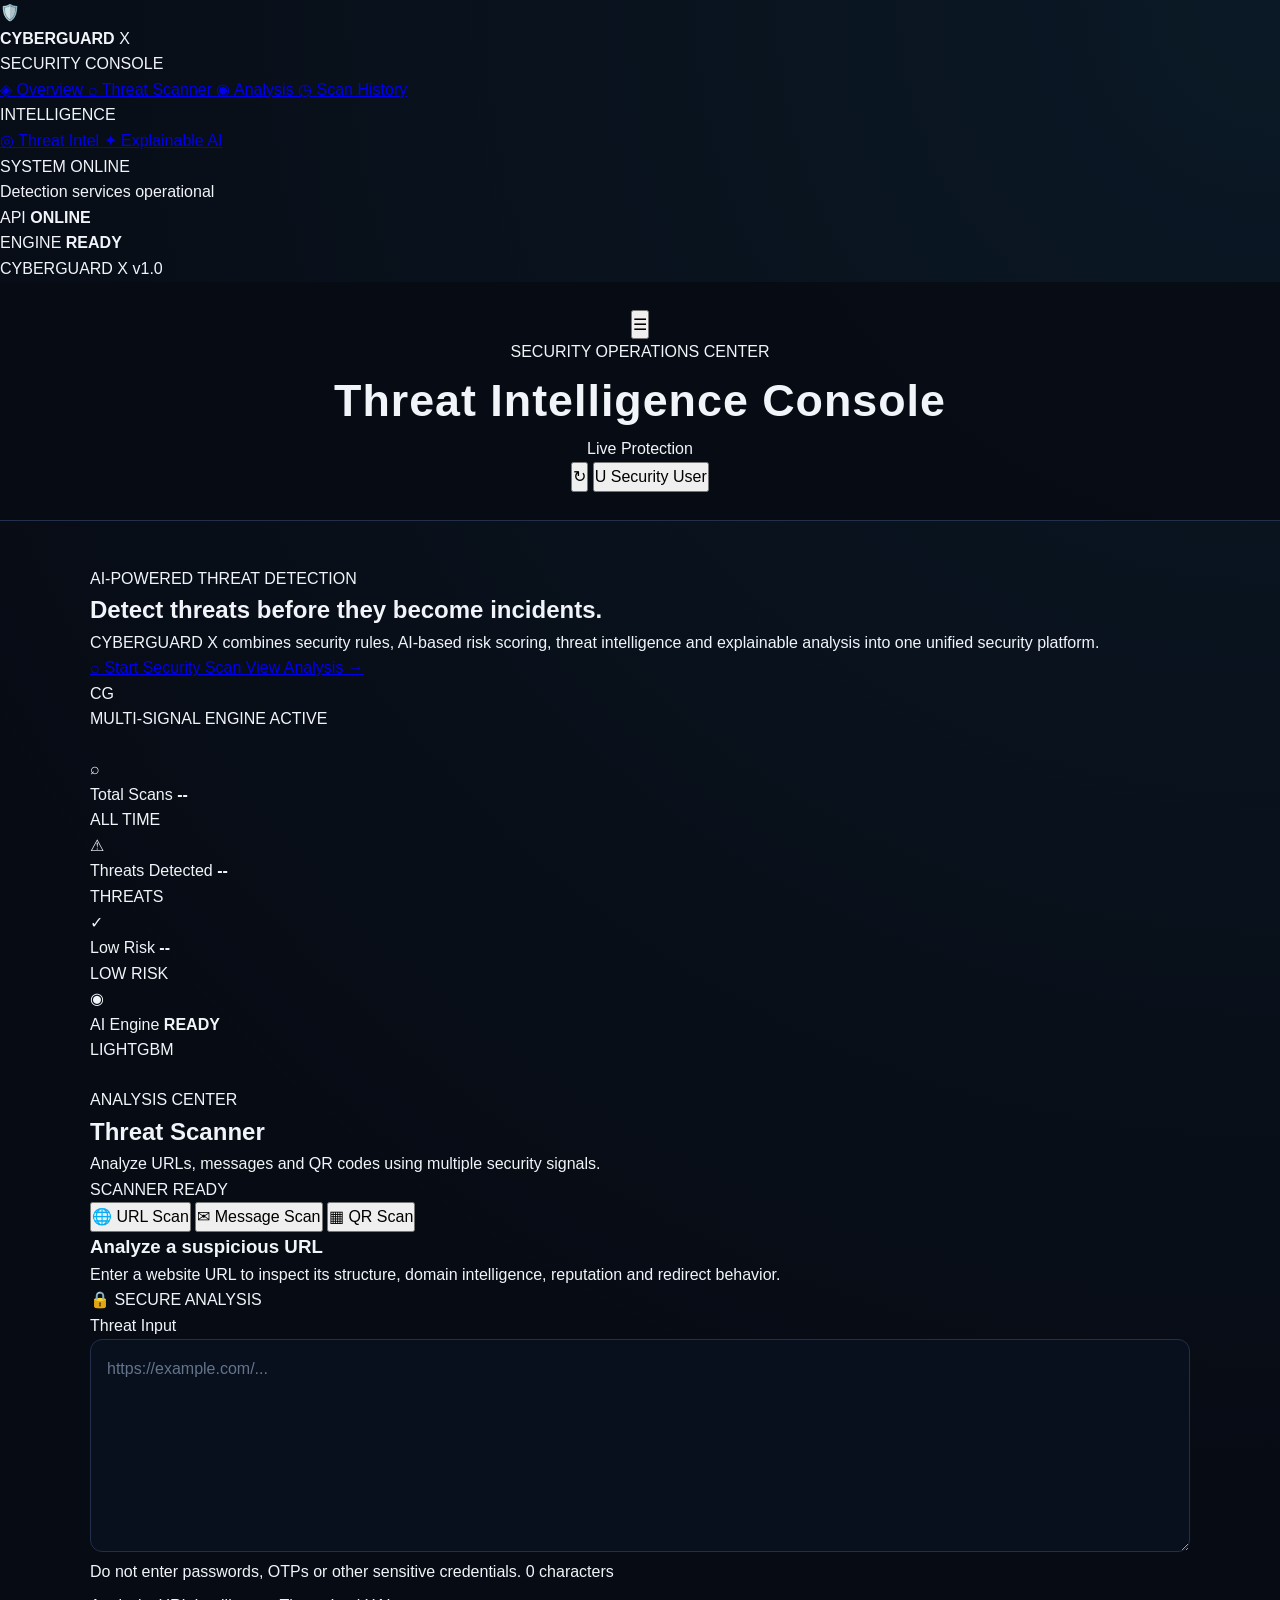
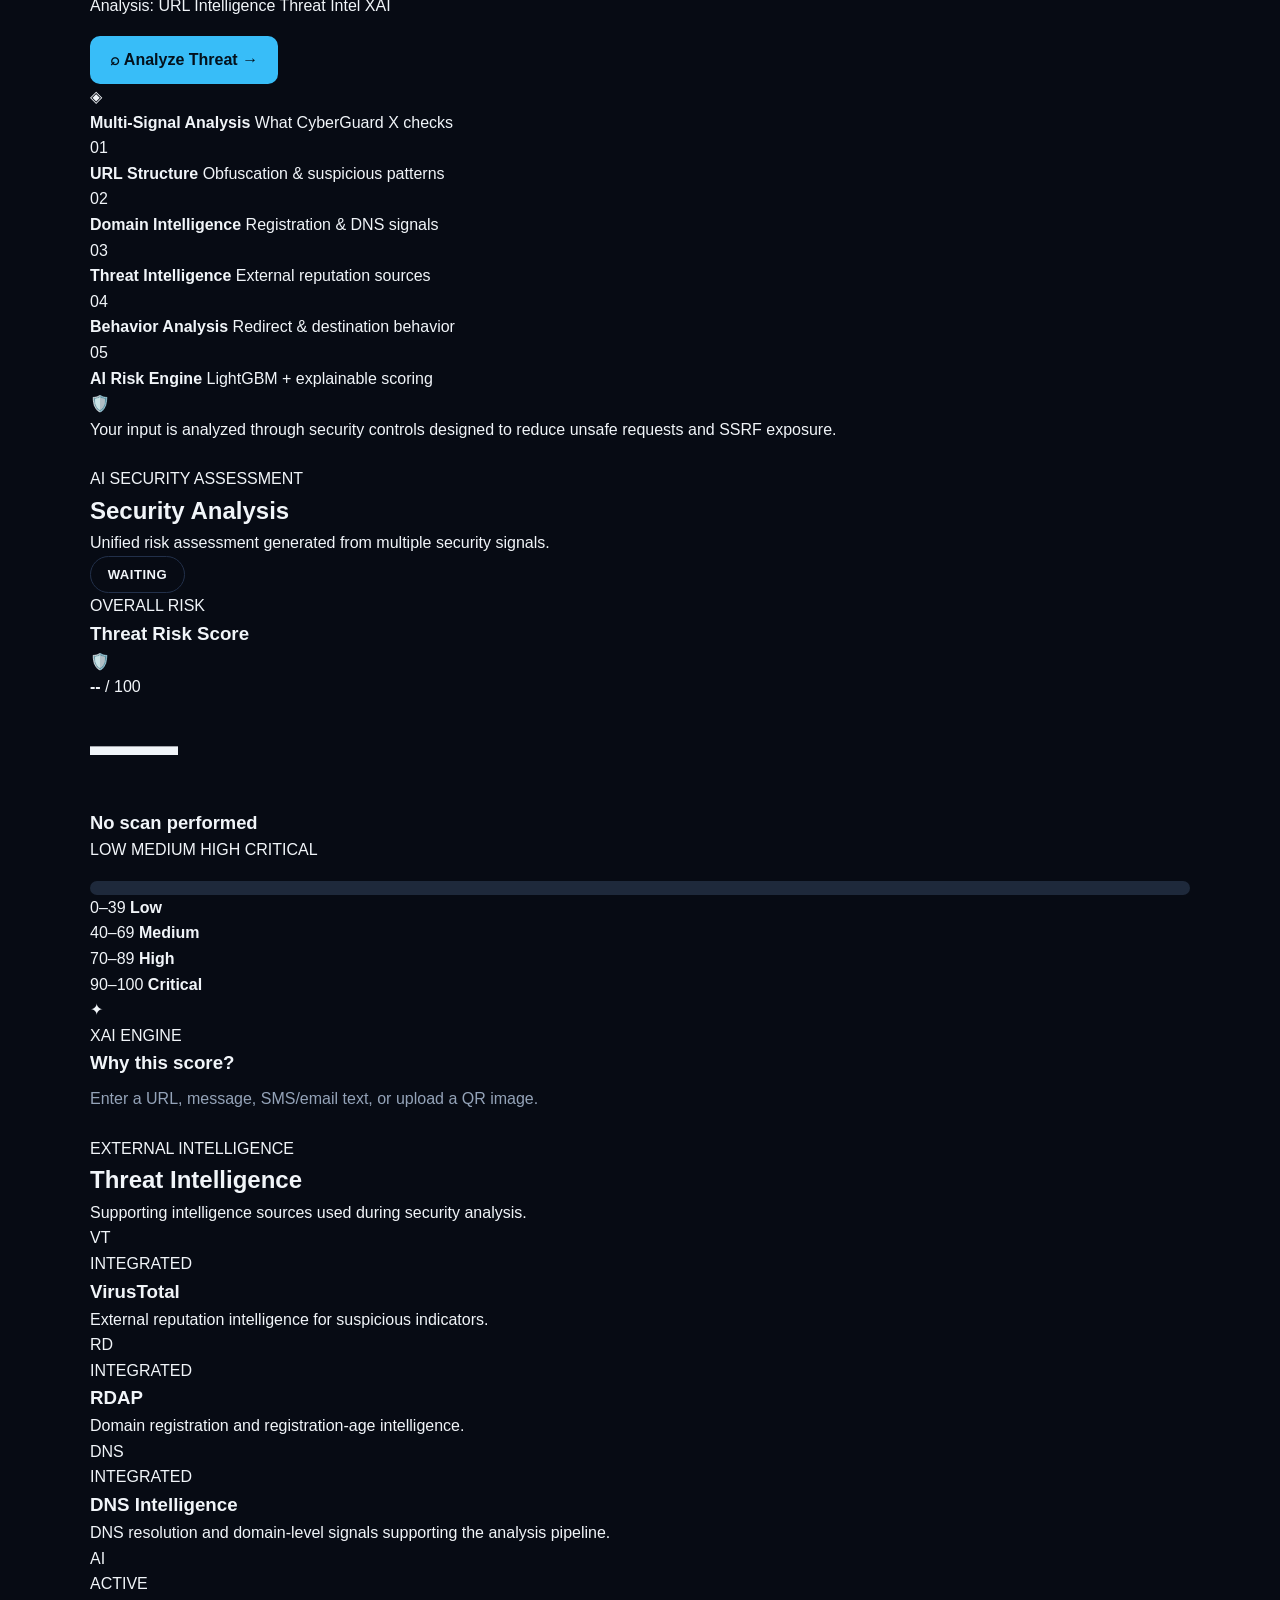
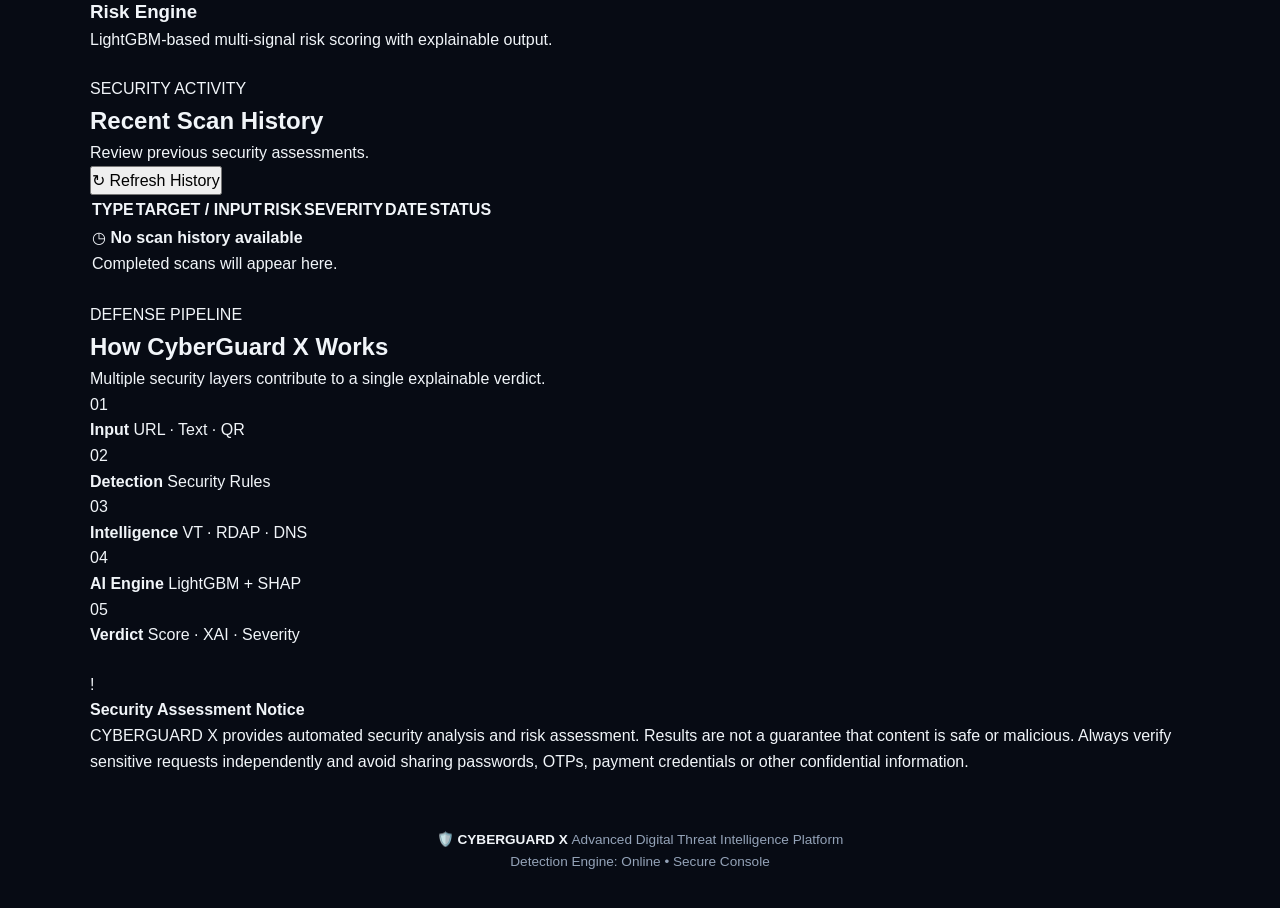
==== commit b42993be: "Update print statement from 'Hello' to 'Goodbye'" ====
--- a/index.html
+++ b/index.html
@@ -10,262 +10,1629 @@
 
     <meta
         name="description"
-        content="CYBERGUARD X — Advanced Cyber Threat Detection and Analysis Platform"
+        content="CYBERGUARD X — AI-powered multi-signal cyber threat, phishing and digital scam detection platform."
     >
 
-    <title>CYBERGUARD X — Threat Intelligence Platform</title>
-
-    <link
-        rel="stylesheet"
-        href="style.css"
+    <meta
+        name="theme-color"
+        content="#050816"
     >
+
+    <title>CYBERGUARD X | Cyber Threat Intelligence Platform</title>
+
+    <link rel="stylesheet" href="style.css">
 </head>
 
 <body>
 
-    <!-- =========================================================
-         HEADER
-         ========================================================= -->
-
-    <header>
-        <h1>🛡️ CYBERGUARD X</h1>
-
-        <p>
-            AI-Powered Cyber Threat Detection &amp; Response
+<!-- =========================================================
+     BACKGROUND EFFECTS
+     ========================================================= -->
+
+<div class="background-grid" aria-hidden="true"></div>
+<div class="background-glow glow-one" aria-hidden="true"></div>
+<div class="background-glow glow-two" aria-hidden="true"></div>
+
+
+<!-- =========================================================
+     APPLICATION SHELL
+     ========================================================= -->
+
+<div class="app-shell">
+
+
+    <!-- =====================================================
+         SIDEBAR
+         ===================================================== -->
+
+    <aside class="sidebar" id="sidebar">
+
+        <div class="brand">
+
+            <div class="brand-icon">
+                🛡️
+            </div>
+
+            <div class="brand-text">
+                <strong>CYBERGUARD</strong>
+                <span>X</span>
+            </div>
+
+        </div>
+
+
+        <div class="sidebar-label">
+            SECURITY CONSOLE
+        </div>
+
+
+        <nav class="sidebar-nav" aria-label="Main navigation">
+
+            <a
+                href="#overview"
+                class="nav-item active"
+                data-section="overview"
+            >
+                <span class="nav-icon">◈</span>
+                <span>Overview</span>
+            </a>
+
+            <a
+                href="#scanner"
+                class="nav-item"
+                data-section="scanner"
+            >
+                <span class="nav-icon">⌕</span>
+                <span>Threat Scanner</span>
+            </a>
+
+            <a
+                href="#analysis"
+                class="nav-item"
+                data-section="analysis"
+            >
+                <span class="nav-icon">◉</span>
+                <span>Analysis</span>
+            </a>
+
+            <a
+                href="#history"
+                class="nav-item"
+                data-section="history"
+            >
+                <span class="nav-icon">◷</span>
+                <span>Scan History</span>
+            </a>
+
+        </nav>
+
+
+        <div class="sidebar-label">
+            INTELLIGENCE
+        </div>
+
+
+        <nav class="sidebar-nav">
+
+            <a href="#threat-intelligence" class="nav-item">
+                <span class="nav-icon">◎</span>
+                <span>Threat Intel</span>
+            </a>
+
+            <a href="#xai" class="nav-item">
+                <span class="nav-icon">✦</span>
+                <span>Explainable AI</span>
+            </a>
+
+        </nav>
+
+
+        <!-- System Status -->
+
+        <div class="sidebar-status">
+
+            <div class="status-heading">
+                <span class="status-dot online"></span>
+                SYSTEM ONLINE
+            </div>
+
+            <p>
+                Detection services operational
+            </p>
+
+            <div class="status-mini-grid">
+
+                <div>
+                    <span>API</span>
+                    <strong id="apiStatus">ONLINE</strong>
+                </div>
+
+                <div>
+                    <span>ENGINE</span>
+                    <strong id="engineStatus">READY</strong>
+                </div>
+
+            </div>
+
+        </div>
+
+
+        <div class="sidebar-footer">
+            <span>CYBERGUARD X</span>
+            <span>v1.0</span>
+        </div>
+
+    </aside>
+
+
+    <!-- =====================================================
+         MAIN APPLICATION
+         ===================================================== -->
+
+    <div class="main-wrapper">
+
+
+        <!-- =================================================
+             TOP NAVBAR
+             ================================================= -->
+
+        <header class="topbar">
+
+            <button
+                type="button"
+                class="mobile-menu-btn"
+                id="mobileMenuBtn"
+                aria-label="Open navigation"
+            >
+                ☰
+            </button>
+
+
+            <div class="topbar-title">
+
+                <span class="eyebrow">
+                    SECURITY OPERATIONS CENTER
+                </span>
+
+                <h1>
+                    Threat Intelligence Console
+                </h1>
+
+            </div>
+
+
+            <div class="topbar-actions">
+
+                <div class="live-indicator">
+                    <span class="status-dot online"></span>
+                    <span>Live Protection</span>
+                </div>
+
+                <button
+                    type="button"
+                    class="icon-btn"
+                    id="refreshBtn"
+                    title="Refresh"
+                    aria-label="Refresh dashboard"
+                >
+                    ↻
+                </button>
+
+                <button
+                    type="button"
+                    class="profile-btn"
+                    id="profileBtn"
+                    aria-label="User profile"
+                >
+                    <span class="profile-avatar">U</span>
+                    <span class="profile-name">Security User</span>
+                </button>
+
+            </div>
+
+        </header>
+
+
+        <!-- =================================================
+             MAIN CONTENT
+             ================================================= -->
+
+        <main class="content">
+
+
+            <!-- =================================================
+                 HERO / OVERVIEW
+                 ================================================= -->
+
+            <section
+                id="overview"
+                class="hero-section"
+            >
+
+                <div class="hero-content">
+
+                    <div class="hero-badge">
+                        <span class="pulse-dot"></span>
+                        AI-POWERED THREAT DETECTION
+                    </div>
+
+                    <h2>
+                        Detect threats before
+                        <span>they become incidents.</span>
+                    </h2>
+
+                    <p>
+                        CYBERGUARD X combines security rules, AI-based
+                        risk scoring, threat intelligence and explainable
+                        analysis into one unified security platform.
+                    </p>
+
+
+                    <div class="hero-actions">
+
+                        <a
+                            href="#scanner"
+                            class="primary-action"
+                        >
+                            <span>⌕</span>
+                            Start Security Scan
+                        </a>
+
+                        <a
+                            href="#analysis"
+                            class="secondary-action"
+                        >
+                            View Analysis
+                            <span>→</span>
+                        </a>
+
+                    </div>
+
+                </div>
+
+
+                <div class="hero-visual">
+
+                    <div class="radar-container">
+
+                        <div class="radar-circle circle-one"></div>
+                        <div class="radar-circle circle-two"></div>
+                        <div class="radar-circle circle-three"></div>
+
+                        <div class="radar-sweep"></div>
+
+                        <div class="radar-center">
+                            <span>CG</span>
+                        </div>
+
+                        <div class="radar-point point-one"></div>
+                        <div class="radar-point point-two"></div>
+                        <div class="radar-point point-three"></div>
+
+                    </div>
+
+                    <div class="hero-visual-label">
+                        <span class="status-dot online"></span>
+                        MULTI-SIGNAL ENGINE ACTIVE
+                    </div>
+
+                </div>
+
+            </section>
+
+
+            <!-- =================================================
+                 METRIC CARDS
+                 ================================================= -->
+
+            <section
+                class="metric-grid"
+                aria-label="Security statistics"
+            >
+
+                <article class="metric-card">
+
+                    <div class="metric-icon blue">
+                        ⌕
+                    </div>
+
+                    <div class="metric-data">
+                        <span>Total Scans</span>
+                        <strong id="totalScans">--</strong>
+                    </div>
+
+                    <span class="metric-trend">
+                        ALL TIME
+                    </span>
+
+                </article>
+
+
+                <article class="metric-card">
+
+                    <div class="metric-icon red">
+                        ⚠
+                    </div>
+
+                    <div class="metric-data">
+                        <span>Threats Detected</span>
+                        <strong id="threatsDetected">--</strong>
+                    </div>
+
+                    <span class="metric-trend danger">
+                        THREATS
+                    </span>
+
+                </article>
+
+
+                <article class="metric-card">
+
+                    <div class="metric-icon green">
+                        ✓
+                    </div>
+
+                    <div class="metric-data">
+                        <span>Low Risk</span>
+                        <strong id="lowRiskCount">--</strong>
+                    </div>
+
+                    <span class="metric-trend safe">
+                        LOW RISK
+                    </span>
+
+                </article>
+
+
+                <article class="metric-card">
+
+                    <div class="metric-icon purple">
+                        ◉
+                    </div>
+
+                    <div class="metric-data">
+                        <span>AI Engine</span>
+                        <strong>READY</strong>
+                    </div>
+
+                    <span class="metric-trend">
+                        LIGHTGBM
+                    </span>
+
+                </article>
+
+            </section>
+
+
+            <!-- =================================================
+                 THREAT SCANNER
+                 ================================================= -->
+
+            <section
+                id="scanner"
+                class="dashboard-section scanner-section"
+            >
+
+                <div class="section-heading">
+
+                    <div>
+                        <span class="section-kicker">
+                            ANALYSIS CENTER
+                        </span>
+
+                        <h2>
+                            Threat Scanner
+                        </h2>
+
+                        <p>
+                            Analyze URLs, messages and QR codes using
+                            multiple security signals.
+                        </p>
+                    </div>
+
+                    <div class="scanner-status">
+                        <span class="status-dot online"></span>
+                        SCANNER READY
+                    </div>
+
+                </div>
+
+
+                <div class="scanner-card">
+
+
+                    <!-- Scanner tabs -->
+
+                    <div class="scanner-tabs" role="tablist">
+
+                        <button
+                            type="button"
+                            class="scanner-tab active"
+                            data-scan-type="url"
+                            role="tab"
+                            aria-selected="true"
+                        >
+                            <span>🌐</span>
+                            URL Scan
+                        </button>
+
+                        <button
+                            type="button"
+                            class="scanner-tab"
+                            data-scan-type="text"
+                            role="tab"
+                            aria-selected="false"
+                        >
+                            <span>✉</span>
+                            Message Scan
+                        </button>
+
+                        <button
+                            type="button"
+                            class="scanner-tab"
+                            data-scan-type="qr"
+                            role="tab"
+                            aria-selected="false"
+                        >
+                            <span>▦</span>
+                            QR Scan
+                        </button>
+
+                    </div>
+
+
+                    <!-- Scanner body -->
+
+                    <div class="scanner-body">
+
+
+                        <!-- Input panel -->
+
+                        <div class="input-panel">
+
+                            <div class="input-heading">
+
+                                <div>
+
+                                    <h3 id="scannerInputTitle">
+                                        Analyze a suspicious URL
+                                    </h3>
+
+                                    <p id="scannerInputDescription">
+                                        Enter a website URL to inspect its
+                                        structure, domain intelligence,
+                                        reputation and redirect behavior.
+                                    </p>
+
+                                </div>
+
+                                <span class="secure-label">
+                                    🔒 SECURE ANALYSIS
+                                </span>
+
+                            </div>
+
+
+                            <!-- Text / URL / Message Input -->
+
+                            <label
+                                for="threatInput"
+                                class="input-label"
+                            >
+                                Threat Input
+                            </label>
+
+                            <div class="textarea-wrapper">
+
+                                <textarea
+                                    id="threatInput"
+                                    rows="7"
+                                    placeholder="https://example.com/..."
+                                    autocomplete="off"
+                                    spellcheck="false"
+                                    aria-describedby="inputHint"
+                                ></textarea>
+
+                                <div class="textarea-footer">
+
+                                    <span id="inputHint">
+                                        Do not enter passwords, OTPs or
+                                        other sensitive credentials.
+                                    </span>
+
+                                    <span id="characterCount">
+                                        0 characters
+                                    </span>
+
+                                </div>
+
+                            </div>
+
+
+                            <!-- QR Upload -->
+
+                            <div
+                                class="qr-upload"
+                                id="qrUploadSection"
+                                hidden
+                            >
+
+                                <div class="upload-icon">
+                                    ▦
+                                </div>
+
+                                <div class="upload-content">
+
+                                    <strong>
+                                        Upload QR Code
+                                    </strong>
+
+                                    <p>
+                                        PNG, JPG or WEBP image
+                                    </p>
+
+                                </div>
+
+                                <label
+                                    for="qrFileInput"
+                                    class="upload-btn"
+                                >
+                                    Choose File
+                                </label>
+
+                                <input
+                                    type="file"
+                                    id="qrFileInput"
+                                    accept="image/png,image/jpeg,image/webp"
+                                    hidden
+                                >
+
+                            </div>
+
+
+                            <div
+                                id="fileNameDisplay"
+                                class="file-name"
+                                aria-live="polite"
+                            ></div>
+
+
+                            <!-- Scan controls -->
+
+                            <div class="scanner-controls">
+
+                                <div class="scan-options">
+
+                                    <span class="option-label">
+                                        Analysis:
+                                    </span>
+
+                                    <span class="option-chip">
+                                        URL Intelligence
+                                    </span>
+
+                                    <span class="option-chip">
+                                        Threat Intel
+                                    </span>
+
+                                    <span class="option-chip">
+                                        XAI
+                                    </span>
+
+                                </div>
+
+
+                                <button
+                                    id="analyzeBtn"
+                                    class="analyze-btn"
+                                    type="button"
+                                >
+                                    <span class="btn-icon">⌕</span>
+                                    <span>Analyze Threat</span>
+                                    <span class="btn-arrow">→</span>
+                                </button>
+
+                            </div>
+
+                        </div>
+
+
+                        <!-- Scanner information panel -->
+
+                        <aside class="scanner-info">
+
+                            <div class="info-header">
+                                <span class="info-icon">◈</span>
+                                <div>
+                                    <strong>Multi-Signal Analysis</strong>
+                                    <span>What CyberGuard X checks</span>
+                                </div>
+                            </div>
+
+
+                            <div class="signal-list">
+
+                                <div class="signal-item">
+                                    <span class="signal-number">01</span>
+                                    <div>
+                                        <strong>URL Structure</strong>
+                                        <span>Obfuscation &amp; suspicious patterns</span>
+                                    </div>
+                                </div>
+
+                                <div class="signal-item">
+                                    <span class="signal-number">02</span>
+                                    <div>
+                                        <strong>Domain Intelligence</strong>
+                                        <span>Registration &amp; DNS signals</span>
+                                    </div>
+                                </div>
+
+                                <div class="signal-item">
+                                    <span class="signal-number">03</span>
+                                    <div>
+                                        <strong>Threat Intelligence</strong>
+                                        <span>External reputation sources</span>
+                                    </div>
+                                </div>
+
+                                <div class="signal-item">
+                                    <span class="signal-number">04</span>
+                                    <div>
+                                        <strong>Behavior Analysis</strong>
+                                        <span>Redirect &amp; destination behavior</span>
+                                    </div>
+                                </div>
+
+                                <div class="signal-item">
+                                    <span class="signal-number">05</span>
+                                    <div>
+                                        <strong>AI Risk Engine</strong>
+                                        <span>LightGBM + explainable scoring</span>
+                                    </div>
+                                </div>
+
+                            </div>
+
+
+                            <div class="security-note">
+
+                                <span>🛡️</span>
+
+                                <p>
+                                    Your input is analyzed through
+                                    security controls designed to reduce
+                                    unsafe requests and SSRF exposure.
+                                </p>
+
+                            </div>
+
+                        </aside>
+
+                    </div>
+
+                </div>
+
+            </section>
+
+
+            <!-- =================================================
+                 SECURITY ANALYSIS
+                 ================================================= -->
+
+            <section
+                id="analysis"
+                class="dashboard-section"
+            >
+
+                <div class="section-heading">
+
+                    <div>
+                        <span class="section-kicker">
+                            AI SECURITY ASSESSMENT
+                        </span>
+
+                        <h2>
+                            Security Analysis
+                        </h2>
+
+                        <p>
+                            Unified risk assessment generated from
+                            multiple security signals.
+                        </p>
+                    </div>
+
+                    <span
+                        id="severityBadge"
+                        class="severity-badge standby"
+                    >
+                        STANDBY
+                    </span>
+
+                </div>
+
+
+                <div class="analysis-grid">
+
+
+                    <!-- Risk Score -->
+
+                    <article class="risk-card">
+
+                        <div class="risk-card-header">
+
+                            <div>
+                                <span class="card-kicker">
+                                    OVERALL RISK
+                                </span>
+
+                                <h3>
+                                    Threat Risk Score
+                                </h3>
+                            </div>
+
+                            <span class="risk-shield">
+                                🛡️
+                            </span>
+
+                        </div>
+
+
+                        <div class="risk-score-container">
+
+                            <div
+                                class="risk-ring"
+                                id="riskRing"
+                            >
+
+                                <div class="risk-ring-inner">
+
+                                    <strong id="riskScoreValue">
+                                        --
+                                    </strong>
+
+                                    <span>
+                                        / 100
+                                    </span>
+
+                                </div>
+
+                            </div>
+
+
+                            <div class="risk-summary">
+
+                                <span
+                                    id="riskScore"
+                                    class="risk-score-text"
+                                    aria-live="polite"
+                                >
+                                    Risk Score: <strong>--/100</strong>
+                                </span>
+
+                                <div
+                                    id="threatStatus"
+                                    class="threat-status"
+                                    aria-live="polite"
+                                >
+                                    Waiting for analysis...
+                                </div>
+
+                            </div>
+
+                        </div>
+
+
+                        <!-- Risk meter -->
+
+                        <div class="meter-section">
+
+                            <div class="meter-labels">
+                                <span>LOW</span>
+                                <span>MEDIUM</span>
+                                <span>HIGH</span>
+                                <span>CRITICAL</span>
+                            </div>
+
+                            <div
+                                class="meter-container"
+                                role="progressbar"
+                                aria-label="Threat risk score"
+                                aria-valuemin="0"
+                                aria-valuemax="100"
+                                aria-valuenow="0"
+                            >
+
+                                <div
+                                    id="meterBar"
+                                    class="meter-bar"
+                                ></div>
+
+                                <div class="meter-marker"></div>
+
+                            </div>
+
+                        </div>
+
+
+                        <!-- Severity scale -->
+
+                        <div class="severity-scale">
+
+                            <div>
+                                <span class="scale-dot low"></span>
+                                <span>0–39</span>
+                                <strong>Low</strong>
+                            </div>
+
+                            <div>
+                                <span class="scale-dot medium"></span>
+                                <span>40–69</span>
+                                <strong>Medium</strong>
+                            </div>
+
+                            <div>
+                                <span class="scale-dot high"></span>
+                                <span>70–89</span>
+                                <strong>High</strong>
+                            </div>
+
+                            <div>
+                                <span class="scale-dot critical"></span>
+                                <span>90–100</span>
+                                <strong>Critical</strong>
+                            </div>
+
+                        </div>
+
+                    </article>
+
+
+                    <!-- Explanation -->
+
+                    <article class="explanation-card">
+
+                        <div class="card-heading">
+
+                            <div class="card-heading-icon">
+                                ✦
+                            </div>
+
+                            <div>
+                                <span class="card-kicker">
+                                    XAI ENGINE
+                                </span>
+
+                                <h3>
+                                    Why this score?
+                                </h3>
+                            </div>
+
+                        </div>
+
+
+                        <div
+                            id="explanation"
+                            class="explanation-content"
+                            aria-live="polite"
+                        >
+
+                            <div class="empty-state">
+
+                                <span class="empty-icon">
+                                    ✦
+                                </span>
+
+                                <strong>
+                                    Awaiting security analysis
+                                </strong>
+
+                                <p>
+                                    Run a scan to receive an explainable
+                                    assessment of the detected risk factors.
+                                </p>
+
+                            </div>
+
+                        </div>
+
+                    </article>
+
+                </div>
+
+
+                <!-- =================================================
+                     FORENSIC INDICATORS
+                     ================================================= -->
+
+                <div
+                    id="forensicsWrapper"
+                    class="forensics-section"
+                    hidden
+                >
+
+                    <div class="section-heading compact">
+
+                        <div>
+                            <span class="section-kicker">
+                                FORENSIC ANALYSIS
+                            </span>
+
+                            <h3>
+                                Detection Indicators
+                            </h3>
+                        </div>
+
+                        <span class="xai-label">
+                            ✦ EXPLAINABLE AI
+                        </span>
+
+                    </div>
+
+
+                    <div class="forensics-grid">
+
+
+                        <!-- XAI factors -->
+
+                        <article
+                            class="forensics-card"
+                            id="xai"
+                        >
+
+                            <div class="forensics-card-header">
+
+                                <div>
+                                    <span class="forensics-icon purple">
+                                        ✦
+                                    </span>
+
+                                    <div>
+                                        <strong>
+                                            Risk Factors
+                                        </strong>
+
+                                        <span>
+                                            Contributing security signals
+                                        </span>
+                                    </div>
+                                </div>
+
+                            </div>
+
+
+                            <ul
+                                id="xaiList"
+                                class="xai-list"
+                            ></ul>
+
+                        </article>
+
+
+                        <!-- Redirect Chain -->
+
+                        <article
+                            class="forensics-card"
+                            id="redirectAnalysis"
+                        >
+
+                            <div class="forensics-card-header">
+
+                                <div>
+                                    <span class="forensics-icon orange">
+                                        ↪
+                                    </span>
+
+                                    <div>
+                                        <strong>
+                                            Redirect Sequence
+                                        </strong>
+
+                                        <span>
+                                            URL navigation trace
+                                        </span>
+                                    </div>
+                                </div>
+
+                            </div>
+
+
+                            <div
+                                id="hopChainWrapper"
+                                hidden
+                            >
+
+                                <div
+                                    id="hopChainLogs"
+                                    class="hop-chain"
+                                ></div>
+
+                            </div>
+
+
+                            <div
+                                id="redirectEmpty"
+                                class="mini-empty"
+                            >
+                                No redirect data available.
+                            </div>
+
+                        </article>
+
+
+                    </div>
+
+
+                    <!-- Incident dossier -->
+
+                    <div class="dossier-bar">
+
+                        <div class="dossier-info">
+
+                            <span class="dossier-icon">
+                                📋
+                            </span>
+
+                            <div>
+                                <strong>
+                                    Security Assessment Dossier
+                                </strong>
+
+                                <span>
+                                    Export the current analysis as
+                                    structured JSON evidence.
+                                </span>
+                            </div>
+
+                        </div>
+
+
+                        <button
+                            id="downloadReportBtn"
+                            class="secondary-btn"
+                            type="button"
+                        >
+                            <span>↓</span>
+                            Download JSON Report
+                        </button>
+
+                    </div>
+
+                </div>
+
+            </section>
+
+
+            <!-- =================================================
+                 THREAT INTELLIGENCE
+                 ================================================= -->
+
+            <section
+                id="threat-intelligence"
+                class="dashboard-section"
+            >
+
+                <div class="section-heading">
+
+                    <div>
+                        <span class="section-kicker">
+                            EXTERNAL INTELLIGENCE
+                        </span>
+
+                        <h2>
+                            Threat Intelligence
+                        </h2>
+
+                        <p>
+                            Supporting intelligence sources used during
+                            security analysis.
+                        </p>
+                    </div>
+
+                </div>
+
+
+                <div class="intel-grid">
+
+                    <article class="intel-card">
+
+                        <div class="intel-top">
+                            <div class="intel-logo vt">
+                                VT
+                            </div>
+
+                            <span class="intel-status">
+                                INTEGRATED
+                            </span>
+                        </div>
+
+                        <h3>
+                            VirusTotal
+                        </h3>
+
+                        <p>
+                            External reputation intelligence for
+                            suspicious indicators.
+                        </p>
+
+                    </article>
+
+
+                    <article class="intel-card">
+
+                        <div class="intel-top">
+                            <div class="intel-logo rdap">
+                                RD
+                            </div>
+
+                            <span class="intel-status">
+                                INTEGRATED
+                            </span>
+                        </div>
+
+                        <h3>
+                            RDAP
+                        </h3>
+
+                        <p>
+                            Domain registration and registration-age
+                            intelligence.
+                        </p>
+
+                    </article>
+
+
+                    <article class="intel-card">
+
+                        <div class="intel-top">
+                            <div class="intel-logo dns">
+                                DNS
+                            </div>
+
+                            <span class="intel-status">
+                                INTEGRATED
+                            </span>
+                        </div>
+
+                        <h3>
+                            DNS Intelligence
+                        </h3>
+
+                        <p>
+                            DNS resolution and domain-level signals
+                            supporting the analysis pipeline.
+                        </p>
+
+                    </article>
+
+
+                    <article class="intel-card">
+
+                        <div class="intel-top">
+                            <div class="intel-logo ai">
+                                AI
+                            </div>
+
+                            <span class="intel-status active">
+                                ACTIVE
+                            </span>
+                        </div>
+
+                        <h3>
+                            Risk Engine
+                        </h3>
+
+                        <p>
+                            LightGBM-based multi-signal risk scoring
+                            with explainable output.
+                        </p>
+
+                    </article>
+
+                </div>
+
+            </section>
+
+
+            <!-- =================================================
+                 SCAN HISTORY
+                 ================================================= -->
+
+            <section
+                id="history"
+                class="dashboard-section"
+            >
+
+                <div class="section-heading">
+
+                    <div>
+                        <span class="section-kicker">
+                            SECURITY ACTIVITY
+                        </span>
+
+                        <h2>
+                            Recent Scan History
+                        </h2>
+
+                        <p>
+                            Review previous security assessments.
+                        </p>
+                    </div>
+
+                    <button
+                        type="button"
+                        class="outline-btn"
+                        id="loadHistoryBtn"
+                    >
+                        ↻ Refresh History
+                    </button>
+
+                </div>
+
+
+                <div class="history-card">
+
+                    <div class="history-table-wrapper">
+
+                        <table class="history-table">
+
+                            <thead>
+
+                                <tr>
+                                    <th>TYPE</th>
+                                    <th>TARGET / INPUT</th>
+                                    <th>RISK</th>
+                                    <th>SEVERITY</th>
+                                    <th>DATE</th>
+                                    <th>STATUS</th>
+                                </tr>
+
+                            </thead>
+
+                            <tbody id="historyTableBody">
+
+                                <tr class="empty-history">
+
+                                    <td colspan="6">
+
+                                        <div class="table-empty">
+
+                                            <span>◷</span>
+
+                                            <strong>
+                                                No scan history available
+                                            </strong>
+
+                                            <p>
+                                                Completed scans will appear here.
+                                            </p>
+
+                                        </div>
+
+                                    </td>
+
+                                </tr>
+
+                            </tbody>
+
+                        </table>
+
+                    </div>
+
+                </div>
+
+            </section>
+
+
+            <!-- =================================================
+                 SECURITY ARCHITECTURE
+                 ================================================= -->
+
+            <section class="dashboard-section architecture-section">
+
+                <div class="section-heading">
+
+                    <div>
+                        <span class="section-kicker">
+                            DEFENSE PIPELINE
+                        </span>
+
+                        <h2>
+                            How CyberGuard X Works
+                        </h2>
+
+                        <p>
+                            Multiple security layers contribute to a
+                            single explainable verdict.
+                        </p>
+                    </div>
+
+                </div>
+
+
+                <div class="pipeline">
+
+                    <div class="pipeline-step">
+
+                        <div class="pipeline-icon">
+                            01
+                        </div>
+
+                        <strong>
+                            Input
+                        </strong>
+
+                        <span>
+                            URL · Text · QR
+                        </span>
+
+                    </div>
+
+
+                    <div class="pipeline-line"></div>
+
+
+                    <div class="pipeline-step">
+
+                        <div class="pipeline-icon">
+                            02
+                        </div>
+
+                        <strong>
+                            Detection
+                        </strong>
+
+                        <span>
+                            Security Rules
+                        </span>
+
+                    </div>
+
+
+                    <div class="pipeline-line"></div>
+
+
+                    <div class="pipeline-step">
+
+                        <div class="pipeline-icon">
+                            03
+                        </div>
+
+                        <strong>
+                            Intelligence
+                        </strong>
+
+                        <span>
+                            VT · RDAP · DNS
+                        </span>
+
+                    </div>
+
+
+                    <div class="pipeline-line"></div>
+
+
+                    <div class="pipeline-step">
+
+                        <div class="pipeline-icon">
+                            04
+                        </div>
+
+                        <strong>
+                            AI Engine
+                        </strong>
+
+                        <span>
+                            LightGBM + SHAP
+                        </span>
+
+                    </div>
+
+
+                    <div class="pipeline-line"></div>
+
+
+                    <div class="pipeline-step final">
+
+                        <div class="pipeline-icon">
+                            05
+                        </div>
+
+                        <strong>
+                            Verdict
+                        </strong>
+
+                        <span>
+                            Score · XAI · Severity
+                        </span>
+
+                    </div>
+
+                </div>
+
+            </section>
+
+
+            <!-- =================================================
+                 DISCLAIMER
+                 ================================================= -->
+
+            <section class="disclaimer">
+
+                <div class="disclaimer-icon">
+                    !
+                </div>
+
+                <div>
+
+                    <strong>
+                        Security Assessment Notice
+                    </strong>
+
+                    <p>
+                        CYBERGUARD X provides automated security analysis
+                        and risk assessment. Results are not a guarantee
+                        that content is safe or malicious. Always verify
+                        sensitive requests independently and avoid sharing
+                        passwords, OTPs, payment credentials or other
+                        confidential information.
+                    </p>
+
+                </div>
+
+            </section>
+
+        </main>
+
+
+        <!-- =================================================
+             FOOTER
+             ================================================= -->
+
+        <footer class="app-footer">
+
+            <div>
+
+                <strong>
+                    🛡️ CYBERGUARD X
+                </strong>
+
+                <span>
+                    Advanced Digital Threat Intelligence Platform
+                </span>
+
+            </div>
+
+
+            <div class="footer-meta">
+
+                <span>
+                    Detection Engine: Online
+                </span>
+
+                <span>
+                    •
+                </span>
+
+                <span>
+                    Secure Console
+                </span>
+
+            </div>
+
+        </footer>
+
+    </div>
+
+</div>
+
+
+<!-- =========================================================
+     LOADING OVERLAY
+     ========================================================= -->
+
+<div
+    id="loadingOverlay"
+    class="loading-overlay"
+    hidden
+    aria-live="polite"
+    aria-busy="true"
+>
+
+    <div class="loading-box">
+
+        <div class="loading-spinner"></div>
+
+        <strong>
+            Analyzing Threat
+        </strong>
+
+        <span>
+            Running multi-signal security checks...
+        </span>
+
+        <div class="loading-steps">
+
+            <span>URL Intelligence</span>
+            <span>Threat Intelligence</span>
+            <span>AI Risk Engine</span>
+
+        </div>
+
+    </div>
+
+</div>
+
+
+<!-- =========================================================
+     TOAST NOTIFICATIONS
+     ========================================================= -->
+
+<div
+    id="toastContainer"
+    class="toast-container"
+    aria-live="polite"
+    aria-atomic="true"
+></div>
+
+
+<!-- =========================================================
+     PROFILE MODAL
+     ========================================================= -->
+
+<div
+    id="profileModal"
+    class="modal"
+    hidden
+    role="dialog"
+    aria-modal="true"
+    aria-labelledby="profileModalTitle"
+>
+
+    <div class="modal-backdrop"></div>
+
+    <div class="modal-card">
+
+        <button
+            type="button"
+            class="modal-close"
+            id="closeProfileModal"
+            aria-label="Close profile"
+        >
+            ×
+        </button>
+
+        <div class="modal-avatar">
+            U
+        </div>
+
+        <span class="section-kicker">
+            ACCOUNT
+        </span>
+
+        <h2 id="profileModalTitle">
+            Security User
+        </h2>
+
+        <p id="profileEmail">
+            Authenticated CyberGuard X user
         </p>
-    </header>
-
-
-    <!-- =========================================================
-         MAIN CONTENT
-         ========================================================= -->
-
-    <main>
-
-        <!-- =====================================================
-             THREAT SCANNER
-             ===================================================== -->
-
-        <section
-            class="scanner"
-            aria-labelledby="scannerTitle"
-        >
-
-            <h2 id="scannerTitle">
-                Threat Scanner
-            </h2>
-
-            <p>
-                Analyze suspicious URLs, SMS, email content,
-                QR codes and digital threat indicators.
-            </p>
-
-
-            <!-- Text / URL / Message Input -->
-
-            <label
-                for="threatInput"
-                class="sr-only"
-            >
-                Threat input
-            </label>
-
-            <textarea
-                id="threatInput"
-                rows="8"
-                placeholder="Paste a URL, SMS, email or suspicious content here..."
-                autocomplete="off"
-                spellcheck="false"
-            ></textarea>
-
-
-            <!-- QR Upload -->
-
-            <div class="file-upload-wrapper">
-
-                <label
-                    for="qrFileInput"
-                    class="file-label"
-                >
-                    <span>
-                        📷 Upload Suspicious QR / Screenshot
-                    </span>
-                </label>
-
-                <input
-                    type="file"
-                    id="qrFileInput"
-                    accept="image/png,image/jpeg,image/webp"
-                >
-
-                <span
-                    id="fileNameDisplay"
-                    aria-live="polite"
-                ></span>
-
-            </div>
-
-
-            <!-- Analyze Button -->
-
-            <button
-                id="analyzeBtn"
-                type="button"
-            >
-                Analyze Threat
-            </button>
-
-        </section>
-
-
-        <!-- =====================================================
-             SECURITY ANALYSIS RESULT
-             ===================================================== -->
-
-        <section
-            class="result"
-            aria-labelledby="resultTitle"
-        >
-
-            <div class="result-header">
-
-                <h2 id="resultTitle">
-                    Security Analysis
-                </h2>
-
-                <span
-                    id="severityBadge"
-                    class="badge"
-                    style="display: none;"
-                >
-                    STANDBY
-                </span>
-
-            </div>
-
-
-            <!-- Risk Score -->
-
-            <div
-                id="riskScore"
-                aria-live="polite"
-            >
-                Risk Score:
-                <strong>--/100</strong>
-            </div>
-
-
-            <!-- Risk Meter -->
-
-            <div
-                class="meter-container"
-                role="progressbar"
-                aria-label="Threat risk score"
-                aria-valuemin="0"
-                aria-valuemax="100"
-                aria-valuenow="0"
-            >
-
-                <div
-                    id="meterBar"
-                    class="meter-bar"
-                ></div>
-
-            </div>
-
-
-            <!-- Threat Status -->
-
-            <div
-                id="threatStatus"
-                aria-live="polite"
-            >
-                Waiting for analysis...
-            </div>
-
-
-            <!-- Explanation -->
-
-            <div
-                id="explanation"
-                aria-live="polite"
-            >
-                Detection explanation will appear here.
-            </div>
-
-
-            <!-- =================================================
-                 FORENSIC / XAI SECTION
-                 ================================================= -->
-
-            <div
-                id="forensicsWrapper"
-                style="display: none;"
-            >
-
-                <h3>
-                    Forensic &amp; Behavioral Indicators (XAI)
-                </h3>
-
-
-                <!-- XAI Factors -->
-
-                <ul id="xaiList"></ul>
-
-
-                <!-- =================================================
-                     REDIRECT CHAIN
-                     ================================================= -->
-
-                <div
-                    id="hopChainWrapper"
-                    style="display: none;"
-                >
-
-                    <h4>
-                        Redirect Sequence Trace
-                    </h4>
-
-                    <pre id="hopChainLogs"></pre>
-
-                </div>
-
-
-                <!-- =================================================
-                     INCIDENT REPORT
-                     ================================================= -->
-
-                <button
-                    id="downloadReportBtn"
-                    class="secondary-btn"
-                    type="button"
-                >
-                    📥 Download Incident Forensic Dossier (.JSON)
-                </button>
-
-            </div>
-
-        </section>
-
-    </main>
-
-
-    <!-- =========================================================
-         FOOTER
-         ========================================================= -->
-
-    <footer>
-        <p>
-            CYBERGUARD X • Advanced Digital Threat Intelligence Platform
-        </p>
-    </footer>
-
-
-    <!-- =========================================================
-         JAVASCRIPT
-         ========================================================= -->
-
-    <script src="script.js"></script>
+
+        <div class="profile-status">
+            <span class="status-dot online"></span>
+            Authentication active
+        </div>
+
+    </div>
+
+</div>
+
+
+<!-- =========================================================
+     APPLICATION JAVASCRIPT
+     ========================================================= -->
+
+<script src="script.js"></script>
 
 </body>
-                </html>
+</html>
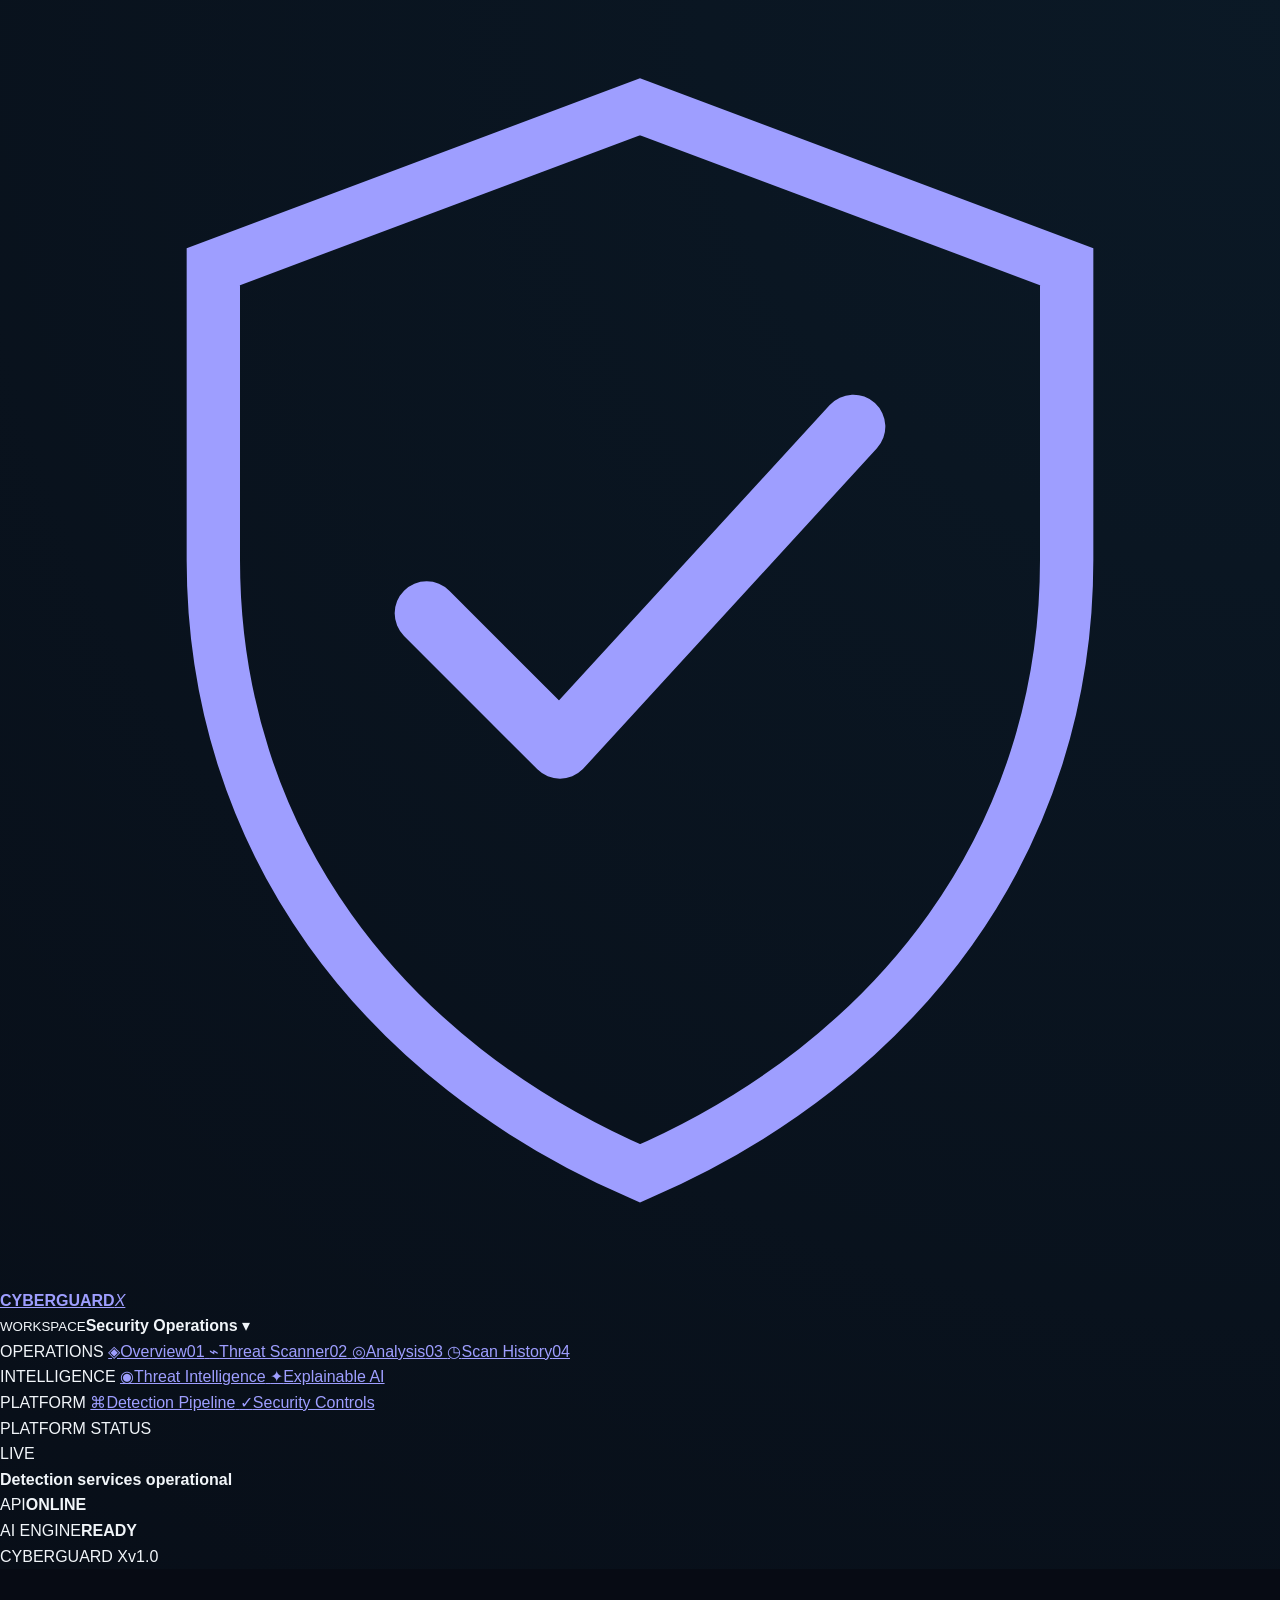
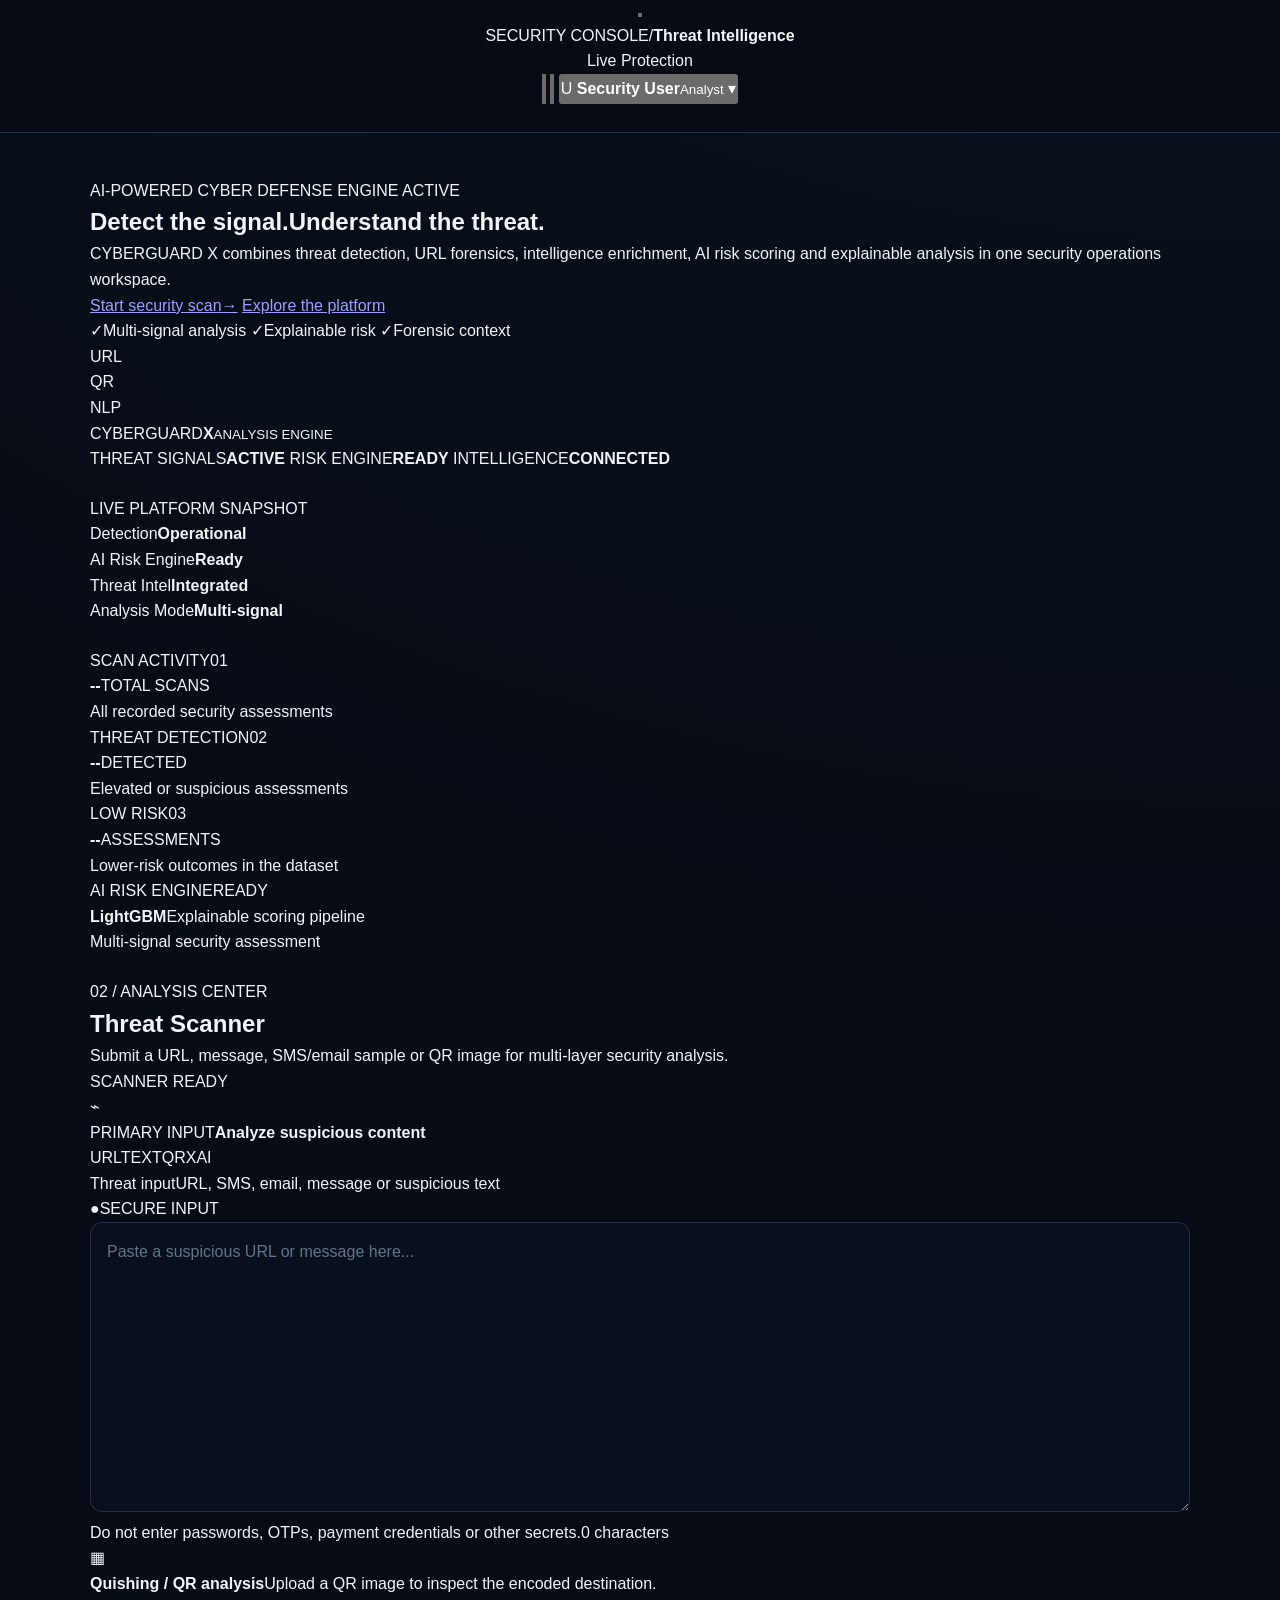
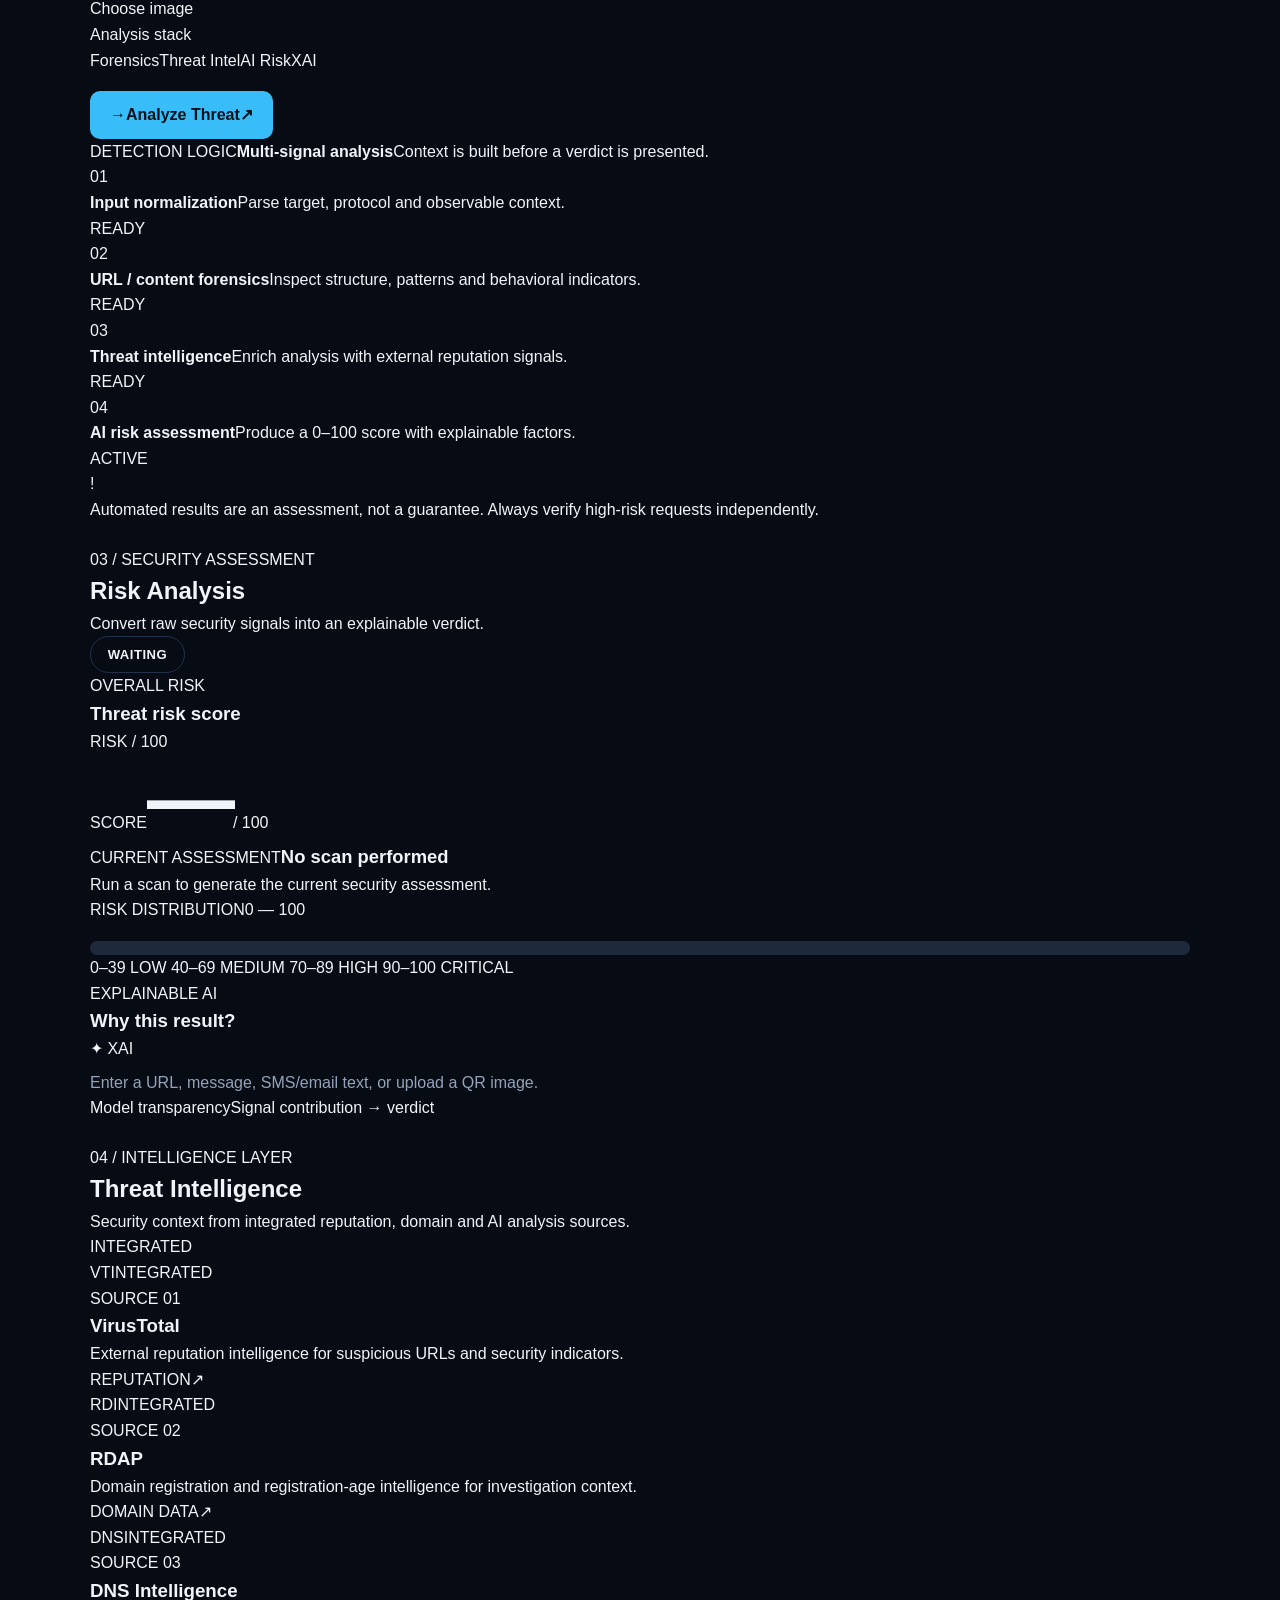
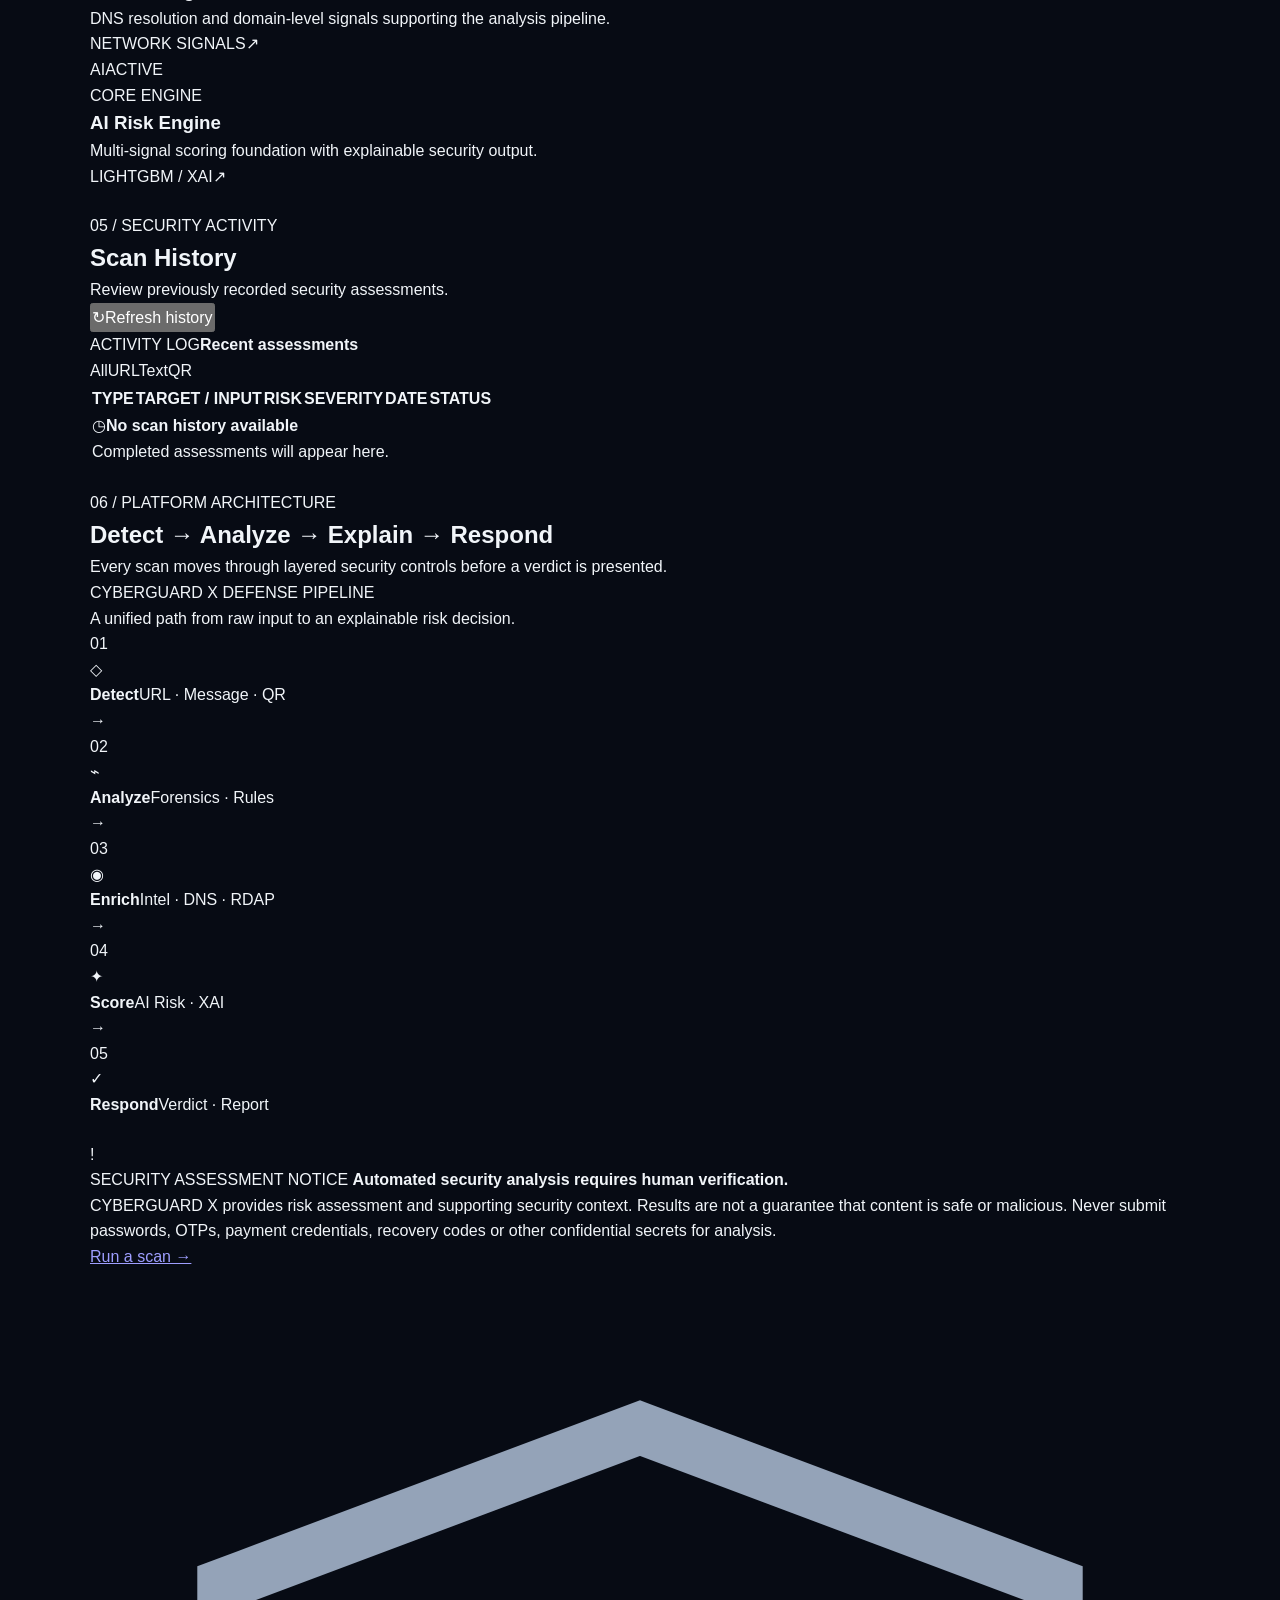
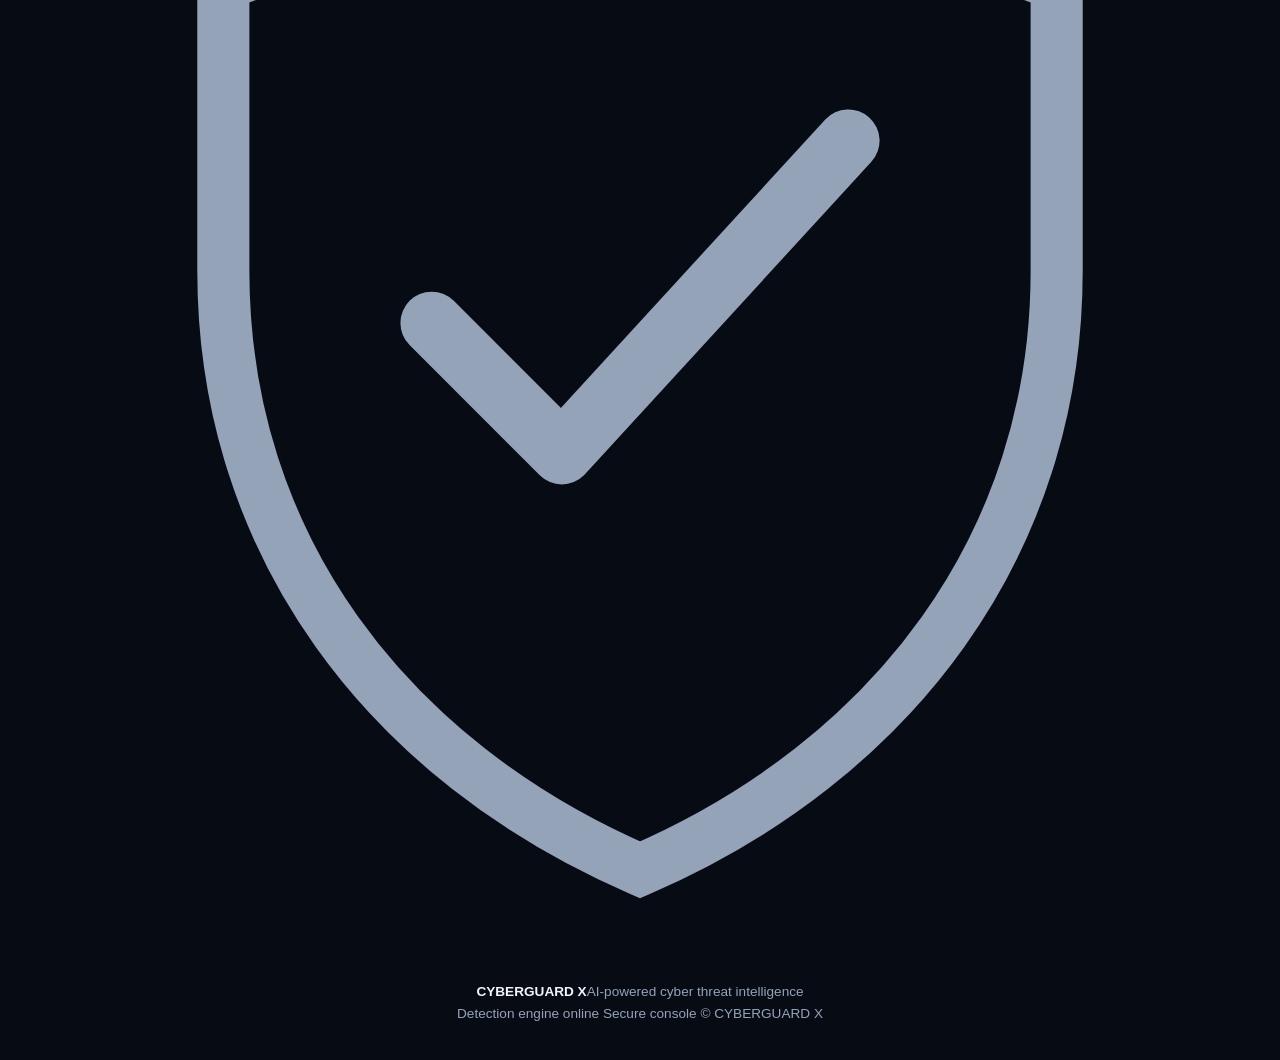
==== commit 362b1f35: "Update print statement from 'Hello' to 'Goodbye'" ====
--- a/index.html
+++ b/index.html
@@ -2,1637 +2,473 @@
 <html lang="en">
 <head>
     <meta charset="UTF-8">
-
-    <meta
-        name="viewport"
-        content="width=device-width, initial-scale=1.0"
-    >
-
-    <meta
-        name="description"
-        content="CYBERGUARD X — AI-powered multi-signal cyber threat, phishing and digital scam detection platform."
-    >
-
-    <meta
-        name="theme-color"
-        content="#050816"
-    >
-
-    <title>CYBERGUARD X | Cyber Threat Intelligence Platform</title>
-
+    <meta name="viewport" content="width=device-width, initial-scale=1.0">
+    <meta name="description" content="CYBERGUARD X — AI-powered cyber threat detection, intelligence, explainable risk analysis and security investigation console.">
+    <meta name="theme-color" content="#05070B">
+    <meta name="color-scheme" content="dark">
+    <title>CYBERGUARD X | Threat Intelligence Console</title>
     <link rel="stylesheet" href="style.css">
 </head>
-
 <body>
 
 <!-- =========================================================
-     BACKGROUND EFFECTS
-     ========================================================= -->
-
-<div class="background-grid" aria-hidden="true"></div>
-<div class="background-glow glow-one" aria-hidden="true"></div>
-<div class="background-glow glow-two" aria-hidden="true"></div>
-
-
-<!-- =========================================================
-     APPLICATION SHELL
-     ========================================================= -->
-
-<div class="app-shell">
-
-
-    <!-- =====================================================
-         SIDEBAR
-         ===================================================== -->
-
-    <aside class="sidebar" id="sidebar">
-
-        <div class="brand">
-
-            <div class="brand-icon">
-                🛡️
-            </div>
-
-            <div class="brand-text">
-                <strong>CYBERGUARD</strong>
-                <span>X</span>
-            </div>
-
+     CYBERGUARD X — PROFESSIONAL SOC CONSOLE
+     This HTML preserves the existing JavaScript DOM contracts.
+     ========================================================== -->
+
+<div class="app-background" aria-hidden="true">
+    <div class="background-grid"></div>
+    <div class="background-noise"></div>
+    <div class="background-glow glow-primary"></div>
+    <div class="background-glow glow-secondary"></div>
+</div>
+
+<div class="app-shell" id="appShell">
+
+    <!-- SIDEBAR -->
+    <aside class="sidebar" id="sidebar" aria-label="Primary navigation">
+        <div class="sidebar-top">
+            <a class="brand" href="#overview" aria-label="CYBERGUARD X home">
+                <span class="brand-mark" aria-hidden="true">
+                    <svg viewBox="0 0 48 48">
+                        <path d="M24 4 40 10v11c0 10.5-6.3 18.8-16 23C14.3 39.8 8 31.5 8 21V10L24 4Z" fill="none" stroke="currentColor" stroke-width="2"/>
+                        <path d="m16 23 5 5 11-12" fill="none" stroke="currentColor" stroke-width="2.4" stroke-linecap="round" stroke-linejoin="round"/>
+                    </svg>
+                </span>
+                <span class="brand-copy">
+                    <strong>CYBERGUARD</strong><em>X</em>
+                </span>
+            </a>
+
+            <div class="workspace-switcher">
+                <span class="workspace-dot"></span>
+                <span class="workspace-copy"><small>WORKSPACE</small><strong>Security Operations</strong></span>
+                <span class="workspace-chevron" aria-hidden="true">▾</span>
+            </div>
+
+            <nav class="sidebar-nav" aria-label="Security console">
+                <div class="nav-group">
+                    <span class="nav-group-label">OPERATIONS</span>
+
+                    <a href="#overview" class="nav-item active" data-section="overview">
+                        <span class="nav-symbol">◈</span><span class="nav-label">Overview</span><span class="nav-shortcut">01</span>
+                    </a>
+                    <a href="#scanner" class="nav-item" data-section="scanner">
+                        <span class="nav-symbol">⌁</span><span class="nav-label">Threat Scanner</span><span class="nav-shortcut">02</span>
+                    </a>
+                    <a href="#analysis" class="nav-item" data-section="analysis">
+                        <span class="nav-symbol">◎</span><span class="nav-label">Analysis</span><span class="nav-shortcut">03</span>
+                    </a>
+                    <a href="#history" class="nav-item" data-section="history">
+                        <span class="nav-symbol">◷</span><span class="nav-label">Scan History</span><span class="nav-shortcut">04</span>
+                    </a>
+                </div>
+
+                <div class="nav-group">
+                    <span class="nav-group-label">INTELLIGENCE</span>
+                    <a href="#threat-intelligence" class="nav-item">
+                        <span class="nav-symbol">◉</span><span class="nav-label">Threat Intelligence</span>
+                    </a>
+                    <a href="#xai" class="nav-item">
+                        <span class="nav-symbol">✦</span><span class="nav-label">Explainable AI</span>
+                    </a>
+                </div>
+
+                <div class="nav-group">
+                    <span class="nav-group-label">PLATFORM</span>
+                    <a href="#architecture" class="nav-item">
+                        <span class="nav-symbol">⌘</span><span class="nav-label">Detection Pipeline</span>
+                    </a>
+                    <a href="#security-notice" class="nav-item">
+                        <span class="nav-symbol">✓</span><span class="nav-label">Security Controls</span>
+                    </a>
+                </div>
+            </nav>
         </div>
 
-
-        <div class="sidebar-label">
-            SECURITY CONSOLE
+        <div class="sidebar-bottom">
+            <div class="system-status-panel">
+                <div class="system-status-top">
+                    <div class="system-live"><span class="live-dot"></span><span>PLATFORM STATUS</span></div>
+                    <span class="status-caption">LIVE</span>
+                </div>
+                <strong class="system-status-title">Detection services operational</strong>
+                <div class="system-health-grid">
+                    <div class="health-cell"><span>API</span><strong id="apiStatus">ONLINE</strong></div>
+                    <div class="health-cell"><span>AI ENGINE</span><strong id="engineStatus">READY</strong></div>
+                </div>
+            </div>
+            <div class="sidebar-meta"><span>CYBERGUARD X</span><span>v1.0</span></div>
         </div>
-
-
-        <nav class="sidebar-nav" aria-label="Main navigation">
-
-            <a
-                href="#overview"
-                class="nav-item active"
-                data-section="overview"
-            >
-                <span class="nav-icon">◈</span>
-                <span>Overview</span>
-            </a>
-
-            <a
-                href="#scanner"
-                class="nav-item"
-                data-section="scanner"
-            >
-                <span class="nav-icon">⌕</span>
-                <span>Threat Scanner</span>
-            </a>
-
-            <a
-                href="#analysis"
-                class="nav-item"
-                data-section="analysis"
-            >
-                <span class="nav-icon">◉</span>
-                <span>Analysis</span>
-            </a>
-
-            <a
-                href="#history"
-                class="nav-item"
-                data-section="history"
-            >
-                <span class="nav-icon">◷</span>
-                <span>Scan History</span>
-            </a>
-
-        </nav>
-
-
-        <div class="sidebar-label">
-            INTELLIGENCE
+    </aside>
+
+    <!-- MAIN -->
+    <div class="main-wrapper">
+
+        <!-- TOPBAR -->
+        <header class="topbar">
+            <div class="topbar-left">
+                <button type="button" class="mobile-menu-btn" id="mobileMenuBtn" aria-label="Open navigation" aria-controls="sidebar">
+                    <span></span><span></span><span></span>
+                </button>
+                <div class="breadcrumb">
+                    <span>SECURITY CONSOLE</span><span class="breadcrumb-separator">/</span><strong>Threat Intelligence</strong>
+                </div>
+            </div>
+
+            <div class="topbar-right">
+                <div class="console-state"><span class="live-dot"></span><span>Live Protection</span></div>
+                <div class="topbar-divider"></div>
+
+                <button type="button" class="topbar-icon-button" id="refreshBtn" title="Refresh dashboard" aria-label="Refresh dashboard">
+                    <svg viewBox="0 0 24 24" aria-hidden="true"><path d="M20 11a8 8 0 0 0-14.8-4L3 10m0-4v4h4M4 13a8 8 0 0 0 14.8 4L21 14m0 4v-4h-4" fill="none" stroke="currentColor" stroke-width="1.7" stroke-linecap="round" stroke-linejoin="round"/></svg>
+                </button>
+
+                <button type="button" class="topbar-icon-button" title="Notifications" aria-label="Notifications">
+                    <span class="notification-indicator"></span>
+                    <svg viewBox="0 0 24 24" aria-hidden="true"><path d="M18 9a6 6 0 0 0-12 0c0 7-3 7-3 9h18c0-2-3-2-3-9M10 21h4" fill="none" stroke="currentColor" stroke-width="1.7" stroke-linecap="round"/></svg>
+                </button>
+
+                <button type="button" class="profile-btn" id="profileBtn" aria-label="Open security user profile" aria-haspopup="dialog">
+                    <span class="profile-avatar">U</span>
+                    <span class="profile-copy"><strong>Security User</strong><small>Analyst</small></span>
+                    <span class="profile-chevron" aria-hidden="true">▾</span>
+                </button>
+            </div>
+        </header>
+
+        <!-- CONTENT -->
+        <main class="content">
+
+            <!-- HERO -->
+            <section id="overview" class="hero-section page-section" data-page-section="overview">
+                <div class="hero-grid">
+                    <div class="hero-copy">
+                        <div class="eyebrow-row">
+                            <span class="eyebrow">AI-POWERED CYBER DEFENSE</span>
+                            <span class="eyebrow-status"><span class="live-dot"></span>ENGINE ACTIVE</span>
+                        </div>
+                        <h1>Detect the signal.<span>Understand the threat.</span></h1>
+                        <p class="hero-description">CYBERGUARD X combines threat detection, URL forensics, intelligence enrichment, AI risk scoring and explainable analysis in one security operations workspace.</p>
+                        <div class="hero-actions">
+                            <a href="#scanner" class="button button-primary"><span>Start security scan</span><span class="button-arrow">→</span></a>
+                            <a href="#architecture" class="button button-ghost"><span>Explore the platform</span></a>
+                        </div>
+                        <div class="hero-trust-row">
+                            <span><span class="trust-check">✓</span>Multi-signal analysis</span>
+                            <span><span class="trust-check">✓</span>Explainable risk</span>
+                            <span><span class="trust-check">✓</span>Forensic context</span>
+                        </div>
+                    </div>
+
+                    <div class="hero-visual" aria-label="CYBERGUARD X detection engine visualization">
+                        <div class="hero-visual-grid"></div>
+                        <div class="signal-orbit orbit-one"></div>
+                        <div class="signal-orbit orbit-two"></div>
+                        <div class="signal-orbit orbit-three"></div>
+                        <div class="signal-node node-a"><span class="node-pulse"></span>URL</div>
+                        <div class="signal-node node-b"><span class="node-pulse"></span>QR</div>
+                        <div class="signal-node node-c"><span class="node-pulse"></span>NLP</div>
+
+                        <div class="signal-core">
+                            <div class="core-ring"></div>
+                            <div class="core-content"><span class="core-label">CYBERGUARD</span><strong>X</strong><small>ANALYSIS ENGINE</small></div>
+                        </div>
+
+                        <div class="hero-telemetry">
+                            <span class="telemetry-line"><span>THREAT SIGNALS</span><strong>ACTIVE</strong></span>
+                            <span class="telemetry-line"><span>RISK ENGINE</span><strong>READY</strong></span>
+                            <span class="telemetry-line"><span>INTELLIGENCE</span><strong>CONNECTED</strong></span>
+                        </div>
+                    </div>
+                </div>
+            </section>
+
+            <!-- LIVE STRIP -->
+            <section class="platform-strip" aria-label="Security platform status">
+                <div class="platform-strip-label"><span class="live-dot"></span><span>LIVE PLATFORM SNAPSHOT</span></div>
+                <div class="platform-strip-item"><span>Detection</span><strong>Operational</strong></div>
+                <div class="platform-strip-item"><span>AI Risk Engine</span><strong>Ready</strong></div>
+                <div class="platform-strip-item"><span>Threat Intel</span><strong>Integrated</strong></div>
+                <div class="platform-strip-item"><span>Analysis Mode</span><strong>Multi-signal</strong></div>
+            </section>
+
+            <!-- METRICS -->
+            <section class="metrics-grid" aria-label="Platform metrics">
+                <article class="metric-card metric-card-accent">
+                    <div class="metric-top"><span class="metric-kicker">SCAN ACTIVITY</span><span class="metric-code">01</span></div>
+                    <div class="metric-value-row"><strong id="totalScans">--</strong><span class="metric-unit">TOTAL SCANS</span></div>
+                    <div class="metric-footer">All recorded security assessments</div>
+                </article>
+
+                <article class="metric-card">
+                    <div class="metric-top"><span class="metric-kicker">THREAT DETECTION</span><span class="metric-code danger-code">02</span></div>
+                    <div class="metric-value-row"><strong id="threatsDetected">--</strong><span class="metric-unit">DETECTED</span></div>
+                    <div class="metric-footer">Elevated or suspicious assessments</div>
+                </article>
+
+                <article class="metric-card">
+                    <div class="metric-top"><span class="metric-kicker">LOW RISK</span><span class="metric-code safe-code">03</span></div>
+                    <div class="metric-value-row"><strong id="lowRiskCount">--</strong><span class="metric-unit">ASSESSMENTS</span></div>
+                    <div class="metric-footer">Lower-risk outcomes in the dataset</div>
+                </article>
+
+                <article class="metric-card metric-card-engine">
+                    <div class="metric-top"><span class="metric-kicker">AI RISK ENGINE</span><span class="engine-live-badge">READY</span></div>
+                    <div class="engine-metric"><span class="engine-status-ring"><span></span></span><div><strong>LightGBM</strong><span>Explainable scoring pipeline</span></div></div>
+                    <div class="metric-footer">Multi-signal security assessment</div>
+                </article>
+            </section>
+
+            <!-- SCANNER -->
+            <section id="scanner" class="dashboard-section scanner-section page-section" data-page-section="scanner">
+                <div class="section-header">
+                    <div><span class="section-kicker">02 / ANALYSIS CENTER</span><h2>Threat Scanner</h2><p>Submit a URL, message, SMS/email sample or QR image for multi-layer security analysis.</p></div>
+                    <div class="section-state"><span class="live-dot"></span>SCANNER READY</div>
+                </div>
+
+                <div class="scanner-workspace">
+                    <div class="scanner-workspace-header">
+                        <div class="scanner-mode-copy"><div class="scanner-mode-mark">⌁</div><div><span>PRIMARY INPUT</span><strong>Analyze suspicious content</strong></div></div>
+                        <div class="scanner-capabilities"><span>URL</span><span>TEXT</span><span>QR</span><span>XAI</span></div>
+                    </div>
+
+                    <div class="scanner-layout">
+                        <div class="scanner-input-column">
+                            <div class="input-meta-row">
+                                <div><label for="threatInput" class="input-label">Threat input</label><span class="input-helper">URL, SMS, email, message or suspicious text</span></div>
+                                <span class="secure-badge"><span>●</span>SECURE INPUT</span>
+                            </div>
+
+                            <div class="input-shell">
+                                <textarea id="threatInput" rows="10" placeholder="Paste a suspicious URL or message here..." autocomplete="off" spellcheck="false" aria-describedby="inputHint"></textarea>
+                                <div class="input-shell-bottom"><span id="inputHint">Do not enter passwords, OTPs, payment credentials or other secrets.</span><span id="characterCount">0 characters</span></div>
+                            </div>
+
+                            <div class="qr-intake" id="qrUploadSection">
+                                <div class="qr-intake-mark">▦</div>
+                                <div class="qr-intake-copy"><strong>Quishing / QR analysis</strong><span>Upload a QR image to inspect the encoded destination.</span></div>
+                                <label for="qrFileInput" class="qr-upload-button">Choose image</label>
+                                <input type="file" id="qrFileInput" accept="image/png,image/jpeg,image/webp" hidden>
+                                <span id="fileNameDisplay" class="file-name-display" aria-live="polite"></span>
+                            </div>
+
+                            <div class="scanner-submit-row">
+                                <div class="analysis-stack"><span>Analysis stack</span><div class="analysis-stack-items"><span>Forensics</span><span>Threat Intel</span><span>AI Risk</span><span>XAI</span></div></div>
+                                <button type="button" id="analyzeBtn" class="scan-button"><span class="scan-button-icon">→</span><span>Analyze Threat</span><span class="scan-button-arrow">↗</span></button>
+                            </div>
+                        </div>
+
+                        <aside class="scanner-intelligence">
+                            <div class="scanner-intelligence-header"><span class="section-kicker">DETECTION LOGIC</span><strong>Multi-signal analysis</strong><span>Context is built before a verdict is presented.</span></div>
+                            <div class="signal-stack">
+                                <div class="signal-row"><span class="signal-index">01</span><div><strong>Input normalization</strong><span>Parse target, protocol and observable context.</span></div><span class="signal-state">READY</span></div>
+                                <div class="signal-row"><span class="signal-index">02</span><div><strong>URL / content forensics</strong><span>Inspect structure, patterns and behavioral indicators.</span></div><span class="signal-state">READY</span></div>
+                                <div class="signal-row"><span class="signal-index">03</span><div><strong>Threat intelligence</strong><span>Enrich analysis with external reputation signals.</span></div><span class="signal-state">READY</span></div>
+                                <div class="signal-row"><span class="signal-index">04</span><div><strong>AI risk assessment</strong><span>Produce a 0–100 score with explainable factors.</span></div><span class="signal-state active">ACTIVE</span></div>
+                            </div>
+                            <div class="scanner-security-note"><span class="security-note-mark">!</span><p>Automated results are an assessment, not a guarantee. Always verify high-risk requests independently.</p></div>
+                        </aside>
+                    </div>
+                </div>
+            </section>
+
+            <!-- ANALYSIS -->
+            <section id="analysis" class="dashboard-section analysis-section page-section" data-page-section="analysis">
+                <div class="section-header">
+                    <div><span class="section-kicker">03 / SECURITY ASSESSMENT</span><h2>Risk Analysis</h2><p>Convert raw security signals into an explainable verdict.</p></div>
+                    <span id="severityBadge" class="badge">WAITING</span>
+                </div>
+
+                <div class="analysis-dashboard">
+                    <article class="risk-score-panel">
+                        <div class="panel-topline"><div><span class="panel-kicker">OVERALL RISK</span><h3>Threat risk score</h3></div><span class="panel-code">RISK / 100</span></div>
+                        <div class="risk-score-main">
+                            <div class="risk-gauge" aria-hidden="true"><div class="risk-gauge-back"></div><div class="risk-gauge-core"><span class="risk-gauge-label">SCORE</span><strong id="riskScore">—</strong><span class="risk-gauge-unit">/ 100</span></div></div>
+                            <div class="risk-verdict"><span class="risk-verdict-label">CURRENT ASSESSMENT</span><strong id="threatStatus">No scan performed</strong><p>Run a scan to generate the current security assessment.</p></div>
+                        </div>
+                        <div class="risk-meter-area">
+                            <div class="risk-meter-heading"><span>RISK DISTRIBUTION</span><span>0 — 100</span></div>
+                            <div class="meter-container" role="progressbar" aria-label="Threat risk score" aria-valuemin="0" aria-valuemax="100" aria-valuenow="0"><div id="meterBar" class="meter-bar"></div></div>
+                            <div class="risk-scale">
+                                <span><i class="scale-dot low"></i>0–39 LOW</span>
+                                <span><i class="scale-dot medium"></i>40–69 MEDIUM</span>
+                                <span><i class="scale-dot high"></i>70–89 HIGH</span>
+                                <span><i class="scale-dot critical"></i>90–100 CRITICAL</span>
+                            </div>
+                        </div>
+                    </article>
+
+                    <article class="explanation-panel">
+                        <div class="panel-topline"><div><span class="panel-kicker">EXPLAINABLE AI</span><h3>Why this result?</h3></div><span class="xai-chip">✦ XAI</span></div>
+                        <div id="explanation" class="explanation-content" aria-live="polite">
+                            <div class="analysis-empty"><div class="analysis-empty-icon">✦</div><strong>Awaiting security analysis</strong><p>Submit a target above to see the reasoning behind the score, including contributing indicators and model context.</p></div>
+                        </div>
+                        <div class="explanation-footer"><span>Model transparency</span><span>Signal contribution → verdict</span></div>
+                    </article>
+                </div>
+
+                <div id="forensicsWrapper" class="forensics-area" hidden>
+                    <div class="forensics-header"><div><span class="section-kicker">FORENSIC EVIDENCE</span><h3>Detection indicators</h3></div><span class="forensics-live">ANALYSIS COMPLETE</span></div>
+                    <div class="forensics-grid">
+                        <article id="xai" class="forensics-panel">
+                            <div class="forensics-panel-head"><div><span class="forensic-icon purple">✦</span><div><strong>Risk factors</strong><span>Contributing security signals</span></div></div></div>
+                            <ul id="xaiList" class="xai-list"></ul>
+                        </article>
+
+                        <article id="redirectAnalysis" class="forensics-panel">
+                            <div class="forensics-panel-head"><div><span class="forensic-icon orange">↪</span><div><strong>Redirect sequence</strong><span>URL navigation trace</span></div></div></div>
+                            <div id="hopChainWrapper" hidden><div id="hopChainLogs" class="hop-chain"></div></div>
+                            <div id="redirectEmpty" class="forensics-empty">No redirect data available.</div>
+                        </article>
+                    </div>
+                    <div class="dossier-bar">
+                        <div class="dossier-copy"><span class="dossier-icon">⌁</span><div><strong>Security assessment dossier</strong><span>Export the current analysis as structured evidence.</span></div></div>
+                        <button type="button" id="downloadReportBtn" class="secondary-button"><span>↓</span>Download JSON report</button>
+                    </div>
+                </div>
+            </section>
+
+            <!-- INTELLIGENCE -->
+            <section id="threat-intelligence" class="dashboard-section intelligence-section page-section">
+                <div class="section-header">
+                    <div><span class="section-kicker">04 / INTELLIGENCE LAYER</span><h2>Threat Intelligence</h2><p>Security context from integrated reputation, domain and AI analysis sources.</p></div>
+                    <span class="integration-status"><span class="live-dot"></span>INTEGRATED</span>
+                </div>
+
+                <div class="intelligence-grid">
+                    <article class="intelligence-card">
+                        <div class="intelligence-card-top"><span class="source-mark vt">VT</span><span class="source-status">INTEGRATED</span></div>
+                        <span class="source-index">SOURCE 01</span><h3>VirusTotal</h3><p>External reputation intelligence for suspicious URLs and security indicators.</p>
+                        <div class="source-footer"><span>REPUTATION</span><span>↗</span></div>
+                    </article>
+                    <article class="intelligence-card">
+                        <div class="intelligence-card-top"><span class="source-mark rdap">RD</span><span class="source-status">INTEGRATED</span></div>
+                        <span class="source-index">SOURCE 02</span><h3>RDAP</h3><p>Domain registration and registration-age intelligence for investigation context.</p>
+                        <div class="source-footer"><span>DOMAIN DATA</span><span>↗</span></div>
+                    </article>
+                    <article class="intelligence-card">
+                        <div class="intelligence-card-top"><span class="source-mark dns">DNS</span><span class="source-status">INTEGRATED</span></div>
+                        <span class="source-index">SOURCE 03</span><h3>DNS Intelligence</h3><p>DNS resolution and domain-level signals supporting the analysis pipeline.</p>
+                        <div class="source-footer"><span>NETWORK SIGNALS</span><span>↗</span></div>
+                    </article>
+                    <article class="intelligence-card featured">
+                        <div class="intelligence-card-top"><span class="source-mark ai">AI</span><span class="source-status active">ACTIVE</span></div>
+                        <span class="source-index">CORE ENGINE</span><h3>AI Risk Engine</h3><p>Multi-signal scoring foundation with explainable security output.</p>
+                        <div class="source-footer"><span>LIGHTGBM / XAI</span><span>↗</span></div>
+                    </article>
+                </div>
+            </section>
+
+            <!-- HISTORY -->
+            <section id="history" class="dashboard-section history-section page-section">
+                <div class="section-header">
+                    <div><span class="section-kicker">05 / SECURITY ACTIVITY</span><h2>Scan History</h2><p>Review previously recorded security assessments.</p></div>
+                    <button type="button" class="outline-button" id="loadHistoryBtn"><span>↻</span>Refresh history</button>
+                </div>
+
+                <div class="history-panel">
+                    <div class="history-toolbar">
+                        <div class="history-toolbar-title"><span>ACTIVITY LOG</span><strong>Recent assessments</strong></div>
+                        <div class="history-filters"><span class="filter-chip active">All</span><span class="filter-chip">URL</span><span class="filter-chip">Text</span><span class="filter-chip">QR</span></div>
+                    </div>
+                    <div class="history-table-wrapper">
+                        <table class="history-table">
+                            <thead><tr><th>TYPE</th><th>TARGET / INPUT</th><th>RISK</th><th>SEVERITY</th><th>DATE</th><th>STATUS</th></tr></thead>
+                            <tbody id="historyTableBody">
+                                <tr class="empty-history"><td colspan="6"><div class="history-empty"><span class="history-empty-mark">◷</span><strong>No scan history available</strong><p>Completed assessments will appear here.</p></div></td></tr>
+                            </tbody>
+                        </table>
+                    </div>
+                </div>
+            </section>
+
+            <!-- PIPELINE -->
+            <section id="architecture" class="dashboard-section architecture-section page-section">
+                <div class="section-header">
+                    <div><span class="section-kicker">06 / PLATFORM ARCHITECTURE</span><h2>Detect → Analyze → Explain → Respond</h2><p>Every scan moves through layered security controls before a verdict is presented.</p></div>
+                </div>
+
+                <div class="pipeline-card">
+                    <div class="pipeline-intro"><span class="pipeline-line-label">CYBERGUARD X DEFENSE PIPELINE</span><p>A unified path from raw input to an explainable risk decision.</p></div>
+
+                    <div class="pipeline">
+                        <article class="pipeline-step active"><span class="pipeline-number">01</span><div class="pipeline-symbol">◇</div><strong>Detect</strong><span>URL · Message · QR</span></article>
+                        <div class="pipeline-connector">→</div>
+                        <article class="pipeline-step"><span class="pipeline-number">02</span><div class="pipeline-symbol">⌁</div><strong>Analyze</strong><span>Forensics · Rules</span></article>
+                        <div class="pipeline-connector">→</div>
+                        <article class="pipeline-step"><span class="pipeline-number">03</span><div class="pipeline-symbol">◉</div><strong>Enrich</strong><span>Intel · DNS · RDAP</span></article>
+                        <div class="pipeline-connector">→</div>
+                        <article class="pipeline-step"><span class="pipeline-number">04</span><div class="pipeline-symbol">✦</div><strong>Score</strong><span>AI Risk · XAI</span></article>
+                        <div class="pipeline-connector">→</div>
+                        <article class="pipeline-step final"><span class="pipeline-number">05</span><div class="pipeline-symbol">✓</div><strong>Respond</strong><span>Verdict · Report</span></article>
+                    </div>
+                </div>
+            </section>
+
+            <!-- SECURITY NOTICE -->
+            <section id="security-notice" class="security-notice">
+                <div class="security-notice-icon">!</div>
+                <div class="security-notice-copy">
+                    <span>SECURITY ASSESSMENT NOTICE</span>
+                    <strong>Automated security analysis requires human verification.</strong>
+                    <p>CYBERGUARD X provides risk assessment and supporting security context. Results are not a guarantee that content is safe or malicious. Never submit passwords, OTPs, payment credentials, recovery codes or other confidential secrets for analysis.</p>
+                </div>
+                <a href="#scanner" class="security-notice-action">Run a scan →</a>
+            </section>
+        </main>
+
+        <!-- FOOTER -->
+        <footer class="app-footer">
+            <div class="footer-brand">
+                <span class="footer-mark">
+                    <svg viewBox="0 0 48 48" aria-hidden="true">
+                        <path d="M24 4 40 10v11c0 10.5-6.3 18.8-16 23C14.3 39.8 8 31.5 8 21V10L24 4Z" fill="none" stroke="currentColor" stroke-width="2"/>
+                        <path d="m16 23 5 5 11-12" fill="none" stroke="currentColor" stroke-width="2.4" stroke-linecap="round" stroke-linejoin="round"/>
+                    </svg>
+                </span>
+                <div><strong>CYBERGUARD X</strong><span>AI-powered cyber threat intelligence</span></div>
+            </div>
+            <div class="footer-status">
+                <span><span class="live-dot"></span>Detection engine online</span>
+                <span>Secure console</span>
+                <span>© CYBERGUARD X</span>
+            </div>
+        </footer>
+    </div>
+</div>
+
+<!-- LOADING -->
+<div id="loadingOverlay" class="loading-overlay" hidden aria-live="polite" aria-busy="true">
+    <div class="loading-panel">
+        <div class="loading-orbit"><span></span><span></span><span></span></div>
+        <span class="loading-kicker">CYBERGUARD X</span>
+        <strong>Analyzing threat</strong>
+        <p>Running multi-signal security checks...</p>
+        <div class="loading-steps">
+            <span><i></i>URL Intelligence</span>
+            <span><i></i>Threat Intelligence</span>
+            <span><i></i>AI Risk Engine</span>
         </div>
-
-
-        <nav class="sidebar-nav">
-
-            <a href="#threat-intelligence" class="nav-item">
-                <span class="nav-icon">◎</span>
-                <span>Threat Intel</span>
-            </a>
-
-            <a href="#xai" class="nav-item">
-                <span class="nav-icon">✦</span>
-                <span>Explainable AI</span>
-            </a>
-
-        </nav>
-
-
-        <!-- System Status -->
-
-        <div class="sidebar-status">
-
-            <div class="status-heading">
-                <span class="status-dot online"></span>
-                SYSTEM ONLINE
-            </div>
-
-            <p>
-                Detection services operational
-            </p>
-
-            <div class="status-mini-grid">
-
-                <div>
-                    <span>API</span>
-                    <strong id="apiStatus">ONLINE</strong>
-                </div>
-
-                <div>
-                    <span>ENGINE</span>
-                    <strong id="engineStatus">READY</strong>
-                </div>
-
-            </div>
-
-        </div>
-
-
-        <div class="sidebar-footer">
-            <span>CYBERGUARD X</span>
-            <span>v1.0</span>
-        </div>
-
-    </aside>
-
-
-    <!-- =====================================================
-         MAIN APPLICATION
-         ===================================================== -->
-
-    <div class="main-wrapper">
-
-
-        <!-- =================================================
-             TOP NAVBAR
-             ================================================= -->
-
-        <header class="topbar">
-
-            <button
-                type="button"
-                class="mobile-menu-btn"
-                id="mobileMenuBtn"
-                aria-label="Open navigation"
-            >
-                ☰
-            </button>
-
-
-            <div class="topbar-title">
-
-                <span class="eyebrow">
-                    SECURITY OPERATIONS CENTER
-                </span>
-
-                <h1>
-                    Threat Intelligence Console
-                </h1>
-
-            </div>
-
-
-            <div class="topbar-actions">
-
-                <div class="live-indicator">
-                    <span class="status-dot online"></span>
-                    <span>Live Protection</span>
-                </div>
-
-                <button
-                    type="button"
-                    class="icon-btn"
-                    id="refreshBtn"
-                    title="Refresh"
-                    aria-label="Refresh dashboard"
-                >
-                    ↻
-                </button>
-
-                <button
-                    type="button"
-                    class="profile-btn"
-                    id="profileBtn"
-                    aria-label="User profile"
-                >
-                    <span class="profile-avatar">U</span>
-                    <span class="profile-name">Security User</span>
-                </button>
-
-            </div>
-
-        </header>
-
-
-        <!-- =================================================
-             MAIN CONTENT
-             ================================================= -->
-
-        <main class="content">
-
-
-            <!-- =================================================
-                 HERO / OVERVIEW
-                 ================================================= -->
-
-            <section
-                id="overview"
-                class="hero-section"
-            >
-
-                <div class="hero-content">
-
-                    <div class="hero-badge">
-                        <span class="pulse-dot"></span>
-                        AI-POWERED THREAT DETECTION
-                    </div>
-
-                    <h2>
-                        Detect threats before
-                        <span>they become incidents.</span>
-                    </h2>
-
-                    <p>
-                        CYBERGUARD X combines security rules, AI-based
-                        risk scoring, threat intelligence and explainable
-                        analysis into one unified security platform.
-                    </p>
-
-
-                    <div class="hero-actions">
-
-                        <a
-                            href="#scanner"
-                            class="primary-action"
-                        >
-                            <span>⌕</span>
-                            Start Security Scan
-                        </a>
-
-                        <a
-                            href="#analysis"
-                            class="secondary-action"
-                        >
-                            View Analysis
-                            <span>→</span>
-                        </a>
-
-                    </div>
-
-                </div>
-
-
-                <div class="hero-visual">
-
-                    <div class="radar-container">
-
-                        <div class="radar-circle circle-one"></div>
-                        <div class="radar-circle circle-two"></div>
-                        <div class="radar-circle circle-three"></div>
-
-                        <div class="radar-sweep"></div>
-
-                        <div class="radar-center">
-                            <span>CG</span>
-                        </div>
-
-                        <div class="radar-point point-one"></div>
-                        <div class="radar-point point-two"></div>
-                        <div class="radar-point point-three"></div>
-
-                    </div>
-
-                    <div class="hero-visual-label">
-                        <span class="status-dot online"></span>
-                        MULTI-SIGNAL ENGINE ACTIVE
-                    </div>
-
-                </div>
-
-            </section>
-
-
-            <!-- =================================================
-                 METRIC CARDS
-                 ================================================= -->
-
-            <section
-                class="metric-grid"
-                aria-label="Security statistics"
-            >
-
-                <article class="metric-card">
-
-                    <div class="metric-icon blue">
-                        ⌕
-                    </div>
-
-                    <div class="metric-data">
-                        <span>Total Scans</span>
-                        <strong id="totalScans">--</strong>
-                    </div>
-
-                    <span class="metric-trend">
-                        ALL TIME
-                    </span>
-
-                </article>
-
-
-                <article class="metric-card">
-
-                    <div class="metric-icon red">
-                        ⚠
-                    </div>
-
-                    <div class="metric-data">
-                        <span>Threats Detected</span>
-                        <strong id="threatsDetected">--</strong>
-                    </div>
-
-                    <span class="metric-trend danger">
-                        THREATS
-                    </span>
-
-                </article>
-
-
-                <article class="metric-card">
-
-                    <div class="metric-icon green">
-                        ✓
-                    </div>
-
-                    <div class="metric-data">
-                        <span>Low Risk</span>
-                        <strong id="lowRiskCount">--</strong>
-                    </div>
-
-                    <span class="metric-trend safe">
-                        LOW RISK
-                    </span>
-
-                </article>
-
-
-                <article class="metric-card">
-
-                    <div class="metric-icon purple">
-                        ◉
-                    </div>
-
-                    <div class="metric-data">
-                        <span>AI Engine</span>
-                        <strong>READY</strong>
-                    </div>
-
-                    <span class="metric-trend">
-                        LIGHTGBM
-                    </span>
-
-                </article>
-
-            </section>
-
-
-            <!-- =================================================
-                 THREAT SCANNER
-                 ================================================= -->
-
-            <section
-                id="scanner"
-                class="dashboard-section scanner-section"
-            >
-
-                <div class="section-heading">
-
-                    <div>
-                        <span class="section-kicker">
-                            ANALYSIS CENTER
-                        </span>
-
-                        <h2>
-                            Threat Scanner
-                        </h2>
-
-                        <p>
-                            Analyze URLs, messages and QR codes using
-                            multiple security signals.
-                        </p>
-                    </div>
-
-                    <div class="scanner-status">
-                        <span class="status-dot online"></span>
-                        SCANNER READY
-                    </div>
-
-                </div>
-
-
-                <div class="scanner-card">
-
-
-                    <!-- Scanner tabs -->
-
-                    <div class="scanner-tabs" role="tablist">
-
-                        <button
-                            type="button"
-                            class="scanner-tab active"
-                            data-scan-type="url"
-                            role="tab"
-                            aria-selected="true"
-                        >
-                            <span>🌐</span>
-                            URL Scan
-                        </button>
-
-                        <button
-                            type="button"
-                            class="scanner-tab"
-                            data-scan-type="text"
-                            role="tab"
-                            aria-selected="false"
-                        >
-                            <span>✉</span>
-                            Message Scan
-                        </button>
-
-                        <button
-                            type="button"
-                            class="scanner-tab"
-                            data-scan-type="qr"
-                            role="tab"
-                            aria-selected="false"
-                        >
-                            <span>▦</span>
-                            QR Scan
-                        </button>
-
-                    </div>
-
-
-                    <!-- Scanner body -->
-
-                    <div class="scanner-body">
-
-
-                        <!-- Input panel -->
-
-                        <div class="input-panel">
-
-                            <div class="input-heading">
-
-                                <div>
-
-                                    <h3 id="scannerInputTitle">
-                                        Analyze a suspicious URL
-                                    </h3>
-
-                                    <p id="scannerInputDescription">
-                                        Enter a website URL to inspect its
-                                        structure, domain intelligence,
-                                        reputation and redirect behavior.
-                                    </p>
-
-                                </div>
-
-                                <span class="secure-label">
-                                    🔒 SECURE ANALYSIS
-                                </span>
-
-                            </div>
-
-
-                            <!-- Text / URL / Message Input -->
-
-                            <label
-                                for="threatInput"
-                                class="input-label"
-                            >
-                                Threat Input
-                            </label>
-
-                            <div class="textarea-wrapper">
-
-                                <textarea
-                                    id="threatInput"
-                                    rows="7"
-                                    placeholder="https://example.com/..."
-                                    autocomplete="off"
-                                    spellcheck="false"
-                                    aria-describedby="inputHint"
-                                ></textarea>
-
-                                <div class="textarea-footer">
-
-                                    <span id="inputHint">
-                                        Do not enter passwords, OTPs or
-                                        other sensitive credentials.
-                                    </span>
-
-                                    <span id="characterCount">
-                                        0 characters
-                                    </span>
-
-                                </div>
-
-                            </div>
-
-
-                            <!-- QR Upload -->
-
-                            <div
-                                class="qr-upload"
-                                id="qrUploadSection"
-                                hidden
-                            >
-
-                                <div class="upload-icon">
-                                    ▦
-                                </div>
-
-                                <div class="upload-content">
-
-                                    <strong>
-                                        Upload QR Code
-                                    </strong>
-
-                                    <p>
-                                        PNG, JPG or WEBP image
-                                    </p>
-
-                                </div>
-
-                                <label
-                                    for="qrFileInput"
-                                    class="upload-btn"
-                                >
-                                    Choose File
-                                </label>
-
-                                <input
-                                    type="file"
-                                    id="qrFileInput"
-                                    accept="image/png,image/jpeg,image/webp"
-                                    hidden
-                                >
-
-                            </div>
-
-
-                            <div
-                                id="fileNameDisplay"
-                                class="file-name"
-                                aria-live="polite"
-                            ></div>
-
-
-                            <!-- Scan controls -->
-
-                            <div class="scanner-controls">
-
-                                <div class="scan-options">
-
-                                    <span class="option-label">
-                                        Analysis:
-                                    </span>
-
-                                    <span class="option-chip">
-                                        URL Intelligence
-                                    </span>
-
-                                    <span class="option-chip">
-                                        Threat Intel
-                                    </span>
-
-                                    <span class="option-chip">
-                                        XAI
-                                    </span>
-
-                                </div>
-
-
-                                <button
-                                    id="analyzeBtn"
-                                    class="analyze-btn"
-                                    type="button"
-                                >
-                                    <span class="btn-icon">⌕</span>
-                                    <span>Analyze Threat</span>
-                                    <span class="btn-arrow">→</span>
-                                </button>
-
-                            </div>
-
-                        </div>
-
-
-                        <!-- Scanner information panel -->
-
-                        <aside class="scanner-info">
-
-                            <div class="info-header">
-                                <span class="info-icon">◈</span>
-                                <div>
-                                    <strong>Multi-Signal Analysis</strong>
-                                    <span>What CyberGuard X checks</span>
-                                </div>
-                            </div>
-
-
-                            <div class="signal-list">
-
-                                <div class="signal-item">
-                                    <span class="signal-number">01</span>
-                                    <div>
-                                        <strong>URL Structure</strong>
-                                        <span>Obfuscation &amp; suspicious patterns</span>
-                                    </div>
-                                </div>
-
-                                <div class="signal-item">
-                                    <span class="signal-number">02</span>
-                                    <div>
-                                        <strong>Domain Intelligence</strong>
-                                        <span>Registration &amp; DNS signals</span>
-                                    </div>
-                                </div>
-
-                                <div class="signal-item">
-                                    <span class="signal-number">03</span>
-                                    <div>
-                                        <strong>Threat Intelligence</strong>
-                                        <span>External reputation sources</span>
-                                    </div>
-                                </div>
-
-                                <div class="signal-item">
-                                    <span class="signal-number">04</span>
-                                    <div>
-                                        <strong>Behavior Analysis</strong>
-                                        <span>Redirect &amp; destination behavior</span>
-                                    </div>
-                                </div>
-
-                                <div class="signal-item">
-                                    <span class="signal-number">05</span>
-                                    <div>
-                                        <strong>AI Risk Engine</strong>
-                                        <span>LightGBM + explainable scoring</span>
-                                    </div>
-                                </div>
-
-                            </div>
-
-
-                            <div class="security-note">
-
-                                <span>🛡️</span>
-
-                                <p>
-                                    Your input is analyzed through
-                                    security controls designed to reduce
-                                    unsafe requests and SSRF exposure.
-                                </p>
-
-                            </div>
-
-                        </aside>
-
-                    </div>
-
-                </div>
-
-            </section>
-
-
-            <!-- =================================================
-                 SECURITY ANALYSIS
-                 ================================================= -->
-
-            <section
-                id="analysis"
-                class="dashboard-section"
-            >
-
-                <div class="section-heading">
-
-                    <div>
-                        <span class="section-kicker">
-                            AI SECURITY ASSESSMENT
-                        </span>
-
-                        <h2>
-                            Security Analysis
-                        </h2>
-
-                        <p>
-                            Unified risk assessment generated from
-                            multiple security signals.
-                        </p>
-                    </div>
-
-                    <span
-                        id="severityBadge"
-                        class="severity-badge standby"
-                    >
-                        STANDBY
-                    </span>
-
-                </div>
-
-
-                <div class="analysis-grid">
-
-
-                    <!-- Risk Score -->
-
-                    <article class="risk-card">
-
-                        <div class="risk-card-header">
-
-                            <div>
-                                <span class="card-kicker">
-                                    OVERALL RISK
-                                </span>
-
-                                <h3>
-                                    Threat Risk Score
-                                </h3>
-                            </div>
-
-                            <span class="risk-shield">
-                                🛡️
-                            </span>
-
-                        </div>
-
-
-                        <div class="risk-score-container">
-
-                            <div
-                                class="risk-ring"
-                                id="riskRing"
-                            >
-
-                                <div class="risk-ring-inner">
-
-                                    <strong id="riskScoreValue">
-                                        --
-                                    </strong>
-
-                                    <span>
-                                        / 100
-                                    </span>
-
-                                </div>
-
-                            </div>
-
-
-                            <div class="risk-summary">
-
-                                <span
-                                    id="riskScore"
-                                    class="risk-score-text"
-                                    aria-live="polite"
-                                >
-                                    Risk Score: <strong>--/100</strong>
-                                </span>
-
-                                <div
-                                    id="threatStatus"
-                                    class="threat-status"
-                                    aria-live="polite"
-                                >
-                                    Waiting for analysis...
-                                </div>
-
-                            </div>
-
-                        </div>
-
-
-                        <!-- Risk meter -->
-
-                        <div class="meter-section">
-
-                            <div class="meter-labels">
-                                <span>LOW</span>
-                                <span>MEDIUM</span>
-                                <span>HIGH</span>
-                                <span>CRITICAL</span>
-                            </div>
-
-                            <div
-                                class="meter-container"
-                                role="progressbar"
-                                aria-label="Threat risk score"
-                                aria-valuemin="0"
-                                aria-valuemax="100"
-                                aria-valuenow="0"
-                            >
-
-                                <div
-                                    id="meterBar"
-                                    class="meter-bar"
-                                ></div>
-
-                                <div class="meter-marker"></div>
-
-                            </div>
-
-                        </div>
-
-
-                        <!-- Severity scale -->
-
-                        <div class="severity-scale">
-
-                            <div>
-                                <span class="scale-dot low"></span>
-                                <span>0–39</span>
-                                <strong>Low</strong>
-                            </div>
-
-                            <div>
-                                <span class="scale-dot medium"></span>
-                                <span>40–69</span>
-                                <strong>Medium</strong>
-                            </div>
-
-                            <div>
-                                <span class="scale-dot high"></span>
-                                <span>70–89</span>
-                                <strong>High</strong>
-                            </div>
-
-                            <div>
-                                <span class="scale-dot critical"></span>
-                                <span>90–100</span>
-                                <strong>Critical</strong>
-                            </div>
-
-                        </div>
-
-                    </article>
-
-
-                    <!-- Explanation -->
-
-                    <article class="explanation-card">
-
-                        <div class="card-heading">
-
-                            <div class="card-heading-icon">
-                                ✦
-                            </div>
-
-                            <div>
-                                <span class="card-kicker">
-                                    XAI ENGINE
-                                </span>
-
-                                <h3>
-                                    Why this score?
-                                </h3>
-                            </div>
-
-                        </div>
-
-
-                        <div
-                            id="explanation"
-                            class="explanation-content"
-                            aria-live="polite"
-                        >
-
-                            <div class="empty-state">
-
-                                <span class="empty-icon">
-                                    ✦
-                                </span>
-
-                                <strong>
-                                    Awaiting security analysis
-                                </strong>
-
-                                <p>
-                                    Run a scan to receive an explainable
-                                    assessment of the detected risk factors.
-                                </p>
-
-                            </div>
-
-                        </div>
-
-                    </article>
-
-                </div>
-
-
-                <!-- =================================================
-                     FORENSIC INDICATORS
-                     ================================================= -->
-
-                <div
-                    id="forensicsWrapper"
-                    class="forensics-section"
-                    hidden
-                >
-
-                    <div class="section-heading compact">
-
-                        <div>
-                            <span class="section-kicker">
-                                FORENSIC ANALYSIS
-                            </span>
-
-                            <h3>
-                                Detection Indicators
-                            </h3>
-                        </div>
-
-                        <span class="xai-label">
-                            ✦ EXPLAINABLE AI
-                        </span>
-
-                    </div>
-
-
-                    <div class="forensics-grid">
-
-
-                        <!-- XAI factors -->
-
-                        <article
-                            class="forensics-card"
-                            id="xai"
-                        >
-
-                            <div class="forensics-card-header">
-
-                                <div>
-                                    <span class="forensics-icon purple">
-                                        ✦
-                                    </span>
-
-                                    <div>
-                                        <strong>
-                                            Risk Factors
-                                        </strong>
-
-                                        <span>
-                                            Contributing security signals
-                                        </span>
-                                    </div>
-                                </div>
-
-                            </div>
-
-
-                            <ul
-                                id="xaiList"
-                                class="xai-list"
-                            ></ul>
-
-                        </article>
-
-
-                        <!-- Redirect Chain -->
-
-                        <article
-                            class="forensics-card"
-                            id="redirectAnalysis"
-                        >
-
-                            <div class="forensics-card-header">
-
-                                <div>
-                                    <span class="forensics-icon orange">
-                                        ↪
-                                    </span>
-
-                                    <div>
-                                        <strong>
-                                            Redirect Sequence
-                                        </strong>
-
-                                        <span>
-                                            URL navigation trace
-                                        </span>
-                                    </div>
-                                </div>
-
-                            </div>
-
-
-                            <div
-                                id="hopChainWrapper"
-                                hidden
-                            >
-
-                                <div
-                                    id="hopChainLogs"
-                                    class="hop-chain"
-                                ></div>
-
-                            </div>
-
-
-                            <div
-                                id="redirectEmpty"
-                                class="mini-empty"
-                            >
-                                No redirect data available.
-                            </div>
-
-                        </article>
-
-
-                    </div>
-
-
-                    <!-- Incident dossier -->
-
-                    <div class="dossier-bar">
-
-                        <div class="dossier-info">
-
-                            <span class="dossier-icon">
-                                📋
-                            </span>
-
-                            <div>
-                                <strong>
-                                    Security Assessment Dossier
-                                </strong>
-
-                                <span>
-                                    Export the current analysis as
-                                    structured JSON evidence.
-                                </span>
-                            </div>
-
-                        </div>
-
-
-                        <button
-                            id="downloadReportBtn"
-                            class="secondary-btn"
-                            type="button"
-                        >
-                            <span>↓</span>
-                            Download JSON Report
-                        </button>
-
-                    </div>
-
-                </div>
-
-            </section>
-
-
-            <!-- =================================================
-                 THREAT INTELLIGENCE
-                 ================================================= -->
-
-            <section
-                id="threat-intelligence"
-                class="dashboard-section"
-            >
-
-                <div class="section-heading">
-
-                    <div>
-                        <span class="section-kicker">
-                            EXTERNAL INTELLIGENCE
-                        </span>
-
-                        <h2>
-                            Threat Intelligence
-                        </h2>
-
-                        <p>
-                            Supporting intelligence sources used during
-                            security analysis.
-                        </p>
-                    </div>
-
-                </div>
-
-
-                <div class="intel-grid">
-
-                    <article class="intel-card">
-
-                        <div class="intel-top">
-                            <div class="intel-logo vt">
-                                VT
-                            </div>
-
-                            <span class="intel-status">
-                                INTEGRATED
-                            </span>
-                        </div>
-
-                        <h3>
-                            VirusTotal
-                        </h3>
-
-                        <p>
-                            External reputation intelligence for
-                            suspicious indicators.
-                        </p>
-
-                    </article>
-
-
-                    <article class="intel-card">
-
-                        <div class="intel-top">
-                            <div class="intel-logo rdap">
-                                RD
-                            </div>
-
-                            <span class="intel-status">
-                                INTEGRATED
-                            </span>
-                        </div>
-
-                        <h3>
-                            RDAP
-                        </h3>
-
-                        <p>
-                            Domain registration and registration-age
-                            intelligence.
-                        </p>
-
-                    </article>
-
-
-                    <article class="intel-card">
-
-                        <div class="intel-top">
-                            <div class="intel-logo dns">
-                                DNS
-                            </div>
-
-                            <span class="intel-status">
-                                INTEGRATED
-                            </span>
-                        </div>
-
-                        <h3>
-                            DNS Intelligence
-                        </h3>
-
-                        <p>
-                            DNS resolution and domain-level signals
-                            supporting the analysis pipeline.
-                        </p>
-
-                    </article>
-
-
-                    <article class="intel-card">
-
-                        <div class="intel-top">
-                            <div class="intel-logo ai">
-                                AI
-                            </div>
-
-                            <span class="intel-status active">
-                                ACTIVE
-                            </span>
-                        </div>
-
-                        <h3>
-                            Risk Engine
-                        </h3>
-
-                        <p>
-                            LightGBM-based multi-signal risk scoring
-                            with explainable output.
-                        </p>
-
-                    </article>
-
-                </div>
-
-            </section>
-
-
-            <!-- =================================================
-                 SCAN HISTORY
-                 ================================================= -->
-
-            <section
-                id="history"
-                class="dashboard-section"
-            >
-
-                <div class="section-heading">
-
-                    <div>
-                        <span class="section-kicker">
-                            SECURITY ACTIVITY
-                        </span>
-
-                        <h2>
-                            Recent Scan History
-                        </h2>
-
-                        <p>
-                            Review previous security assessments.
-                        </p>
-                    </div>
-
-                    <button
-                        type="button"
-                        class="outline-btn"
-                        id="loadHistoryBtn"
-                    >
-                        ↻ Refresh History
-                    </button>
-
-                </div>
-
-
-                <div class="history-card">
-
-                    <div class="history-table-wrapper">
-
-                        <table class="history-table">
-
-                            <thead>
-
-                                <tr>
-                                    <th>TYPE</th>
-                                    <th>TARGET / INPUT</th>
-                                    <th>RISK</th>
-                                    <th>SEVERITY</th>
-                                    <th>DATE</th>
-                                    <th>STATUS</th>
-                                </tr>
-
-                            </thead>
-
-                            <tbody id="historyTableBody">
-
-                                <tr class="empty-history">
-
-                                    <td colspan="6">
-
-                                        <div class="table-empty">
-
-                                            <span>◷</span>
-
-                                            <strong>
-                                                No scan history available
-                                            </strong>
-
-                                            <p>
-                                                Completed scans will appear here.
-                                            </p>
-
-                                        </div>
-
-                                    </td>
-
-                                </tr>
-
-                            </tbody>
-
-                        </table>
-
-                    </div>
-
-                </div>
-
-            </section>
-
-
-            <!-- =================================================
-                 SECURITY ARCHITECTURE
-                 ================================================= -->
-
-            <section class="dashboard-section architecture-section">
-
-                <div class="section-heading">
-
-                    <div>
-                        <span class="section-kicker">
-                            DEFENSE PIPELINE
-                        </span>
-
-                        <h2>
-                            How CyberGuard X Works
-                        </h2>
-
-                        <p>
-                            Multiple security layers contribute to a
-                            single explainable verdict.
-                        </p>
-                    </div>
-
-                </div>
-
-
-                <div class="pipeline">
-
-                    <div class="pipeline-step">
-
-                        <div class="pipeline-icon">
-                            01
-                        </div>
-
-                        <strong>
-                            Input
-                        </strong>
-
-                        <span>
-                            URL · Text · QR
-                        </span>
-
-                    </div>
-
-
-                    <div class="pipeline-line"></div>
-
-
-                    <div class="pipeline-step">
-
-                        <div class="pipeline-icon">
-                            02
-                        </div>
-
-                        <strong>
-                            Detection
-                        </strong>
-
-                        <span>
-                            Security Rules
-                        </span>
-
-                    </div>
-
-
-                    <div class="pipeline-line"></div>
-
-
-                    <div class="pipeline-step">
-
-                        <div class="pipeline-icon">
-                            03
-                        </div>
-
-                        <strong>
-                            Intelligence
-                        </strong>
-
-                        <span>
-                            VT · RDAP · DNS
-                        </span>
-
-                    </div>
-
-
-                    <div class="pipeline-line"></div>
-
-
-                    <div class="pipeline-step">
-
-                        <div class="pipeline-icon">
-                            04
-                        </div>
-
-                        <strong>
-                            AI Engine
-                        </strong>
-
-                        <span>
-                            LightGBM + SHAP
-                        </span>
-
-                    </div>
-
-
-                    <div class="pipeline-line"></div>
-
-
-                    <div class="pipeline-step final">
-
-                        <div class="pipeline-icon">
-                            05
-                        </div>
-
-                        <strong>
-                            Verdict
-                        </strong>
-
-                        <span>
-                            Score · XAI · Severity
-                        </span>
-
-                    </div>
-
-                </div>
-
-            </section>
-
-
-            <!-- =================================================
-                 DISCLAIMER
-                 ================================================= -->
-
-            <section class="disclaimer">
-
-                <div class="disclaimer-icon">
-                    !
-                </div>
-
-                <div>
-
-                    <strong>
-                        Security Assessment Notice
-                    </strong>
-
-                    <p>
-                        CYBERGUARD X provides automated security analysis
-                        and risk assessment. Results are not a guarantee
-                        that content is safe or malicious. Always verify
-                        sensitive requests independently and avoid sharing
-                        passwords, OTPs, payment credentials or other
-                        confidential information.
-                    </p>
-
-                </div>
-
-            </section>
-
-        </main>
-
-
-        <!-- =================================================
-             FOOTER
-             ================================================= -->
-
-        <footer class="app-footer">
-
-            <div>
-
-                <strong>
-                    🛡️ CYBERGUARD X
-                </strong>
-
-                <span>
-                    Advanced Digital Threat Intelligence Platform
-                </span>
-
-            </div>
-
-
-            <div class="footer-meta">
-
-                <span>
-                    Detection Engine: Online
-                </span>
-
-                <span>
-                    •
-                </span>
-
-                <span>
-                    Secure Console
-                </span>
-
-            </div>
-
-        </footer>
-
     </div>
-
 </div>
 
-
-<!-- =========================================================
-     LOADING OVERLAY
-     ========================================================= -->
-
-<div
-    id="loadingOverlay"
-    class="loading-overlay"
-    hidden
-    aria-live="polite"
-    aria-busy="true"
->
-
-    <div class="loading-box">
-
-        <div class="loading-spinner"></div>
-
-        <strong>
-            Analyzing Threat
-        </strong>
-
-        <span>
-            Running multi-signal security checks...
-        </span>
-
-        <div class="loading-steps">
-
-            <span>URL Intelligence</span>
-            <span>Threat Intelligence</span>
-            <span>AI Risk Engine</span>
-
-        </div>
-
+<!-- TOASTS -->
+<div id="toastContainer" class="toast-container" aria-live="polite" aria-atomic="true"></div>
+
+<!-- PROFILE -->
+<div id="profileModal" class="modal" hidden role="dialog" aria-modal="true" aria-labelledby="profileModalTitle">
+    <div class="modal-backdrop"></div>
+    <div class="modal-card">
+        <button type="button" class="modal-close" id="closeProfileModal" aria-label="Close profile">×</button>
+        <div class="modal-avatar">U</div>
+        <span class="section-kicker">SECURITY USER</span>
+        <h2 id="profileModalTitle">Security User</h2>
+        <p id="profileEmail">Authenticated CYBERGUARD X analyst</p>
+        <div class="profile-status"><span class="live-dot"></span>Authentication active</div>
     </div>
-
 </div>
 
-
-<!-- =========================================================
-     TOAST NOTIFICATIONS
-     ========================================================= -->
-
-<div
-    id="toastContainer"
-    class="toast-container"
-    aria-live="polite"
-    aria-atomic="true"
-></div>
-
-
-<!-- =========================================================
-     PROFILE MODAL
-     ========================================================= -->
-
-<div
-    id="profileModal"
-    class="modal"
-    hidden
-    role="dialog"
-    aria-modal="true"
-    aria-labelledby="profileModalTitle"
->
-
-    <div class="modal-backdrop"></div>
-
-    <div class="modal-card">
-
-        <button
-            type="button"
-            class="modal-close"
-            id="closeProfileModal"
-            aria-label="Close profile"
-        >
-            ×
-        </button>
-
-        <div class="modal-avatar">
-            U
-        </div>
-
-        <span class="section-kicker">
-            ACCOUNT
-        </span>
-
-        <h2 id="profileModalTitle">
-            Security User
-        </h2>
-
-        <p id="profileEmail">
-            Authenticated CyberGuard X user
-        </p>
-
-        <div class="profile-status">
-            <span class="status-dot online"></span>
-            Authentication active
-        </div>
-
-    </div>
-
-</div>
-
-
-<!-- =========================================================
-     APPLICATION JAVASCRIPT
-     ========================================================= -->
-
 <script src="script.js"></script>
-
 </body>
 </html>
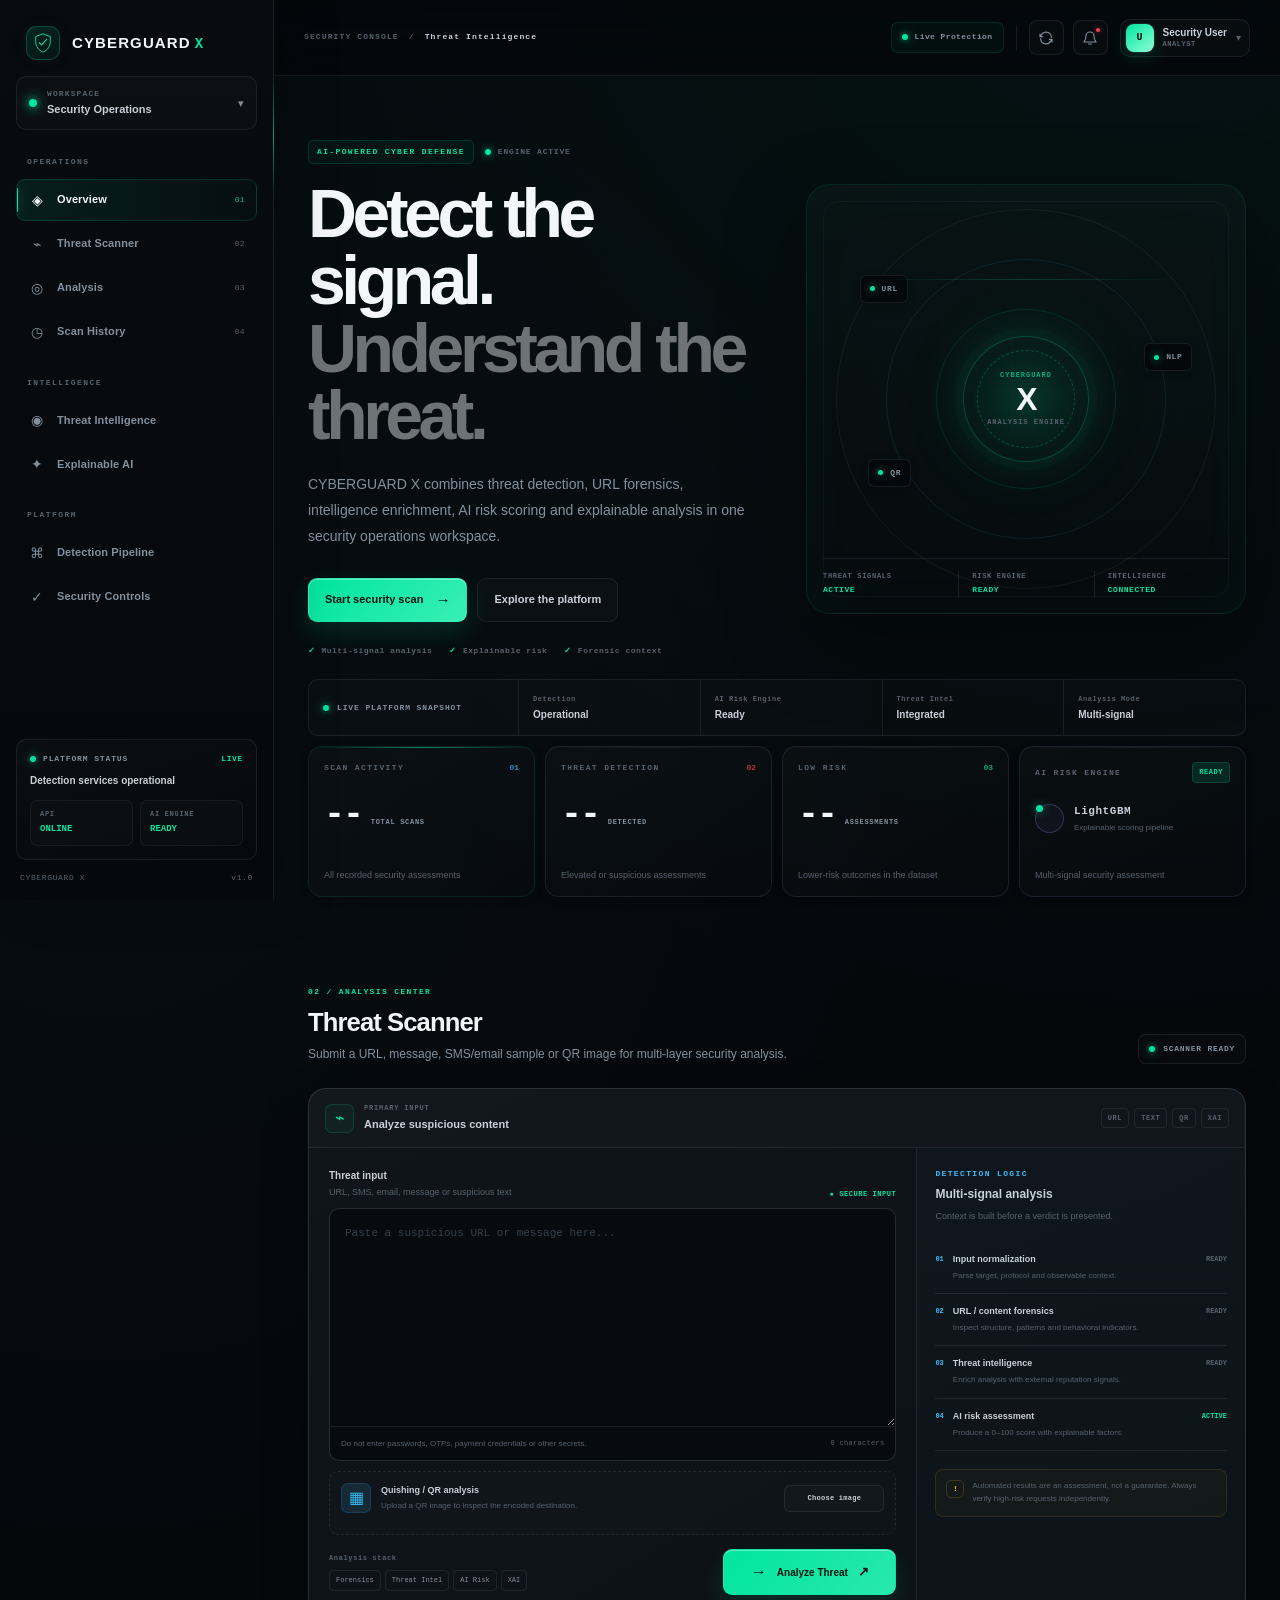
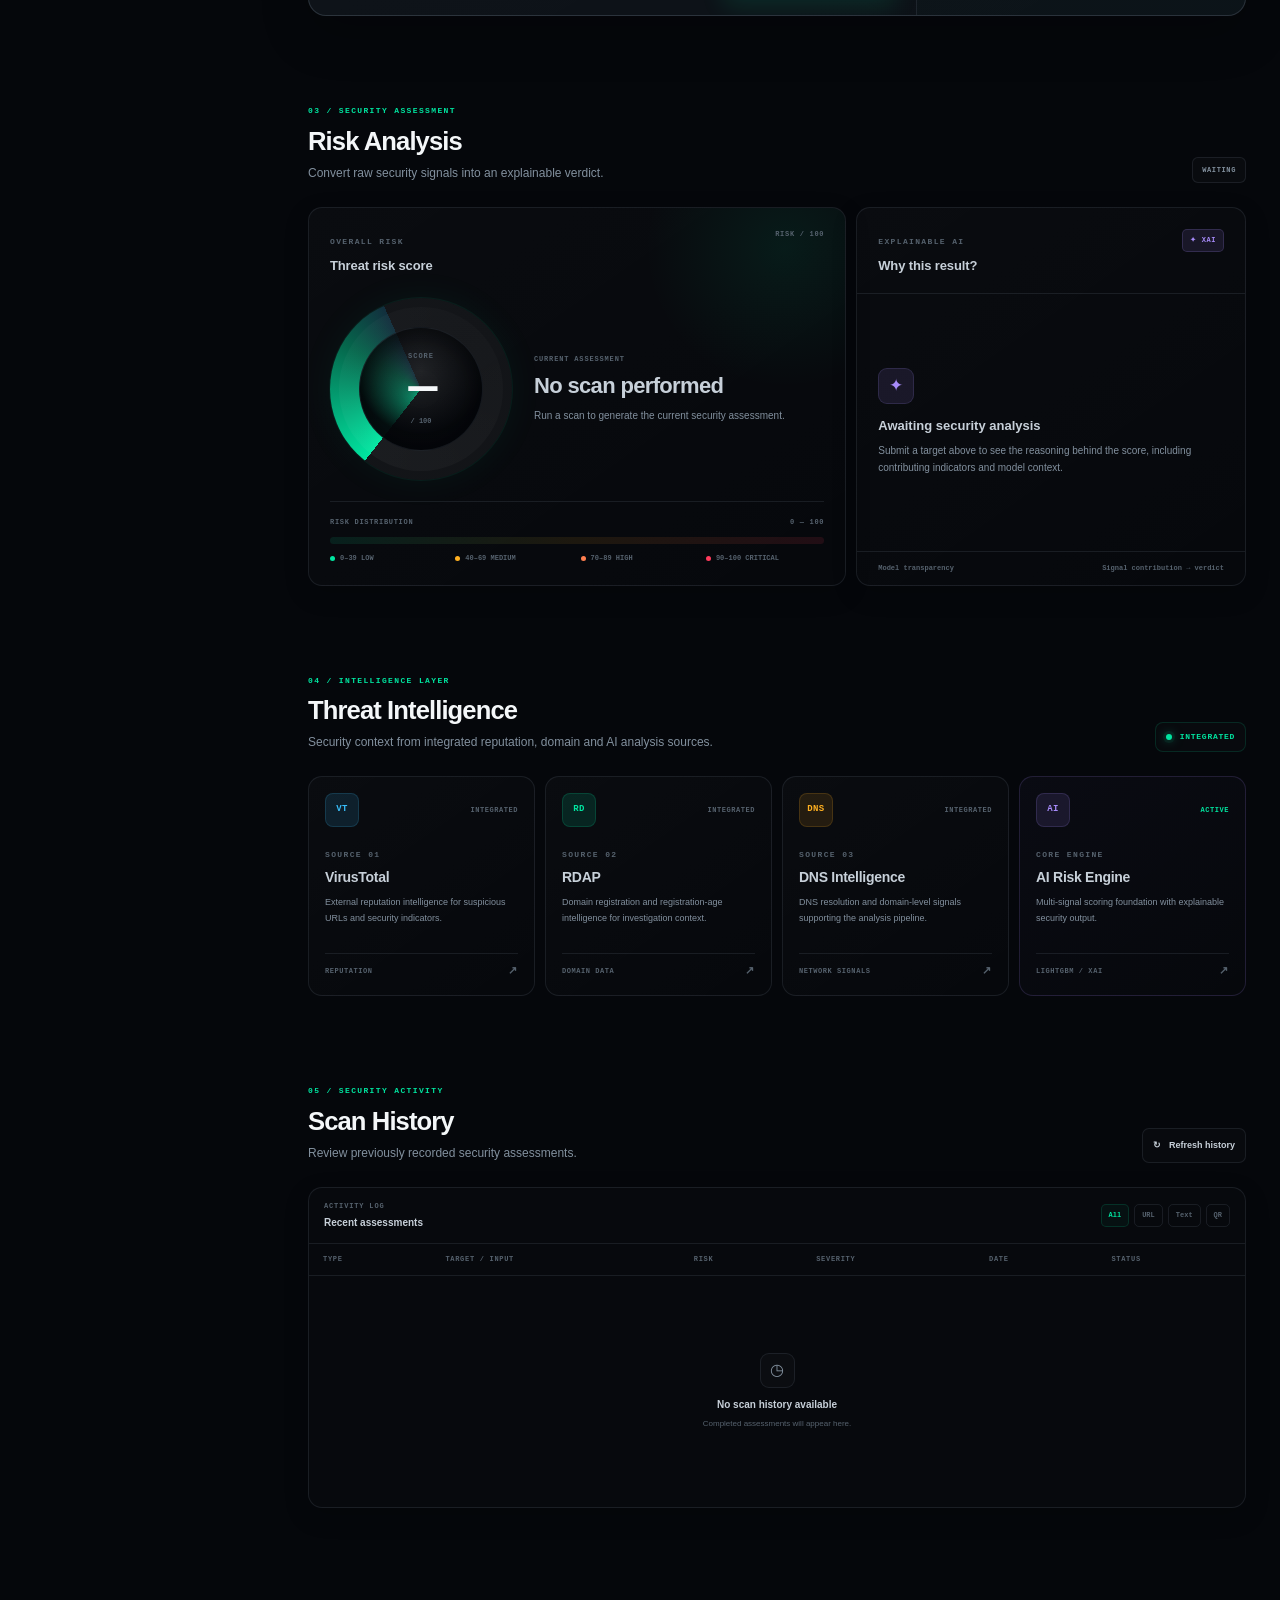
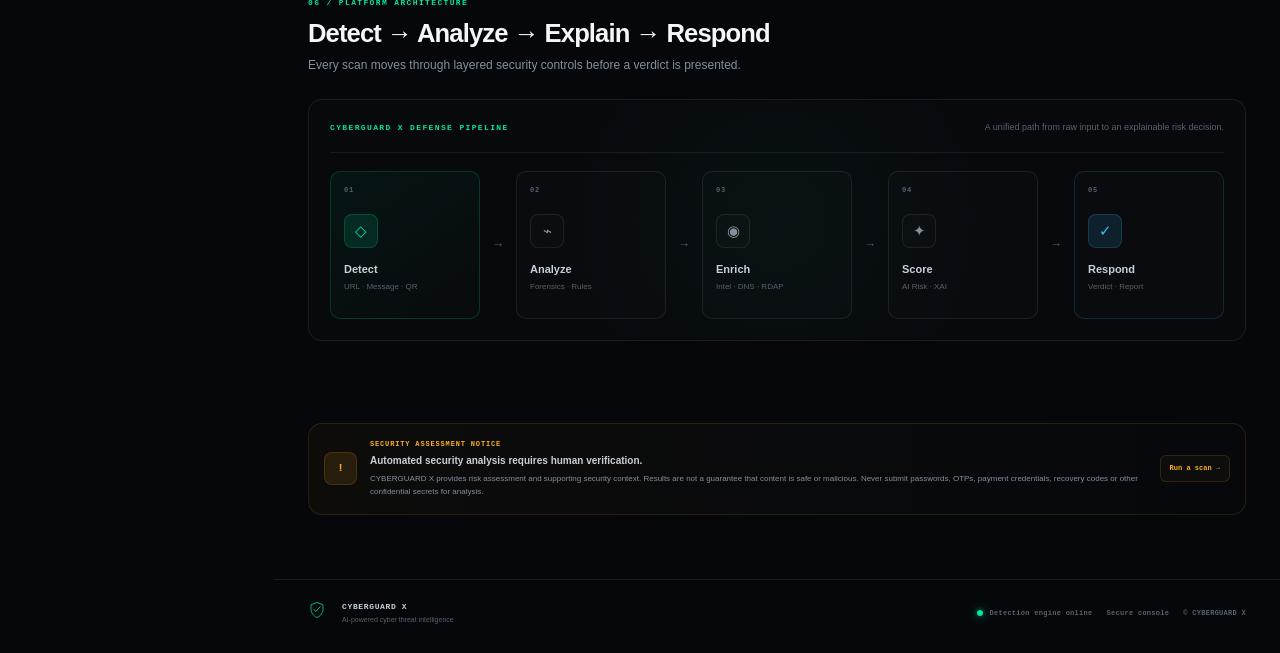
==== commit d15413e6: "Add script tag for script.js in index.html" ====
--- a/index.html
+++ b/index.html
@@ -8,6 +8,7 @@
     <meta name="color-scheme" content="dark">
     <title>CYBERGUARD X | Threat Intelligence Console</title>
     <link rel="stylesheet" href="style.css">
+    <script src="script.js"></script>
 </head>
 <body>
 
--- a/style.css
+++ b/style.css
@@ -1,472 +1,4132 @@
-/* =========================================================
-   CYBERGUARD X — Frontend Styles
-   ========================================================= */
-
-* {
+/* ============================================================
+   CYBERGUARD X — PROFESSIONAL SOC UI
+   ============================================================
+   Visual direction:
+   - near-black operations-console base
+   - restrained cyber green accent
+   - intelligence blue secondary signal
+   - red / amber threat states
+   - technical grid, thin borders, editorial spacing
+   - responsive desktop / tablet / mobile behavior
+
+   Designed for:
+   cyberguard-x-index.html
+   ============================================================ */
+
+
+/* ============================================================
+   01. DESIGN TOKENS
+   ============================================================ */
+
+:root {
+    --bg: #05070b;
+    --bg-deep: #030508;
+    --surface-0: #080b10;
+    --surface-1: #0b1016;
+    --surface-2: #0e141c;
+    --surface-3: #121923;
+    --surface-4: #17202b;
+
+    --line: rgba(148, 163, 184, 0.13);
+    --line-strong: rgba(148, 163, 184, 0.21);
+    --line-bright: rgba(0, 229, 160, 0.24);
+
+    --text: #f4f7f9;
+    --text-soft: #c7d0d9;
+    --muted: #82909e;
+    --muted-2: #56626e;
+
+    --green: #00e5a0;
+    --green-strong: #12f1ab;
+    --green-dim: rgba(0, 229, 160, 0.12);
+    --green-glow: rgba(0, 229, 160, 0.22);
+
+    --blue: #38bdf8;
+    --blue-dim: rgba(56, 189, 248, 0.12);
+
+    --red: #ff3b5c;
+    --red-dim: rgba(255, 59, 92, 0.11);
+
+    --amber: #ffb020;
+    --amber-dim: rgba(255, 176, 32, 0.11);
+
+    --purple: #a78bfa;
+    --purple-dim: rgba(167, 139, 250, 0.11);
+
+    --cyan: #22d3ee;
+    --cyan-dim: rgba(34, 211, 238, 0.10);
+
+    --shadow-xs: 0 2px 8px rgba(0, 0, 0, 0.18);
+    --shadow-sm: 0 8px 24px rgba(0, 0, 0, 0.18);
+    --shadow-md: 0 18px 48px rgba(0, 0, 0, 0.23);
+    --shadow-lg: 0 28px 80px rgba(0, 0, 0, 0.34);
+
+    --radius-xs: 6px;
+    --radius-sm: 10px;
+    --radius-md: 14px;
+    --radius-lg: 18px;
+    --radius-xl: 24px;
+
+    --sidebar-width: 274px;
+    --topbar-height: 76px;
+    --content-width: 1480px;
+
+    --mono: "SFMono-Regular", "Cascadia Code", "Roboto Mono",
+        Consolas, "Liberation Mono", monospace;
+
+    --sans: Inter, ui-sans-serif, -apple-system, BlinkMacSystemFont,
+        "Segoe UI", Roboto, Helvetica, Arial, sans-serif;
+
+    --ease: cubic-bezier(0.2, 0.8, 0.2, 1);
+}
+
+
+/* ============================================================
+   02. RESET / BASE
+   ============================================================ */
+
+*,
+*::before,
+*::after {
     box-sizing: border-box;
-    margin: 0;
-    padding: 0;
-}
-
-:root {
-    --bg-primary: #070b14;
-    --bg-secondary: #0d1422;
-    --bg-card: #111a2b;
-    --border: #22304a;
-    --text-primary: #f1f5f9;
-    --text-secondary: #94a3b8;
-    --accent: #38bdf8;
-    --accent-hover: #0ea5e9;
-    --success: #22c55e;
-    --warning: #f59e0b;
-    --danger: #ef4444;
-    --critical: #dc2626;
-    --shadow: 0 12px 35px rgba(0, 0, 0, 0.35);
 }
 
 html {
     scroll-behavior: smooth;
+    min-height: 100%;
+    background: var(--bg-deep);
 }
 
 body {
+    min-height: 100%;
+    margin: 0;
+    background:
+        radial-gradient(circle at 90% -5%, rgba(0, 229, 160, 0.06), transparent 30%),
+        radial-gradient(circle at 8% 20%, rgba(56, 189, 248, 0.035), transparent 25%),
+        var(--bg);
+    color: var(--text);
+    font-family: var(--sans);
+    font-size: 14px;
+    line-height: 1.55;
+    -webkit-font-smoothing: antialiased;
+    text-rendering: optimizeLegibility;
+}
+
+body::selection {
+    background: rgba(0, 229, 160, 0.22);
+    color: #fff;
+}
+
+button,
+input,
+textarea,
+select {
+    font: inherit;
+}
+
+button,
+a,
+label {
+    -webkit-tap-highlight-color: transparent;
+}
+
+button {
+    cursor: pointer;
+}
+
+a {
+    color: inherit;
+    text-decoration: none;
+}
+
+img,
+svg {
+    max-width: 100%;
+}
+
+svg {
+    display: block;
+}
+
+p,
+h1,
+h2,
+h3,
+h4,
+ul {
+    margin-top: 0;
+}
+
+ul {
+    padding: 0;
+}
+
+section {
+    scroll-margin-top: 96px;
+}
+
+[hidden] {
+    display: none !important;
+}
+
+
+/* ============================================================
+   03. GLOBAL BACKGROUND SYSTEM
+   ============================================================ */
+
+.app-background {
+    position: fixed;
+    inset: 0;
+    z-index: -10;
+    pointer-events: none;
+    overflow: hidden;
+    background:
+        radial-gradient(circle at 78% 14%, rgba(0, 229, 160, 0.035), transparent 20%),
+        linear-gradient(180deg, #06090d 0%, #05070b 100%);
+}
+
+.background-grid {
+    position: absolute;
+    inset: 0;
+    opacity: 0.31;
+    background-image:
+        linear-gradient(rgba(255, 255, 255, 0.018) 1px, transparent 1px),
+        linear-gradient(90deg, rgba(255, 255, 255, 0.018) 1px, transparent 1px);
+    background-size: 54px 54px;
+    mask-image: linear-gradient(to bottom, black 0%, rgba(0, 0, 0, 0.8) 65%, transparent 100%);
+}
+
+.background-noise {
+    position: absolute;
+    inset: 0;
+    opacity: 0.022;
+    background-image: url("data:image/svg+xml,%3Csvg viewBox='0 0 180 180' xmlns='http://www.w3.org/2000/svg'%3E%3Cfilter id='n'%3E%3CfeTurbulence type='fractalNoise' baseFrequency='.82' numOctaves='2' stitchTiles='stitch'/%3E%3C/filter%3E%3Crect width='100%25' height='100%25' filter='url(%23n)' opacity='.6'/%3E%3C/svg%3E");
+    mix-blend-mode: screen;
+}
+
+.background-glow {
+    position: absolute;
+    width: 620px;
+    height: 620px;
+    border-radius: 50%;
+    filter: blur(100px);
+    opacity: 0.12;
+}
+
+.glow-primary {
+    top: -290px;
+    right: 6%;
+    background: var(--green);
+}
+
+.glow-secondary {
+    top: 48%;
+    left: -330px;
+    background: var(--blue);
+    opacity: 0.045;
+}
+
+
+/* ============================================================
+   04. APP SHELL
+   ============================================================ */
+
+.app-shell {
+    display: flex;
     min-height: 100vh;
-    font-family: Arial, Helvetica, sans-serif;
+    width: 100%;
+}
+
+.main-wrapper {
+    min-width: 0;
+    flex: 1;
+    margin-left: var(--sidebar-width);
+}
+
+
+/* ============================================================
+   05. SIDEBAR
+   ============================================================ */
+
+.sidebar {
+    position: fixed;
+    inset: 0 auto 0 0;
+    z-index: 100;
+    display: flex;
+    width: var(--sidebar-width);
+    min-height: 100vh;
+    flex-direction: column;
+    justify-content: space-between;
+    border-right: 1px solid var(--line);
     background:
-        radial-gradient(circle at top right, rgba(56, 189, 248, 0.08), transparent 35%),
-        var(--bg-primary);
-    color: var(--text-primary);
-    line-height: 1.6;
-}
-
-/* =========================================================
-   HEADER
-   ========================================================= */
-
-header {
-    padding: 28px 20px;
-    border-bottom: 1px solid var(--border);
-    background: rgba(7, 11, 20, 0.92);
-    text-align: center;
-}
-
-header h1 {
-    font-size: clamp(1.8rem, 5vw, 2.8rem);
-    letter-spacing: 1px;
-}
-
-header p {
-    margin-top: 6px;
-    color: var(--text-secondary);
-    font-size: 0.95rem;
-}
-
-/* =========================================================
-   MAIN
-   ========================================================= */
-
-main {
-    width: min(1100px, calc(100% - 30px));
-    margin: 30px auto;
-}
-
-section {
+        linear-gradient(180deg, rgba(8, 11, 16, 0.985), rgba(5, 8, 12, 0.985));
+    box-shadow: 16px 0 50px rgba(0, 0, 0, 0.16);
+    backdrop-filter: blur(22px);
+}
+
+.sidebar::after {
+    position: absolute;
+    top: 76px;
+    right: -1px;
+    width: 1px;
+    height: 120px;
+    content: "";
+    background: linear-gradient(
+        to bottom,
+        rgba(0, 229, 160, 0),
+        rgba(0, 229, 160, 0.62),
+        rgba(0, 229, 160, 0)
+    );
+}
+
+.sidebar-top {
+    padding: 22px 16px 0;
+}
+
+.brand {
+    display: inline-flex;
+    align-items: center;
+    gap: 12px;
+    padding: 4px 10px 16px;
+}
+
+.brand-mark {
+    display: grid;
+    width: 34px;
+    height: 34px;
+    place-items: center;
+    color: var(--green);
+    border: 1px solid rgba(0, 229, 160, 0.26);
+    border-radius: 10px;
+    background:
+        linear-gradient(145deg, rgba(0, 229, 160, 0.11), rgba(0, 229, 160, 0.025));
+    box-shadow:
+        inset 0 0 20px rgba(0, 229, 160, 0.05),
+        0 0 22px rgba(0, 229, 160, 0.04);
+}
+
+.brand-mark svg {
+    width: 22px;
+    height: 22px;
+}
+
+.brand-copy {
+    display: inline-flex;
+    align-items: baseline;
+    gap: 4px;
+    letter-spacing: 0.08em;
+}
+
+.brand-copy strong {
+    color: var(--text);
+    font-size: 15px;
+    font-weight: 800;
+}
+
+.brand-copy em {
+    color: var(--green);
+    font-family: var(--mono);
+    font-size: 14px;
+    font-style: normal;
+    font-weight: 800;
+}
+
+.workspace-switcher {
+    display: flex;
+    align-items: center;
+    gap: 10px;
+    padding: 11px 12px;
+    border: 1px solid var(--line);
+    border-radius: var(--radius-sm);
+    background: rgba(255, 255, 255, 0.018);
+}
+
+.workspace-dot {
+    position: relative;
+    width: 8px;
+    height: 8px;
+    flex: 0 0 auto;
+    border-radius: 999px;
+    background: var(--green);
+    box-shadow: 0 0 0 4px rgba(0, 229, 160, 0.07), 0 0 13px var(--green);
+}
+
+.workspace-copy {
+    display: flex;
+    min-width: 0;
+    flex: 1;
+    flex-direction: column;
+    gap: 1px;
+}
+
+.workspace-copy small,
+.workspace-copy strong {
+    overflow: hidden;
+    text-overflow: ellipsis;
+    white-space: nowrap;
+}
+
+.workspace-copy small {
+    color: var(--muted-2);
+    font-family: var(--mono);
+    font-size: 8px;
+    font-weight: 700;
+    letter-spacing: 0.14em;
+}
+
+.workspace-copy strong {
+    color: var(--text-soft);
+    font-size: 11px;
+    font-weight: 650;
+}
+
+.workspace-chevron {
+    color: var(--muted);
+    font-size: 11px;
+}
+
+.sidebar-nav {
+    margin-top: 26px;
+}
+
+.nav-group + .nav-group {
+    margin-top: 24px;
+}
+
+.nav-group-label {
+    display: block;
+    padding: 0 11px 8px;
+    color: var(--muted-2);
+    font-family: var(--mono);
+    font-size: 8px;
+    font-weight: 800;
+    letter-spacing: 0.18em;
+}
+
+.nav-item {
+    position: relative;
+    display: flex;
+    align-items: center;
+    gap: 11px;
+    min-height: 42px;
+    margin: 2px 0;
+    padding: 0 11px;
+    overflow: hidden;
+    border: 1px solid transparent;
+    border-radius: 9px;
+    color: var(--muted);
+    transition:
+        color 180ms var(--ease),
+        border-color 180ms var(--ease),
+        background 180ms var(--ease),
+        transform 180ms var(--ease);
+}
+
+.nav-item:hover {
+    color: var(--text-soft);
+    border-color: var(--line);
+    background: rgba(255, 255, 255, 0.024);
+    transform: translateX(2px);
+}
+
+.nav-item.active {
+    color: var(--text);
+    border-color: rgba(0, 229, 160, 0.16);
+    background:
+        linear-gradient(90deg, rgba(0, 229, 160, 0.095), rgba(0, 229, 160, 0.02));
+}
+
+.nav-item.active::before {
+    position: absolute;
+    top: 8px;
+    bottom: 8px;
+    left: -1px;
+    width: 2px;
+    border-radius: 2px;
+    content: "";
+    background: var(--green);
+    box-shadow: 0 0 12px rgba(0, 229, 160, 0.5);
+}
+
+.nav-symbol {
+    display: grid;
+    width: 18px;
+    height: 18px;
+    flex: 0 0 18px;
+    place-items: center;
+    color: currentColor;
+    font-size: 14px;
+    line-height: 1;
+}
+
+.nav-label {
+    min-width: 0;
+    flex: 1;
+    font-size: 11px;
+    font-weight: 650;
+    letter-spacing: 0.01em;
+}
+
+.nav-shortcut {
+    color: var(--muted-2);
+    font-family: var(--mono);
+    font-size: 8px;
+    letter-spacing: 0.04em;
+}
+
+.nav-item.active .nav-shortcut {
+    color: rgba(0, 229, 160, 0.8);
+}
+
+.sidebar-bottom {
+    padding: 14px 16px 16px;
+}
+
+.system-status-panel {
+    padding: 13px;
+    border: 1px solid var(--line);
+    border-radius: var(--radius-sm);
+    background:
+        linear-gradient(160deg, rgba(255, 255, 255, 0.022), rgba(255, 255, 255, 0.008));
+}
+
+.system-status-top {
+    display: flex;
+    align-items: center;
+    justify-content: space-between;
+    gap: 12px;
+}
+
+.system-live {
+    display: inline-flex;
+    align-items: center;
+    gap: 7px;
+    color: var(--muted);
+    font-family: var(--mono);
+    font-size: 8px;
+    font-weight: 800;
+    letter-spacing: 0.11em;
+}
+
+.live-dot {
+    display: inline-block;
+    width: 6px;
+    height: 6px;
+    flex: 0 0 6px;
+    border-radius: 999px;
+    background: var(--green);
+    box-shadow: 0 0 0 3px rgba(0, 229, 160, 0.07), 0 0 11px rgba(0, 229, 160, 0.6);
+    animation: statusPulse 2.2s ease-in-out infinite;
+}
+
+.status-caption {
+    color: var(--green);
+    font-family: var(--mono);
+    font-size: 8px;
+    font-weight: 800;
+    letter-spacing: 0.08em;
+}
+
+.system-status-title {
+    display: block;
+    margin-top: 9px;
+    color: var(--text-soft);
+    font-size: 10px;
+    font-weight: 600;
+    line-height: 1.45;
+}
+
+.system-health-grid {
+    display: grid;
+    grid-template-columns: 1fr 1fr;
+    gap: 7px;
+    margin-top: 11px;
+}
+
+.health-cell {
+    min-width: 0;
+    padding: 8px 9px;
+    border: 1px solid rgba(148, 163, 184, 0.09);
+    border-radius: 7px;
+    background: rgba(255, 255, 255, 0.014);
+}
+
+.health-cell span,
+.health-cell strong {
+    display: block;
+}
+
+.health-cell span {
+    color: var(--muted-2);
+    font-family: var(--mono);
+    font-size: 7px;
+    font-weight: 800;
+    letter-spacing: 0.1em;
+}
+
+.health-cell strong {
+    margin-top: 3px;
+    color: var(--green);
+    font-family: var(--mono);
+    font-size: 9px;
+    font-weight: 800;
+}
+
+.sidebar-meta {
+    display: flex;
+    justify-content: space-between;
+    margin-top: 12px;
+    padding: 0 4px;
+    color: var(--muted-2);
+    font-family: var(--mono);
+    font-size: 8px;
+    letter-spacing: 0.08em;
+}
+
+
+/* ============================================================
+   06. TOP BAR
+   ============================================================ */
+
+.topbar {
+    position: sticky;
+    top: 0;
+    z-index: 60;
+    display: flex;
+    min-height: var(--topbar-height);
+    align-items: center;
+    justify-content: space-between;
+    gap: 20px;
+    padding: 0 30px;
+    border-bottom: 1px solid var(--line);
+    background: rgba(5, 7, 11, 0.78);
+    backdrop-filter: blur(22px);
+}
+
+.topbar-left,
+.topbar-right {
+    display: flex;
+    align-items: center;
+}
+
+.topbar-left {
+    min-width: 0;
+}
+
+.breadcrumb {
+    display: flex;
+    min-width: 0;
+    align-items: center;
+    gap: 10px;
+    color: var(--muted);
+    font-family: var(--mono);
+    font-size: 8px;
+    font-weight: 800;
+    letter-spacing: 0.14em;
+}
+
+.breadcrumb > span:first-child {
+    color: var(--muted-2);
+}
+
+.breadcrumb strong {
+    overflow: hidden;
+    color: var(--text-soft);
+    text-overflow: ellipsis;
+    white-space: nowrap;
+    font-weight: 800;
+}
+
+.breadcrumb-separator {
+    color: var(--muted-2);
+}
+
+.topbar-right {
+    gap: 9px;
+}
+
+.console-state {
+    display: inline-flex;
+    align-items: center;
+    gap: 7px;
+    padding: 8px 10px;
+    border: 1px solid rgba(0, 229, 160, 0.12);
+    border-radius: 7px;
+    color: var(--muted);
+    background: rgba(0, 229, 160, 0.03);
+    font-family: var(--mono);
+    font-size: 8px;
+    font-weight: 700;
+    letter-spacing: 0.05em;
+}
+
+.topbar-divider {
+    width: 1px;
+    height: 26px;
+    margin: 0 3px;
+    background: var(--line);
+}
+
+.topbar-icon-button {
+    position: relative;
+    display: grid;
+    width: 35px;
+    height: 35px;
+    place-items: center;
+    padding: 0;
+    border: 1px solid var(--line);
+    border-radius: 8px;
+    color: var(--muted);
+    background: rgba(255, 255, 255, 0.018);
+    transition:
+        color 160ms ease,
+        border-color 160ms ease,
+        background 160ms ease,
+        transform 160ms ease;
+}
+
+.topbar-icon-button:hover {
+    color: var(--text);
+    border-color: var(--line-strong);
+    background: rgba(255, 255, 255, 0.035);
+    transform: translateY(-1px);
+}
+
+.topbar-icon-button svg {
+    width: 16px;
+    height: 16px;
+}
+
+.notification-indicator {
+    position: absolute;
+    top: 7px;
+    right: 7px;
+    width: 4px;
+    height: 4px;
+    border-radius: 50%;
+    background: var(--red);
+    box-shadow: 0 0 7px rgba(255, 59, 92, 0.65);
+}
+
+.profile-btn {
+    display: inline-flex;
+    align-items: center;
+    gap: 9px;
+    min-width: 0;
+    margin-left: 3px;
+    padding: 4px 8px 4px 5px;
+    border: 1px solid var(--line);
+    border-radius: 10px;
+    color: var(--text);
+    background: rgba(255, 255, 255, 0.018);
+    transition:
+        border-color 160ms ease,
+        background 160ms ease;
+}
+
+.profile-btn:hover {
+    border-color: var(--line-strong);
+    background: rgba(255, 255, 255, 0.03);
+}
+
+.profile-avatar,
+.modal-avatar {
+    display: grid;
+    place-items: center;
+    border-radius: 8px;
+    color: var(--bg);
+    font-family: var(--mono);
+    font-weight: 900;
+    background:
+        linear-gradient(140deg, var(--green), #8effd6);
+    box-shadow:
+        0 0 0 1px rgba(255, 255, 255, 0.08),
+        0 6px 18px rgba(0, 229, 160, 0.15);
+}
+
+.profile-avatar {
+    width: 28px;
+    height: 28px;
+    font-size: 10px;
+}
+
+.profile-copy {
+    display: flex;
+    min-width: 0;
+    flex-direction: column;
+    align-items: flex-start;
+    line-height: 1.15;
+}
+
+.profile-copy strong {
+    overflow: hidden;
+    max-width: 115px;
+    color: var(--text-soft);
+    font-size: 10px;
+    text-overflow: ellipsis;
+    white-space: nowrap;
+}
+
+.profile-copy small {
+    margin-top: 2px;
+    color: var(--muted-2);
+    font-family: var(--mono);
+    font-size: 7px;
+    font-weight: 700;
+    letter-spacing: 0.08em;
+    text-transform: uppercase;
+}
+
+.profile-chevron {
+    color: var(--muted-2);
+    font-size: 10px;
+}
+
+.mobile-menu-btn {
+    display: none;
+    width: 36px;
+    height: 36px;
+    padding: 8px;
+    border: 1px solid var(--line);
+    border-radius: 8px;
+    background: rgba(255, 255, 255, 0.018);
+}
+
+.mobile-menu-btn span {
+    display: block;
+    width: 17px;
+    height: 1px;
+    margin: 3px auto;
+    background: var(--muted);
+}
+
+
+/* ============================================================
+   07. MAIN CONTENT / TYPOGRAPHY
+   ============================================================ */
+
+.content {
+    width: min(100%, var(--content-width));
+    margin: 0 auto;
+    padding: 42px 34px 64px;
+}
+
+.page-section {
+    position: relative;
+}
+
+.dashboard-section {
+    margin-top: 82px;
+}
+
+.section-header {
+    display: flex;
+    align-items: flex-end;
+    justify-content: space-between;
+    gap: 24px;
     margin-bottom: 24px;
 }
 
-/* =========================================================
-   CARDS
-   ========================================================= */
-
-.scanner,
-.result {
-    background: var(--bg-card);
-    border: 1px solid var(--border);
-    border-radius: 18px;
-    padding: 22px;
-    box-shadow: var(--shadow);
-}
-
-.scanner h2,
-.result h2 {
-    margin-bottom: 8px;
-    font-size: 1.35rem;
-}
-
-.scanner-description {
-    color: var(--text-secondary);
-    margin-bottom: 18px;
-}
-
-/* =========================================================
-   TEXTAREA
-   ========================================================= */
-
-textarea {
-    width: 100%;
-    min-height: 170px;
-    resize: vertical;
-    padding: 16px;
-    border: 1px solid var(--border);
-    border-radius: 12px;
-    background: #080f1d;
-    color: var(--text-primary);
-    font: inherit;
-    outline: none;
-}
-
-textarea::placeholder {
-    color: #64748b;
-}
-
-textarea:focus {
-    border-color: var(--accent);
-    box-shadow: 0 0 0 3px rgba(56, 189, 248, 0.12);
-}
-
-/* =========================================================
-   FILE UPLOAD
-   ========================================================= */
-
-.file-upload-wrapper {
-    margin-top: 16px;
-}
-
-.file-label {
+.section-kicker,
+.eyebrow,
+.panel-kicker,
+.metric-kicker,
+.source-index,
+.pipeline-line-label {
+    font-family: var(--mono);
+    font-size: 8px;
+    font-weight: 800;
+    letter-spacing: 0.17em;
+}
+
+.section-kicker {
+    color: var(--green);
+}
+
+.section-header h2 {
+    margin: 8px 0 7px;
+    color: var(--text);
+    font-size: clamp(24px, 2vw, 32px);
+    font-weight: 680;
+    letter-spacing: -0.035em;
+    line-height: 1.08;
+}
+
+.section-header p {
+    max-width: 660px;
+    margin: 0;
+    color: var(--muted);
+    font-size: 12px;
+    line-height: 1.7;
+}
+
+.section-state,
+.integration-status {
+    display: inline-flex;
+    align-items: center;
+    gap: 8px;
+    white-space: nowrap;
+    padding: 8px 10px;
+    border: 1px solid var(--line);
+    border-radius: 8px;
+    color: var(--muted);
+    background: rgba(255, 255, 255, 0.014);
+    font-family: var(--mono);
+    font-size: 8px;
+    font-weight: 800;
+    letter-spacing: 0.09em;
+}
+
+.integration-status {
+    border-color: rgba(0, 229, 160, 0.14);
+    color: var(--green);
+}
+
+
+/* ============================================================
+   08. HERO
+   ============================================================ */
+
+.hero-section {
+    padding-top: 22px;
+}
+
+.hero-grid {
+    display: grid;
+    grid-template-columns: minmax(0, 1.1fr) minmax(440px, 0.9fr);
+    align-items: center;
+    gap: 50px;
+    min-height: 470px;
+}
+
+.hero-copy {
+    position: relative;
+    z-index: 2;
+    max-width: 720px;
+}
+
+.eyebrow-row {
+    display: flex;
+    flex-wrap: wrap;
+    align-items: center;
+    gap: 11px;
+    margin-bottom: 17px;
+}
+
+.eyebrow {
+    display: inline-flex;
+    align-items: center;
+    min-height: 23px;
+    padding: 5px 8px;
+    border: 1px solid rgba(0, 229, 160, 0.16);
+    border-radius: 5px;
+    color: var(--green);
+    background: rgba(0, 229, 160, 0.042);
+}
+
+.eyebrow-status {
+    display: inline-flex;
+    align-items: center;
+    gap: 7px;
+    color: var(--muted-2);
+    font-family: var(--mono);
+    font-size: 8px;
+    font-weight: 700;
+    letter-spacing: 0.1em;
+}
+
+.hero-copy h1 {
+    max-width: 820px;
+    margin: 0;
+    font-size: clamp(46px, 5.3vw, 78px);
+    font-weight: 690;
+    letter-spacing: -0.065em;
+    line-height: 0.98;
+}
+
+.hero-copy h1 span {
+    display: block;
+    margin-top: 2px;
+    color: rgba(244, 247, 249, 0.44);
+}
+
+.hero-description {
+    max-width: 645px;
+    margin: 23px 0 0;
+    color: var(--muted);
+    font-size: 14px;
+    line-height: 1.85;
+}
+
+.hero-actions {
+    display: flex;
+    flex-wrap: wrap;
+    gap: 10px;
+    margin-top: 28px;
+}
+
+.button {
     display: inline-flex;
     align-items: center;
     justify-content: center;
     min-height: 44px;
-    padding: 10px 16px;
-    border: 1px dashed var(--accent);
-    border-radius: 10px;
-    color: var(--accent);
-    cursor: pointer;
-    transition: 0.2s ease;
-}
-
-.file-label:hover {
-    background: rgba(56, 189, 248, 0.08);
-}
-
-#qrFileInput {
-    display: none;
-}
-
-#fileNameDisplay {
-    margin-top: 8px;
-    color: var(--text-secondary);
-    font-size: 0.9rem;
-    word-break: break-word;
-}
-
-/* =========================================================
-   BUTTONS
-   ========================================================= */
-
-button {
-    font: inherit;
-}
-
-#analyzeBtn,
-#downloadReportBtn {
-    margin-top: 18px;
-    min-height: 46px;
-    padding: 11px 20px;
-    border: none;
-    border-radius: 10px;
-    background: var(--accent);
-    color: #03111c;
+    gap: 12px;
+    padding: 0 16px;
+    border-radius: 9px;
+    font-size: 11px;
+    font-weight: 750;
+    transition:
+        transform 170ms var(--ease),
+        box-shadow 170ms var(--ease),
+        background 170ms var(--ease),
+        border-color 170ms var(--ease);
+}
+
+.button:hover {
+    transform: translateY(-1px);
+}
+
+.button-primary {
+    color: #03130d;
+    border: 1px solid rgba(255, 255, 255, 0.08);
+    background:
+        linear-gradient(135deg, #00e5a0, #39efb5);
+    box-shadow:
+        0 10px 26px rgba(0, 229, 160, 0.14),
+        inset 0 1px 0 rgba(255, 255, 255, 0.34);
+}
+
+.button-primary:hover {
+    box-shadow:
+        0 14px 32px rgba(0, 229, 160, 0.2),
+        inset 0 1px 0 rgba(255, 255, 255, 0.42);
+}
+
+.button-arrow {
+    font-size: 15px;
+}
+
+.button-ghost {
+    color: var(--text-soft);
+    border: 1px solid var(--line);
+    background: rgba(255, 255, 255, 0.018);
+}
+
+.button-ghost:hover {
+    border-color: var(--line-strong);
+    background: rgba(255, 255, 255, 0.03);
+}
+
+.hero-trust-row {
+    display: flex;
+    flex-wrap: wrap;
+    gap: 17px;
+    margin-top: 23px;
+    color: var(--muted-2);
+    font-family: var(--mono);
+    font-size: 8px;
     font-weight: 700;
-    cursor: pointer;
-    transition:
-        background 0.2s ease,
-        transform 0.2s ease,
-        opacity 0.2s ease;
-}
-
-#analyzeBtn:hover,
-#downloadReportBtn:hover {
-    background: var(--accent-hover);
-    transform: translateY(-1px);
-}
-
-#analyzeBtn:disabled,
-#downloadReportBtn:disabled {
-    opacity: 0.55;
-    cursor: not-allowed;
-    transform: none;
-}
-
-.secondary-btn {
-    background: transparent;
-    border: 1px solid var(--border);
-    color: var(--text-primary);
-}
-
-.secondary-btn:hover {
-    border-color: var(--accent);
-}
-
-/* =========================================================
-   RESULT HEADER
-   ========================================================= */
-
-.result-header {
-    display: flex;
-    align-items: center;
+    letter-spacing: 0.06em;
+}
+
+.hero-trust-row span {
+    display: inline-flex;
+    align-items: center;
+    gap: 6px;
+}
+
+.trust-check {
+    color: var(--green);
+}
+
+.hero-visual {
+    position: relative;
+    min-height: 430px;
+    overflow: hidden;
+    border: 1px solid rgba(0, 229, 160, 0.10);
+    border-radius: var(--radius-xl);
+    background:
+        radial-gradient(circle at 50% 49%, rgba(0, 229, 160, 0.08), transparent 29%),
+        linear-gradient(180deg, rgba(255, 255, 255, 0.02), rgba(255, 255, 255, 0.005));
+    box-shadow:
+        inset 0 0 70px rgba(0, 229, 160, 0.025),
+        var(--shadow-lg);
+}
+
+.hero-visual::before,
+.hero-visual::after {
+    position: absolute;
+    content: "";
+    pointer-events: none;
+}
+
+.hero-visual::before {
+    inset: 16px;
+    border: 1px solid rgba(148, 163, 184, 0.06);
+    border-radius: calc(var(--radius-xl) - 8px);
+}
+
+.hero-visual::after {
+    top: 22%;
+    left: 50%;
+    width: 72%;
+    height: 1px;
+    transform: translateX(-50%);
+    background: linear-gradient(
+        90deg,
+        transparent,
+        rgba(0, 229, 160, 0.22),
+        transparent
+    );
+}
+
+.hero-visual-grid {
+    position: absolute;
+    inset: 0;
+    opacity: 0.45;
+    background-image:
+        linear-gradient(rgba(255,255,255,0.018) 1px, transparent 1px),
+        linear-gradient(90deg, rgba(255,255,255,0.018) 1px, transparent 1px);
+    background-size: 34px 34px;
+    mask-image: radial-gradient(circle at 50% 48%, black 0%, rgba(0,0,0,.75) 47%, transparent 82%);
+}
+
+.signal-orbit {
+    position: absolute;
+    top: 50%;
+    left: 50%;
+    border: 1px solid rgba(0, 229, 160, 0.13);
+    border-radius: 50%;
+    transform: translate(-50%, -50%);
+}
+
+.orbit-one {
+    width: 180px;
+    height: 180px;
+}
+
+.orbit-two {
+    width: 280px;
+    height: 280px;
+    border-color: rgba(56, 189, 248, 0.11);
+}
+
+.orbit-three {
+    width: 380px;
+    height: 380px;
+    border-color: rgba(255, 255, 255, 0.055);
+}
+
+.signal-core {
+    position: absolute;
+    top: 50%;
+    left: 50%;
+    display: grid;
+    width: 126px;
+    height: 126px;
+    place-items: center;
+    transform: translate(-50%, -50%);
+    border: 1px solid rgba(0, 229, 160, 0.25);
+    border-radius: 50%;
+    background:
+        radial-gradient(circle, rgba(0, 229, 160, 0.11), rgba(0, 229, 160, 0.018) 58%, transparent 60%);
+    box-shadow:
+        0 0 0 8px rgba(0, 229, 160, 0.022),
+        0 0 70px rgba(0, 229, 160, 0.10),
+        inset 0 0 35px rgba(0, 229, 160, 0.06);
+    animation: coreBreath 4s ease-in-out infinite;
+}
+
+.core-ring {
+    position: absolute;
+    inset: 13px;
+    border: 1px dashed rgba(0, 229, 160, 0.24);
+    border-radius: 50%;
+    animation: spin 16s linear infinite;
+}
+
+.core-content {
+    position: relative;
+    z-index: 1;
+    display: flex;
+    flex-direction: column;
+    align-items: center;
+    gap: 2px;
+}
+
+.core-label,
+.core-content small {
+    font-family: var(--mono);
+    font-size: 7px;
+    font-weight: 800;
+    letter-spacing: 0.14em;
+}
+
+.core-label {
+    color: rgba(0, 229, 160, 0.72);
+}
+
+.core-content strong {
+    color: var(--text);
+    font-size: 32px;
+    font-weight: 700;
+    line-height: 1;
+    letter-spacing: -0.06em;
+}
+
+.core-content small {
+    color: var(--muted-2);
+}
+
+.signal-node {
+    position: absolute;
+    display: inline-flex;
+    align-items: center;
+    gap: 7px;
+    padding: 7px 9px;
+    border: 1px solid var(--line);
+    border-radius: 6px;
+    color: var(--muted);
+    background: rgba(5, 7, 11, 0.86);
+    box-shadow: var(--shadow-xs);
+    font-family: var(--mono);
+    font-size: 8px;
+    font-weight: 800;
+    letter-spacing: 0.08em;
+    backdrop-filter: blur(8px);
+}
+
+.node-a {
+    top: 21%;
+    left: 12%;
+}
+
+.node-b {
+    top: 64%;
+    left: 14%;
+}
+
+.node-c {
+    top: 37%;
+    right: 12%;
+}
+
+.node-pulse {
+    width: 5px;
+    height: 5px;
+    border-radius: 50%;
+    background: var(--green);
+    box-shadow: 0 0 8px rgba(0, 229, 160, 0.72);
+}
+
+.hero-telemetry {
+    position: absolute;
+    right: 16px;
+    bottom: 16px;
+    left: 16px;
+    display: grid;
+    grid-template-columns: repeat(3, 1fr);
+    border-top: 1px solid var(--line);
+    padding-top: 12px;
+}
+
+.telemetry-line {
+    display: flex;
+    min-width: 0;
+    flex-direction: column;
+    gap: 2px;
+    padding-right: 12px;
+}
+
+.telemetry-line + .telemetry-line {
+    padding-left: 13px;
+    border-left: 1px solid var(--line);
+}
+
+.telemetry-line span,
+.telemetry-line strong {
+    overflow: hidden;
+    text-overflow: ellipsis;
+    white-space: nowrap;
+}
+
+.telemetry-line span {
+    color: var(--muted-2);
+    font-family: var(--mono);
+    font-size: 7px;
+    font-weight: 700;
+    letter-spacing: 0.1em;
+}
+
+.telemetry-line strong {
+    color: var(--green);
+    font-family: var(--mono);
+    font-size: 8px;
+    font-weight: 800;
+    letter-spacing: 0.07em;
+}
+
+
+/* ============================================================
+   09. PLATFORM STRIP
+   ============================================================ */
+
+.platform-strip {
+    display: grid;
+    grid-template-columns: 1.15fr repeat(4, 1fr);
+    align-items: center;
+    margin-top: 22px;
+    border: 1px solid var(--line);
+    border-radius: var(--radius-sm);
+    background: rgba(255, 255, 255, 0.014);
+}
+
+.platform-strip-label,
+.platform-strip-item {
+    min-height: 55px;
+    padding: 10px 14px;
+}
+
+.platform-strip-label {
+    display: flex;
+    align-items: center;
+    gap: 8px;
+    color: var(--muted);
+    font-family: var(--mono);
+    font-size: 8px;
+    font-weight: 800;
+    letter-spacing: 0.11em;
+}
+
+.platform-strip-item {
+    display: flex;
+    flex-direction: column;
+    justify-content: center;
+    gap: 2px;
+    border-left: 1px solid var(--line);
+}
+
+.platform-strip-item span {
+    color: var(--muted-2);
+    font-family: var(--mono);
+    font-size: 7px;
+    font-weight: 700;
+    letter-spacing: 0.08em;
+}
+
+.platform-strip-item strong {
+    color: var(--text-soft);
+    font-size: 10px;
+    font-weight: 650;
+}
+
+
+/* ============================================================
+   10. METRICS
+   ============================================================ */
+
+.metrics-grid {
+    display: grid;
+    grid-template-columns: repeat(4, minmax(0, 1fr));
+    gap: 10px;
+    margin-top: 10px;
+}
+
+.metric-card {
+    position: relative;
+    min-height: 151px;
+    overflow: hidden;
+    padding: 15px;
+    border: 1px solid var(--line);
+    border-radius: var(--radius-md);
+    background:
+        linear-gradient(145deg, rgba(255, 255, 255, 0.025), rgba(255, 255, 255, 0.008));
+    box-shadow: var(--shadow-xs);
+}
+
+.metric-card::before {
+    position: absolute;
+    top: 0;
+    right: 0;
+    left: 0;
+    height: 1px;
+    content: "";
+    background: linear-gradient(90deg, transparent, rgba(255,255,255,0.08), transparent);
+}
+
+.metric-card-accent {
+    border-color: rgba(0, 229, 160, 0.10);
+}
+
+.metric-card-accent::before {
+    background: linear-gradient(90deg, transparent, rgba(0, 229, 160, 0.52), transparent);
+}
+
+.metric-top {
+    display: flex;
+    align-items: center;
+    justify-content: space-between;
+    gap: 12px;
+}
+
+.metric-kicker {
+    color: var(--muted-2);
+}
+
+.metric-code {
+    color: rgba(56, 189, 248, 0.72);
+    font-family: var(--mono);
+    font-size: 8px;
+    font-weight: 800;
+}
+
+.danger-code {
+    color: rgba(255, 59, 92, 0.72);
+}
+
+.safe-code {
+    color: rgba(0, 229, 160, 0.72);
+}
+
+.metric-value-row {
+    display: flex;
+    align-items: baseline;
+    gap: 9px;
+    margin-top: 23px;
+}
+
+.metric-value-row strong {
+    color: var(--text);
+    font-family: var(--mono);
+    font-size: 35px;
+    font-weight: 700;
+    letter-spacing: -0.06em;
+    line-height: 1;
+}
+
+.metric-unit {
+    color: var(--muted);
+    font-family: var(--mono);
+    font-size: 7px;
+    font-weight: 800;
+    letter-spacing: 0.1em;
+}
+
+.metric-footer {
+    position: absolute;
+    right: 15px;
+    bottom: 13px;
+    left: 15px;
+    color: var(--muted-2);
+    font-size: 9px;
+}
+
+.metric-card-engine {
+    border-color: rgba(167, 139, 250, 0.13);
+}
+
+.engine-live-badge {
+    padding: 4px 6px;
+    border: 1px solid rgba(0, 229, 160, 0.16);
+    border-radius: 4px;
+    color: var(--green);
+    background: var(--green-dim);
+    font-family: var(--mono);
+    font-size: 7px;
+    font-weight: 800;
+    letter-spacing: 0.08em;
+}
+
+.engine-metric {
+    display: flex;
+    align-items: center;
+    gap: 10px;
+    margin-top: 20px;
+}
+
+.engine-status-ring {
+    position: relative;
+    display: grid;
+    width: 29px;
+    height: 29px;
+    flex: 0 0 29px;
+    place-items: center;
+    border: 1px solid rgba(167, 139, 250, 0.25);
+    border-radius: 50%;
+    background: rgba(167, 139, 250, 0.05);
+}
+
+.engine-status-ring span {
+    width: 7px;
+    height: 7px;
+    border-radius: 50%;
+    background: var(--green);
+    box-shadow: 0 0 10px rgba(0, 229, 160, 0.55);
+}
+
+.engine-metric strong,
+.engine-metric span {
+    display: block;
+}
+
+.engine-metric strong {
+    color: var(--text-soft);
+    font-family: var(--mono);
+    font-size: 11px;
+    font-weight: 800;
+    letter-spacing: 0.05em;
+}
+
+.engine-metric div > span {
+    margin-top: 2px;
+    color: var(--muted-2);
+    font-size: 8px;
+}
+
+
+/* ============================================================
+   11. SCANNER WORKSPACE
+   ============================================================ */
+
+.scanner-workspace {
+    overflow: hidden;
+    border: 1px solid var(--line-strong);
+    border-radius: var(--radius-lg);
+    background:
+        linear-gradient(150deg, rgba(255, 255, 255, 0.018), rgba(255,255,255,0.004)),
+        var(--surface-1);
+    box-shadow: var(--shadow-md);
+}
+
+.scanner-workspace-header {
+    display: flex;
+    align-items: center;
+    justify-content: space-between;
+    gap: 20px;
+    padding: 14px 16px;
+    border-bottom: 1px solid var(--line);
+    background: rgba(255, 255, 255, 0.012);
+}
+
+.scanner-mode-copy {
+    display: flex;
+    align-items: center;
+    gap: 10px;
+}
+
+.scanner-mode-mark {
+    display: grid;
+    width: 29px;
+    height: 29px;
+    place-items: center;
+    border: 1px solid rgba(0, 229, 160, 0.15);
+    border-radius: 7px;
+    color: var(--green);
+    background: rgba(0, 229, 160, 0.05);
+    font-size: 16px;
+}
+
+.scanner-mode-copy > div:last-child {
+    display: flex;
+    flex-direction: column;
+}
+
+.scanner-mode-copy span {
+    color: var(--muted-2);
+    font-family: var(--mono);
+    font-size: 7px;
+    font-weight: 800;
+    letter-spacing: 0.12em;
+}
+
+.scanner-mode-copy strong {
+    margin-top: 2px;
+    color: var(--text-soft);
+    font-size: 11px;
+    font-weight: 650;
+}
+
+.scanner-capabilities {
+    display: flex;
+    flex-wrap: wrap;
+    gap: 5px;
+}
+
+.scanner-capabilities span {
+    padding: 4px 6px;
+    border: 1px solid var(--line);
+    border-radius: 4px;
+    color: var(--muted-2);
+    font-family: var(--mono);
+    font-size: 7px;
+    font-weight: 800;
+    letter-spacing: 0.08em;
+}
+
+.scanner-layout {
+    display: grid;
+    grid-template-columns: minmax(0, 1.3fr) minmax(300px, 0.7fr);
+}
+
+.scanner-input-column {
+    min-width: 0;
+    padding: 20px;
+    border-right: 1px solid var(--line);
+}
+
+.input-meta-row {
+    display: flex;
+    align-items: flex-end;
     justify-content: space-between;
     gap: 15px;
+    margin-bottom: 9px;
+}
+
+.input-meta-row > div {
+    display: flex;
+    min-width: 0;
+    flex-direction: column;
+}
+
+.input-label {
+    color: var(--text-soft);
+    font-size: 10px;
+    font-weight: 700;
+}
+
+.input-helper {
+    margin-top: 2px;
+    color: var(--muted-2);
+    font-size: 9px;
+}
+
+.secure-badge {
+    display: inline-flex;
+    align-items: center;
+    gap: 5px;
+    white-space: nowrap;
+    color: var(--green);
+    font-family: var(--mono);
+    font-size: 7px;
+    font-weight: 800;
+    letter-spacing: 0.08em;
+}
+
+.secure-badge > span {
+    color: var(--green);
+}
+
+.input-shell {
+    border: 1px solid var(--line-strong);
+    border-radius: 10px;
+    background: #070a0f;
+    transition:
+        border-color 180ms ease,
+        box-shadow 180ms ease;
+}
+
+.input-shell:focus-within {
+    border-color: rgba(0, 229, 160, 0.30);
+    box-shadow:
+        0 0 0 3px rgba(0, 229, 160, 0.045),
+        inset 0 0 30px rgba(0, 229, 160, 0.018);
+}
+
+#threatInput {
+    display: block;
+    width: 100%;
+    min-height: 190px;
+    resize: vertical;
+    padding: 15px;
+    outline: none;
+    border: 0;
+    border-radius: 10px 10px 0 0;
+    color: var(--text-soft);
+    background: transparent;
+    font-family: var(--mono);
+    font-size: 11px;
+    line-height: 1.7;
+}
+
+#threatInput::placeholder {
+    color: #35404c;
+}
+
+.input-shell-bottom {
+    display: flex;
+    align-items: center;
+    justify-content: space-between;
+    gap: 14px;
+    min-height: 34px;
+    padding: 0 11px;
+    border-top: 1px solid var(--line);
+    color: var(--muted-2);
+    font-size: 8px;
+}
+
+#inputHint {
+    overflow: hidden;
+    text-overflow: ellipsis;
+    white-space: nowrap;
+}
+
+#characterCount {
+    flex: 0 0 auto;
+    font-family: var(--mono);
+    font-size: 7px;
+    letter-spacing: 0.04em;
+}
+
+.qr-intake {
+    display: grid;
+    grid-template-columns: auto minmax(0, 1fr) auto;
+    align-items: center;
+    gap: 10px;
+    margin-top: 10px;
+    padding: 11px;
+    border: 1px dashed rgba(148, 163, 184, 0.14);
+    border-radius: 9px;
+    background: rgba(255, 255, 255, 0.012);
+}
+
+.qr-intake-mark {
+    display: grid;
+    width: 30px;
+    height: 30px;
+    place-items: center;
+    border: 1px solid rgba(56, 189, 248, 0.15);
+    border-radius: 7px;
+    color: var(--blue);
+    background: var(--blue-dim);
+    font-size: 16px;
+}
+
+.qr-intake-copy {
+    min-width: 0;
+}
+
+.qr-intake-copy strong,
+.qr-intake-copy span {
+    display: block;
+}
+
+.qr-intake-copy strong {
+    color: var(--text-soft);
+    font-size: 9px;
+    font-weight: 700;
+}
+
+.qr-intake-copy span {
+    margin-top: 2px;
+    color: var(--muted-2);
+    font-size: 8px;
+}
+
+.qr-upload-button {
+    min-width: 100px;
+    padding: 7px 9px;
+    border: 1px solid var(--line);
+    border-radius: 6px;
+    color: var(--text-soft);
+    background: rgba(255,255,255,0.018);
+    font-family: var(--mono);
+    font-size: 7px;
+    font-weight: 800;
+    text-align: center;
+    letter-spacing: 0.04em;
+    transition:
+        border-color 160ms ease,
+        background 160ms ease;
+}
+
+.qr-upload-button:hover {
+    border-color: var(--line-strong);
+    background: rgba(255,255,255,0.035);
+}
+
+.file-name-display {
+    grid-column: 2 / 4;
+    min-height: 0;
+    color: var(--muted-2);
+    font-family: var(--mono);
+    font-size: 7px;
+    overflow-wrap: anywhere;
+}
+
+.scanner-submit-row {
+    display: flex;
+    align-items: center;
+    justify-content: space-between;
+    gap: 18px;
+    margin-top: 14px;
+}
+
+.analysis-stack {
+    min-width: 0;
+}
+
+.analysis-stack > span {
+    display: block;
+    color: var(--muted-2);
+    font-family: var(--mono);
+    font-size: 7px;
+    font-weight: 800;
+    letter-spacing: 0.09em;
+}
+
+.analysis-stack-items {
+    display: flex;
     flex-wrap: wrap;
-}
-
-/* =========================================================
-   SEVERITY BADGES
-   ========================================================= */
+    gap: 4px;
+    margin-top: 6px;
+}
+
+.analysis-stack-items span {
+    padding: 4px 6px;
+    border: 1px solid var(--line);
+    border-radius: 4px;
+    color: var(--muted);
+    font-family: var(--mono);
+    font-size: 7px;
+}
+
+.scan-button {
+    display: inline-flex;
+    align-items: center;
+    gap: 10px;
+    min-width: 173px;
+    min-height: 46px;
+    justify-content: center;
+    border: 1px solid rgba(0, 229, 160, 0.24);
+    border-radius: 9px;
+    color: #03130d;
+    background: linear-gradient(135deg, var(--green), #29e8ae);
+    box-shadow:
+        0 12px 25px rgba(0, 229, 160, 0.12),
+        inset 0 1px 0 rgba(255,255,255,0.35);
+    font-size: 10px;
+    font-weight: 800;
+    transition:
+        transform 170ms var(--ease),
+        box-shadow 170ms var(--ease),
+        filter 170ms var(--ease);
+}
+
+.scan-button:hover {
+    transform: translateY(-1px);
+    box-shadow:
+        0 15px 31px rgba(0, 229, 160, 0.17),
+        inset 0 1px 0 rgba(255,255,255,0.4);
+}
+
+.scan-button:active {
+    transform: translateY(0);
+}
+
+.scan-button:disabled {
+    cursor: wait;
+    filter: saturate(0.7);
+    opacity: 0.7;
+    transform: none;
+}
+
+.scan-button-icon {
+    font-size: 16px;
+}
+
+.scan-button-arrow {
+    font-size: 13px;
+}
+
+.scanner-intelligence {
+    min-width: 0;
+    padding: 20px 18px;
+    background:
+        linear-gradient(180deg, rgba(56, 189, 248, 0.02), rgba(0,229,160,0.012));
+}
+
+.scanner-intelligence-header {
+    display: flex;
+    flex-direction: column;
+    gap: 5px;
+}
+
+.scanner-intelligence-header .section-kicker {
+    color: var(--blue);
+}
+
+.scanner-intelligence-header strong {
+    color: var(--text-soft);
+    font-size: 12px;
+    font-weight: 700;
+}
+
+.scanner-intelligence-header > span:last-child {
+    max-width: 310px;
+    color: var(--muted-2);
+    font-size: 9px;
+    line-height: 1.65;
+}
+
+.signal-stack {
+    margin-top: 18px;
+}
+
+.signal-row {
+    position: relative;
+    display: grid;
+    grid-template-columns: auto minmax(0, 1fr) auto;
+    align-items: start;
+    gap: 9px;
+    padding: 11px 0;
+    border-bottom: 1px solid var(--line);
+}
+
+.signal-index {
+    padding-top: 1px;
+    color: var(--blue);
+    font-family: var(--mono);
+    font-size: 7px;
+    font-weight: 800;
+}
+
+.signal-row > div {
+    min-width: 0;
+}
+
+.signal-row strong,
+.signal-row div > span {
+    display: block;
+}
+
+.signal-row strong {
+    color: var(--text-soft);
+    font-size: 9px;
+    font-weight: 650;
+}
+
+.signal-row div > span {
+    margin-top: 3px;
+    color: var(--muted-2);
+    font-size: 8px;
+    line-height: 1.55;
+}
+
+.signal-state {
+    padding-top: 1px;
+    color: var(--muted-2);
+    font-family: var(--mono);
+    font-size: 7px;
+    font-weight: 800;
+}
+
+.signal-state.active {
+    color: var(--green);
+}
+
+.scanner-security-note {
+    display: flex;
+    gap: 8px;
+    margin-top: 18px;
+    padding: 10px;
+    border: 1px solid rgba(255, 176, 32, 0.12);
+    border-radius: 8px;
+    background: rgba(255, 176, 32, 0.03);
+}
+
+.security-note-mark {
+    display: grid;
+    width: 18px;
+    height: 18px;
+    flex: 0 0 18px;
+    place-items: center;
+    border: 1px solid rgba(255, 176, 32, 0.18);
+    border-radius: 5px;
+    color: var(--amber);
+    font-family: var(--mono);
+    font-size: 8px;
+    font-weight: 800;
+}
+
+.scanner-security-note p {
+    margin: 0;
+    color: var(--muted-2);
+    font-size: 8px;
+    line-height: 1.6;
+}
+
+
+/* ============================================================
+   12. ANALYSIS DASHBOARD
+   ============================================================ */
+
+.analysis-dashboard {
+    display: grid;
+    grid-template-columns: minmax(0, 1.16fr) minmax(0, 0.84fr);
+    gap: 10px;
+}
+
+.risk-score-panel,
+.explanation-panel {
+    min-width: 0;
+    border: 1px solid var(--line);
+    border-radius: var(--radius-md);
+    background:
+        linear-gradient(145deg, rgba(255,255,255,0.022), rgba(255,255,255,0.006));
+    box-shadow: var(--shadow-sm);
+}
+
+.risk-score-panel {
+    position: relative;
+    overflow: hidden;
+    padding: 21px;
+}
+
+.risk-score-panel::before {
+    position: absolute;
+    right: -90px;
+    top: -110px;
+    width: 300px;
+    height: 300px;
+    border-radius: 50%;
+    content: "";
+    background: radial-gradient(circle, rgba(0, 229, 160, 0.08), transparent 66%);
+    pointer-events: none;
+}
+
+.panel-topline {
+    position: relative;
+    z-index: 1;
+    display: flex;
+    align-items: flex-start;
+    justify-content: space-between;
+    gap: 16px;
+}
+
+.panel-kicker {
+    color: var(--muted-2);
+}
+
+.panel-topline h3 {
+    margin: 5px 0 0;
+    color: var(--text-soft);
+    font-size: 13px;
+    font-weight: 680;
+    letter-spacing: -0.01em;
+}
+
+.panel-code {
+    color: var(--muted-2);
+    font-family: var(--mono);
+    font-size: 7px;
+    font-weight: 800;
+    letter-spacing: 0.1em;
+}
+
+.risk-score-main {
+    display: grid;
+    grid-template-columns: auto minmax(0, 1fr);
+    align-items: center;
+    gap: 22px;
+    margin-top: 22px;
+}
+
+.risk-gauge {
+    position: relative;
+    width: 182px;
+    height: 182px;
+    flex: 0 0 182px;
+    border-radius: 50%;
+    background:
+        conic-gradient(
+            from 218deg,
+            var(--green) 0deg,
+            rgba(0, 229, 160, 0.42) 82deg,
+            rgba(56, 189, 248, 0.2) 118deg,
+            rgba(255, 255, 255, 0.045) 118deg 360deg
+        );
+    box-shadow:
+        0 0 0 1px rgba(0, 229, 160, 0.07),
+        0 0 36px rgba(0, 229, 160, 0.06);
+}
+
+.risk-gauge-back {
+    position: absolute;
+    inset: 9px;
+    border-radius: 50%;
+    background:
+        conic-gradient(
+            from 220deg,
+            rgba(255,255,255,0.035),
+            rgba(255,255,255,0.015),
+            rgba(255,255,255,0.035)
+        );
+}
+
+.risk-gauge-core {
+    position: absolute;
+    inset: 29px;
+    display: flex;
+    flex-direction: column;
+    align-items: center;
+    justify-content: center;
+    border: 1px solid rgba(148, 163, 184, 0.10);
+    border-radius: 50%;
+    background:
+        radial-gradient(circle at 50% 35%, rgba(255,255,255,0.045), rgba(5,7,11,0.96) 64%);
+    box-shadow: inset 0 0 35px rgba(0,0,0,0.45);
+}
+
+.risk-gauge-label {
+    color: var(--muted-2);
+    font-family: var(--mono);
+    font-size: 7px;
+    font-weight: 800;
+    letter-spacing: 0.14em;
+}
+
+.risk-gauge-core strong {
+    margin-top: 3px;
+    color: var(--text);
+    font-family: var(--mono);
+    font-size: 48px;
+    font-weight: 700;
+    letter-spacing: -0.08em;
+    line-height: 1;
+}
+
+.risk-gauge-unit {
+    margin-top: 4px;
+    color: var(--muted-2);
+    font-family: var(--mono);
+    font-size: 7px;
+    font-weight: 700;
+}
+
+.risk-verdict {
+    min-width: 0;
+}
+
+.risk-verdict-label {
+    display: block;
+    color: var(--muted-2);
+    font-family: var(--mono);
+    font-size: 7px;
+    font-weight: 800;
+    letter-spacing: 0.12em;
+}
+
+.risk-verdict strong {
+    display: block;
+    margin-top: 8px;
+    color: var(--text-soft);
+    font-size: 22px;
+    font-weight: 660;
+    letter-spacing: -0.03em;
+    line-height: 1.17;
+}
+
+.risk-verdict p {
+    max-width: 370px;
+    margin: 8px 0 0;
+    color: var(--muted);
+    font-size: 10px;
+    line-height: 1.7;
+}
+
+.risk-meter-area {
+    position: relative;
+    z-index: 1;
+    margin-top: 21px;
+    padding-top: 15px;
+    border-top: 1px solid var(--line);
+}
+
+.risk-meter-heading {
+    display: flex;
+    align-items: center;
+    justify-content: space-between;
+    gap: 12px;
+    margin-bottom: 9px;
+    color: var(--muted-2);
+    font-family: var(--mono);
+    font-size: 7px;
+    font-weight: 800;
+    letter-spacing: 0.1em;
+}
+
+.meter-container {
+    position: relative;
+    width: 100%;
+    height: 7px;
+    overflow: hidden;
+    border-radius: 999px;
+    background:
+        linear-gradient(
+            90deg,
+            rgba(0,229,160,0.10) 0%,
+            rgba(255,176,32,0.09) 50%,
+            rgba(255,59,92,0.11) 100%
+        );
+}
+
+.meter-bar {
+    width: 0;
+    height: 100%;
+    border-radius: inherit;
+    background: linear-gradient(90deg, var(--green), var(--blue));
+    box-shadow: 0 0 14px rgba(0, 229, 160, 0.3);
+    transition:
+        width 600ms var(--ease),
+        background 300ms ease;
+}
+
+.risk-scale {
+    display: grid;
+    grid-template-columns: repeat(4, 1fr);
+    gap: 7px;
+    margin-top: 9px;
+}
+
+.risk-scale span {
+    display: inline-flex;
+    align-items: center;
+    gap: 5px;
+    min-width: 0;
+    color: var(--muted-2);
+    font-family: var(--mono);
+    font-size: 7px;
+    font-weight: 700;
+    white-space: nowrap;
+}
+
+.scale-dot {
+    width: 5px;
+    height: 5px;
+    flex: 0 0 5px;
+    border-radius: 50%;
+}
+
+.scale-dot.low {
+    background: var(--green);
+}
+
+.scale-dot.medium {
+    background: var(--amber);
+}
+
+.scale-dot.high {
+    background: #ff7f50;
+}
+
+.scale-dot.critical {
+    background: var(--red);
+}
+
+.explanation-panel {
+    display: flex;
+    min-height: 100%;
+    flex-direction: column;
+    overflow: hidden;
+}
+
+.explanation-panel .panel-topline {
+    padding: 21px 21px 17px;
+    border-bottom: 1px solid var(--line);
+}
+
+.xai-chip {
+    padding: 5px 7px;
+    border: 1px solid rgba(167, 139, 250, 0.18);
+    border-radius: 5px;
+    color: var(--purple);
+    background: var(--purple-dim);
+    font-family: var(--mono);
+    font-size: 7px;
+    font-weight: 800;
+    letter-spacing: 0.08em;
+}
+
+.explanation-content {
+    display: flex;
+    min-height: 245px;
+    flex: 1;
+    padding: 21px;
+}
+
+.analysis-empty {
+    display: flex;
+    width: 100%;
+    min-height: 180px;
+    flex-direction: column;
+    align-items: flex-start;
+    justify-content: center;
+    max-width: 410px;
+}
+
+.analysis-empty-icon {
+    display: grid;
+    width: 36px;
+    height: 36px;
+    place-items: center;
+    margin-bottom: 12px;
+    border: 1px solid rgba(167, 139, 250, 0.15);
+    border-radius: 9px;
+    color: var(--purple);
+    background: var(--purple-dim);
+    font-size: 17px;
+}
+
+.analysis-empty strong {
+    color: var(--text-soft);
+    font-size: 13px;
+    font-weight: 680;
+}
+
+.analysis-empty p {
+    margin: 6px 0 0;
+    color: var(--muted);
+    font-size: 10px;
+    line-height: 1.75;
+}
+
+.explanation-content:not(:has(.analysis-empty)) {
+    display: block;
+    color: var(--text-soft);
+    font-size: 11px;
+    line-height: 1.8;
+    overflow-wrap: anywhere;
+}
+
+.explanation-footer {
+    display: flex;
+    align-items: center;
+    justify-content: space-between;
+    gap: 10px;
+    padding: 11px 21px;
+    border-top: 1px solid var(--line);
+    color: var(--muted-2);
+    font-family: var(--mono);
+    font-size: 7px;
+    font-weight: 700;
+}
+
+
+/* ============================================================
+   13. SEVERITY BADGES
+   ============================================================ */
 
 .badge {
     display: inline-flex;
     align-items: center;
     justify-content: center;
-    min-width: 95px;
-    padding: 7px 12px;
-    border: 1px solid var(--border);
-    border-radius: 999px;
-    font-size: 0.82rem;
+    min-height: 26px;
+    padding: 0 9px;
+    border: 1px solid var(--line);
+    border-radius: 6px;
+    color: var(--muted);
+    background: rgba(255,255,255,0.018);
+    font-family: var(--mono);
+    font-size: 7px;
+    font-weight: 900;
+    letter-spacing: 0.09em;
+}
+
+.badge-low {
+    color: var(--green);
+    border-color: rgba(0,229,160,0.20);
+    background: rgba(0,229,160,0.065);
+}
+
+.badge-medium {
+    color: var(--amber);
+    border-color: rgba(255,176,32,0.20);
+    background: rgba(255,176,32,0.065);
+}
+
+.badge-high {
+    color: #ff805d;
+    border-color: rgba(255,128,93,0.22);
+    background: rgba(255,128,93,0.065);
+}
+
+.badge-critical {
+    color: var(--red);
+    border-color: rgba(255,59,92,0.24);
+    background: rgba(255,59,92,0.075);
+}
+
+
+/* ============================================================
+   14. FORENSIC AREA
+   ============================================================ */
+
+.forensics-area {
+    margin-top: 13px;
+}
+
+.forensics-header {
+    display: flex;
+    align-items: flex-end;
+    justify-content: space-between;
+    gap: 16px;
+    margin-bottom: 13px;
+}
+
+.forensics-header h3 {
+    margin: 6px 0 0;
+    color: var(--text-soft);
+    font-size: 14px;
+    font-weight: 680;
+}
+
+.forensics-live {
+    color: var(--green);
+    font-family: var(--mono);
+    font-size: 7px;
+    font-weight: 800;
+    letter-spacing: 0.1em;
+}
+
+.forensics-grid {
+    display: grid;
+    grid-template-columns: minmax(0, 1fr) minmax(0, 1fr);
+    gap: 10px;
+}
+
+.forensics-panel {
+    min-width: 0;
+    padding: 17px;
+    border: 1px solid var(--line);
+    border-radius: var(--radius-md);
+    background: rgba(255,255,255,0.014);
+}
+
+.forensics-panel-head {
+    display: flex;
+    align-items: center;
+    justify-content: space-between;
+    gap: 12px;
+    padding-bottom: 14px;
+    border-bottom: 1px solid var(--line);
+}
+
+.forensics-panel-head > div:first-child {
+    display: flex;
+    align-items: center;
+    gap: 9px;
+}
+
+.forensic-icon {
+    display: grid;
+    width: 29px;
+    height: 29px;
+    flex: 0 0 29px;
+    place-items: center;
+    border-radius: 7px;
+    font-size: 13px;
+}
+
+.forensic-icon.purple {
+    color: var(--purple);
+    border: 1px solid rgba(167,139,250,0.16);
+    background: var(--purple-dim);
+}
+
+.forensic-icon.orange {
+    color: var(--amber);
+    border: 1px solid rgba(255,176,32,0.16);
+    background: var(--amber-dim);
+}
+
+.forensics-panel-head strong,
+.forensics-panel-head span {
+    display: block;
+}
+
+.forensics-panel-head strong {
+    color: var(--text-soft);
+    font-size: 10px;
+    font-weight: 680;
+}
+
+.forensics-panel-head div > span:last-child {
+    margin-top: 3px;
+    color: var(--muted-2);
+    font-size: 8px;
+}
+
+.xai-list {
+    display: flex;
+    flex-direction: column;
+    gap: 7px;
+    margin: 14px 0 0;
+    list-style: none;
+}
+
+.xai-list li {
+    position: relative;
+    padding: 9px 10px 9px 24px;
+    border: 1px solid rgba(148,163,184,0.08);
+    border-radius: 7px;
+    color: var(--muted);
+    background: rgba(255,255,255,0.012);
+    font-size: 9px;
+    line-height: 1.55;
+}
+
+.xai-list li::before {
+    position: absolute;
+    top: 14px;
+    left: 10px;
+    width: 5px;
+    height: 5px;
+    border-radius: 50%;
+    content: "";
+    background: var(--purple);
+    box-shadow: 0 0 8px rgba(167,139,250,0.4);
+}
+
+.xai-list li strong {
+    color: var(--text-soft);
     font-weight: 700;
-    text-transform: uppercase;
-    letter-spacing: 0.5px;
-}
-
-.badge-low {
-    border-color: var(--success);
-    color: var(--success);
-}
-
-.badge-medium {
-    border-color: var(--warning);
-    color: var(--warning);
-}
-
-.badge-high {
-    border-color: #fb923c;
-    color: #fb923c;
-}
-
-.badge-critical {
-    border-color: var(--critical);
-    color: var(--critical);
-}
-
-/* =========================================================
-   RISK SCORE
-   ========================================================= */
-
-.risk-score-wrapper {
+}
+
+.hop-chain {
+    display: flex;
+    flex-direction: column;
+    gap: 7px;
+    margin-top: 14px;
+}
+
+.hop-item {
+    position: relative;
+    padding: 9px 10px;
+    border-left: 2px solid rgba(255,176,32,0.38);
+    border-radius: 0 7px 7px 0;
+    color: var(--muted);
+    background: rgba(255,176,32,0.028);
+    font-family: var(--mono);
+    font-size: 8px;
+    line-height: 1.6;
+    overflow-wrap: anywhere;
+}
+
+.hop-item strong {
+    color: var(--amber);
+    font-weight: 800;
+}
+
+.forensics-empty {
+    margin-top: 14px;
+    padding: 24px 12px;
+    border: 1px dashed rgba(148,163,184,0.10);
+    border-radius: 8px;
+    color: var(--muted-2);
+    font-family: var(--mono);
+    font-size: 8px;
+    text-align: center;
+}
+
+.dossier-bar {
+    display: flex;
+    align-items: center;
+    justify-content: space-between;
+    gap: 16px;
+    margin-top: 10px;
+    padding: 13px 15px;
+    border: 1px solid var(--line);
+    border-radius: var(--radius-md);
+    background:
+        linear-gradient(90deg, rgba(0,229,160,0.025), rgba(255,255,255,0.008));
+}
+
+.dossier-copy {
+    display: flex;
+    min-width: 0;
+    align-items: center;
+    gap: 10px;
+}
+
+.dossier-icon {
+    display: grid;
+    width: 30px;
+    height: 30px;
+    flex: 0 0 30px;
+    place-items: center;
+    border: 1px solid rgba(56,189,248,0.15);
+    border-radius: 7px;
+    color: var(--blue);
+    background: var(--blue-dim);
+}
+
+.dossier-copy strong,
+.dossier-copy span {
+    display: block;
+}
+
+.dossier-copy strong {
+    color: var(--text-soft);
+    font-size: 9px;
+    font-weight: 700;
+}
+
+.dossier-copy div > span {
+    margin-top: 2px;
+    color: var(--muted-2);
+    font-size: 8px;
+}
+
+.secondary-button,
+.outline-button {
+    display: inline-flex;
+    align-items: center;
+    justify-content: center;
+    gap: 8px;
+    min-height: 35px;
+    padding: 0 10px;
+    border: 1px solid var(--line);
+    border-radius: 7px;
+    color: var(--text-soft);
+    background: rgba(255,255,255,0.016);
+    font-size: 9px;
+    font-weight: 700;
+    transition:
+        border-color 160ms ease,
+        background 160ms ease,
+        transform 160ms ease;
+}
+
+.secondary-button:hover,
+.outline-button:hover {
+    border-color: var(--line-strong);
+    background: rgba(255,255,255,0.03);
+    transform: translateY(-1px);
+}
+
+
+/* ============================================================
+   15. INTELLIGENCE CARDS
+   ============================================================ */
+
+.intelligence-grid {
+    display: grid;
+    grid-template-columns: repeat(4, minmax(0, 1fr));
+    gap: 10px;
+}
+
+.intelligence-card {
+    position: relative;
+    min-width: 0;
+    min-height: 220px;
+    padding: 16px;
+    overflow: hidden;
+    border: 1px solid var(--line);
+    border-radius: var(--radius-md);
+    background:
+        linear-gradient(145deg, rgba(255,255,255,0.022), rgba(255,255,255,0.006));
+    transition:
+        border-color 180ms var(--ease),
+        transform 180ms var(--ease),
+        box-shadow 180ms var(--ease);
+}
+
+.intelligence-card:hover {
+    transform: translateY(-2px);
+    border-color: var(--line-strong);
+    box-shadow: var(--shadow-sm);
+}
+
+.intelligence-card.featured {
+    border-color: rgba(167,139,250,0.16);
+    background:
+        linear-gradient(145deg, rgba(167,139,250,0.035), rgba(255,255,255,0.006));
+}
+
+.intelligence-card.featured:hover {
+    border-color: rgba(167,139,250,0.28);
+}
+
+.intelligence-card-top {
+    display: flex;
+    align-items: center;
+    justify-content: space-between;
+    gap: 10px;
+}
+
+.source-mark {
+    display: grid;
+    width: 34px;
+    height: 34px;
+    place-items: center;
+    border-radius: 8px;
+    font-family: var(--mono);
+    font-size: 9px;
+    font-weight: 900;
+    letter-spacing: 0.04em;
+}
+
+.source-mark.vt {
+    color: var(--blue);
+    border: 1px solid rgba(56,189,248,0.16);
+    background: var(--blue-dim);
+}
+
+.source-mark.rdap {
+    color: var(--green);
+    border: 1px solid rgba(0,229,160,0.16);
+    background: var(--green-dim);
+}
+
+.source-mark.dns {
+    color: var(--amber);
+    border: 1px solid rgba(255,176,32,0.16);
+    background: var(--amber-dim);
+}
+
+.source-mark.ai {
+    color: var(--purple);
+    border: 1px solid rgba(167,139,250,0.16);
+    background: var(--purple-dim);
+}
+
+.source-status {
+    color: var(--muted-2);
+    font-family: var(--mono);
+    font-size: 7px;
+    font-weight: 800;
+    letter-spacing: 0.08em;
+}
+
+.source-status.active {
+    color: var(--green);
+}
+
+.source-index {
+    display: block;
     margin-top: 22px;
+    color: var(--muted-2);
+}
+
+.intelligence-card h3 {
+    margin: 5px 0 7px;
+    color: var(--text-soft);
+    font-size: 14px;
+    font-weight: 680;
+    letter-spacing: -0.02em;
+}
+
+.intelligence-card p {
+    max-width: 270px;
+    margin: 0;
+    color: var(--muted);
+    font-size: 9px;
+    line-height: 1.75;
+}
+
+.source-footer {
+    position: absolute;
+    right: 16px;
+    bottom: 15px;
+    left: 16px;
+    display: flex;
+    align-items: center;
+    justify-content: space-between;
+    border-top: 1px solid var(--line);
+    padding-top: 9px;
+    color: var(--muted-2);
+    font-family: var(--mono);
+    font-size: 7px;
+    font-weight: 800;
+    letter-spacing: 0.08em;
+}
+
+.source-footer span:last-child {
+    font-size: 11px;
+}
+
+
+/* ============================================================
+   16. HISTORY
+   ============================================================ */
+
+.history-panel {
+    overflow: hidden;
+    border: 1px solid var(--line);
+    border-radius: var(--radius-md);
+    background: rgba(255,255,255,0.012);
+    box-shadow: var(--shadow-sm);
+}
+
+.history-toolbar {
+    display: flex;
+    align-items: center;
+    justify-content: space-between;
+    gap: 16px;
+    padding: 13px 15px;
+    border-bottom: 1px solid var(--line);
+}
+
+.history-toolbar-title {
+    display: flex;
+    flex-direction: column;
+    gap: 3px;
+}
+
+.history-toolbar-title > span {
+    color: var(--muted-2);
+    font-family: var(--mono);
+    font-size: 7px;
+    font-weight: 800;
+    letter-spacing: 0.12em;
+}
+
+.history-toolbar-title strong {
+    color: var(--text-soft);
+    font-size: 10px;
+    font-weight: 700;
+}
+
+.history-filters {
+    display: flex;
+    flex-wrap: wrap;
+    gap: 5px;
+}
+
+.filter-chip {
+    padding: 5px 7px;
+    border: 1px solid var(--line);
+    border-radius: 5px;
+    color: var(--muted-2);
+    font-family: var(--mono);
+    font-size: 7px;
+    font-weight: 800;
+}
+
+.filter-chip.active {
+    color: var(--green);
+    border-color: rgba(0,229,160,0.15);
+    background: rgba(0,229,160,0.04);
+}
+
+.history-table-wrapper {
+    overflow-x: auto;
+}
+
+.history-table {
+    width: 100%;
+    border-collapse: collapse;
+    min-width: 700px;
+}
+
+.history-table thead th {
+    padding: 10px 14px;
+    border-bottom: 1px solid var(--line);
+    color: var(--muted-2);
+    font-family: var(--mono);
+    font-size: 7px;
+    font-weight: 800;
+    letter-spacing: 0.1em;
+    text-align: left;
+}
+
+.history-table tbody td {
+    padding: 13px 14px;
+    border-bottom: 1px solid rgba(148,163,184,0.07);
+    color: var(--muted);
+    font-size: 9px;
+    vertical-align: middle;
+}
+
+.history-table tbody tr:last-child td {
+    border-bottom: 0;
+}
+
+.history-table tbody tr:not(.empty-history):hover td {
+    background: rgba(255,255,255,0.012);
+}
+
+.history-empty {
+    display: flex;
+    min-height: 205px;
+    flex-direction: column;
+    align-items: center;
+    justify-content: center;
+    gap: 5px;
     text-align: center;
 }
 
-#riskScore {
-    font-size: clamp(3rem, 12vw, 5.5rem);
-    line-height: 1;
-    font-weight: 800;
-    letter-spacing: -2px;
-}
-
-.risk-score-label {
-    margin-top: 8px;
-    color: var(--text-secondary);
-}
-
-/* =========================================================
-   RISK METER
-   ========================================================= */
-
-.meter-container {
-    width: 100%;
-    height: 14px;
+.history-empty-mark {
+    display: grid;
+    width: 35px;
+    height: 35px;
+    place-items: center;
+    margin-bottom: 4px;
+    border: 1px solid var(--line);
+    border-radius: 9px;
+    color: var(--muted);
+    background: rgba(255,255,255,0.02);
+    font-size: 16px;
+}
+
+.history-empty strong {
+    color: var(--text-soft);
+    font-size: 10px;
+    font-weight: 680;
+}
+
+.history-empty p {
+    margin: 0;
+    color: var(--muted-2);
+    font-size: 8px;
+}
+
+
+/* ============================================================
+   17. PIPELINE / ARCHITECTURE
+   ============================================================ */
+
+.pipeline-card {
+    position: relative;
+    overflow: hidden;
+    padding: 21px;
+    border: 1px solid var(--line);
+    border-radius: var(--radius-md);
+    background:
+        radial-gradient(circle at 50% 50%, rgba(0,229,160,0.03), transparent 45%),
+        rgba(255,255,255,0.012);
+}
+
+.pipeline-intro {
+    display: flex;
+    align-items: flex-end;
+    justify-content: space-between;
+    gap: 20px;
+    padding-bottom: 17px;
+    border-bottom: 1px solid var(--line);
+}
+
+.pipeline-line-label {
+    color: var(--green);
+}
+
+.pipeline-intro p {
+    max-width: 420px;
+    margin: 0;
+    color: var(--muted-2);
+    font-size: 9px;
+    line-height: 1.55;
+}
+
+.pipeline {
+    display: flex;
+    align-items: stretch;
+    gap: 7px;
     margin-top: 18px;
+}
+
+.pipeline-step {
+    position: relative;
+    display: flex;
+    min-width: 0;
+    flex: 1;
+    flex-direction: column;
+    align-items: flex-start;
+    min-height: 148px;
+    padding: 13px;
+    border: 1px solid var(--line);
+    border-radius: 10px;
+    background: rgba(255,255,255,0.012);
+    transition:
+        border-color 180ms ease,
+        background 180ms ease,
+        transform 180ms ease;
+}
+
+.pipeline-step:hover {
+    transform: translateY(-2px);
+    border-color: var(--line-strong);
+    background: rgba(255,255,255,0.022);
+}
+
+.pipeline-step.active {
+    border-color: rgba(0,229,160,0.18);
+    background:
+        linear-gradient(145deg, rgba(0,229,160,0.055), rgba(255,255,255,0.008));
+}
+
+.pipeline-step.final {
+    border-color: rgba(56,189,248,0.16);
+}
+
+.pipeline-number {
+    color: var(--muted-2);
+    font-family: var(--mono);
+    font-size: 7px;
+    font-weight: 800;
+    letter-spacing: 0.1em;
+}
+
+.pipeline-symbol {
+    display: grid;
+    width: 34px;
+    height: 34px;
+    place-items: center;
+    margin-top: 18px;
+    border: 1px solid var(--line);
+    border-radius: 8px;
+    color: var(--muted);
+    background: rgba(255,255,255,0.012);
+    font-size: 15px;
+}
+
+.pipeline-step.active .pipeline-symbol {
+    color: var(--green);
+    border-color: rgba(0,229,160,0.18);
+    background: var(--green-dim);
+}
+
+.pipeline-step.final .pipeline-symbol {
+    color: var(--blue);
+    border-color: rgba(56,189,248,0.18);
+    background: var(--blue-dim);
+}
+
+.pipeline-step strong {
+    margin-top: 13px;
+    color: var(--text-soft);
+    font-size: 11px;
+    font-weight: 700;
+}
+
+.pipeline-step > span:last-child {
+    margin-top: 3px;
+    color: var(--muted-2);
+    font-size: 8px;
+}
+
+.pipeline-connector {
+    display: grid;
+    min-width: 22px;
+    place-items: center;
+    color: var(--muted-2);
+    font-family: var(--mono);
+    font-size: 12px;
+}
+
+
+/* ============================================================
+   18. SECURITY NOTICE
+   ============================================================ */
+
+.security-notice {
+    display: grid;
+    grid-template-columns: auto minmax(0, 1fr) auto;
+    align-items: center;
+    gap: 13px;
+    margin-top: 82px;
+    padding: 15px;
+    border: 1px solid rgba(255,176,32,0.12);
+    border-radius: var(--radius-md);
+    background:
+        linear-gradient(90deg, rgba(255,176,32,0.035), rgba(255,255,255,0.008));
+}
+
+.security-notice-icon {
+    display: grid;
+    width: 33px;
+    height: 33px;
+    place-items: center;
+    border: 1px solid rgba(255,176,32,0.16);
+    border-radius: 8px;
+    color: var(--amber);
+    background: var(--amber-dim);
+    font-family: var(--mono);
+    font-size: 11px;
+    font-weight: 900;
+}
+
+.security-notice-copy > span,
+.security-notice-copy > strong,
+.security-notice-copy > p {
+    display: block;
+}
+
+.security-notice-copy > span {
+    color: var(--amber);
+    font-family: var(--mono);
+    font-size: 7px;
+    font-weight: 800;
+    letter-spacing: 0.12em;
+}
+
+.security-notice-copy > strong {
+    margin-top: 3px;
+    color: var(--text-soft);
+    font-size: 10px;
+    font-weight: 700;
+}
+
+.security-notice-copy > p {
+    max-width: 980px;
+    margin: 4px 0 0;
+    color: var(--muted);
+    font-size: 8px;
+    line-height: 1.65;
+}
+
+.security-notice-action {
+    padding: 7px 9px;
+    border: 1px solid rgba(255,176,32,0.15);
+    border-radius: 6px;
+    color: var(--amber);
+    background: rgba(255,176,32,0.03);
+    font-family: var(--mono);
+    font-size: 7px;
+    font-weight: 800;
+    white-space: nowrap;
+}
+
+
+/* ============================================================
+   19. FOOTER
+   ============================================================ */
+
+.app-footer {
+    display: flex;
+    align-items: center;
+    justify-content: space-between;
+    gap: 20px;
+    padding: 21px 34px 27px;
+    border-top: 1px solid var(--line);
+}
+
+.footer-brand {
+    display: flex;
+    align-items: center;
+    gap: 9px;
+}
+
+.footer-mark {
+    display: grid;
+    width: 25px;
+    height: 25px;
+    place-items: center;
+    color: var(--green);
+}
+
+.footer-mark svg {
+    width: 18px;
+    height: 18px;
+}
+
+.footer-brand strong,
+.footer-brand span {
+    display: block;
+}
+
+.footer-brand strong {
+    color: var(--text-soft);
+    font-family: var(--mono);
+    font-size: 8px;
+    font-weight: 800;
+    letter-spacing: 0.08em;
+}
+
+.footer-brand div span {
+    margin-top: 2px;
+    color: var(--muted-2);
+    font-size: 7px;
+}
+
+.footer-status {
+    display: flex;
+    flex-wrap: wrap;
+    justify-content: flex-end;
+    gap: 14px;
+    color: var(--muted-2);
+    font-family: var(--mono);
+    font-size: 7px;
+    font-weight: 700;
+    letter-spacing: 0.04em;
+}
+
+.footer-status > span {
+    display: inline-flex;
+    align-items: center;
+    gap: 6px;
+}
+
+
+/* ============================================================
+   20. LOADING OVERLAY
+   ============================================================ */
+
+.loading-overlay {
+    position: fixed;
+    inset: 0;
+    z-index: 500;
+    display: grid;
+    place-items: center;
+    padding: 20px;
+    background: rgba(2, 4, 7, 0.74);
+    backdrop-filter: blur(13px);
+}
+
+.loading-panel {
+    position: relative;
+    width: min(390px, 100%);
+    padding: 31px 28px 25px;
     overflow: hidden;
-    border-radius: 999px;
-    background: #1e293b;
-}
-
-.meter-bar {
-    width: 0%;
-    height: 100%;
-    border-radius: inherit;
-    background: var(--success);
-    transition:
-        width 0.6s ease,
-        background 0.3s ease;
-}
-
-/* =========================================================
-   THREAT STATUS
-   ========================================================= */
-
-#threatStatus {
-    margin-top: 20px;
-    font-size: 1.15rem;
+    border: 1px solid rgba(0,229,160,0.16);
+    border-radius: var(--radius-lg);
+    background:
+        linear-gradient(145deg, rgba(11,16,22,0.98), rgba(5,8,12,0.98));
+    box-shadow:
+        0 30px 90px rgba(0,0,0,0.4),
+        inset 0 0 40px rgba(0,229,160,0.025);
+    text-align: center;
+}
+
+.loading-panel::after {
+    position: absolute;
+    right: 0;
+    bottom: 0;
+    left: 0;
+    height: 1px;
+    content: "";
+    background: linear-gradient(90deg, transparent, rgba(0,229,160,0.46), transparent);
+}
+
+.loading-orbit {
+    position: relative;
+    width: 54px;
+    height: 54px;
+    margin: 0 auto 16px;
+    border: 1px solid rgba(0,229,160,0.18);
+    border-radius: 50%;
+    animation: spin 3s linear infinite;
+}
+
+.loading-orbit::before,
+.loading-orbit::after,
+.loading-orbit span {
+    position: absolute;
+    border-radius: 50%;
+    content: "";
+}
+
+.loading-orbit::before {
+    inset: 8px;
+    border: 1px dashed rgba(56,189,248,0.22);
+}
+
+.loading-orbit::after {
+    top: 5px;
+    left: 50%;
+    width: 7px;
+    height: 7px;
+    transform: translateX(-50%);
+    background: var(--green);
+    box-shadow: 0 0 13px rgba(0,229,160,0.72);
+}
+
+.loading-orbit span:nth-child(1) {
+    top: 50%;
+    left: -2px;
+    width: 5px;
+    height: 5px;
+    transform: translateY(-50%);
+    background: var(--blue);
+}
+
+.loading-orbit span:nth-child(2) {
+    right: -2px;
+    bottom: 12px;
+    width: 5px;
+    height: 5px;
+    background: var(--purple);
+}
+
+.loading-orbit span:nth-child(3) {
+    right: 6px;
+    top: 8px;
+    width: 4px;
+    height: 4px;
+    background: var(--amber);
+}
+
+.loading-kicker {
+    display: block;
+    color: var(--green);
+    font-family: var(--mono);
+    font-size: 7px;
+    font-weight: 800;
+    letter-spacing: 0.16em;
+}
+
+.loading-panel strong {
+    display: block;
+    margin-top: 5px;
+    color: var(--text);
+    font-size: 18px;
     font-weight: 700;
-}
-
-#explanation {
-    margin-top: 8px;
-    color: var(--text-secondary);
-    word-break: break-word;
-}
-
-/* =========================================================
-   FORENSICS
-   ========================================================= */
-
-#forensicsWrapper {
-    margin-top: 25px;
-}
-
-#forensicsWrapper h3,
-#hopChainWrapper h3 {
-    margin-bottom: 12px;
-    font-size: 1.05rem;
-}
-
-/* =========================================================
-   XAI BREAKDOWN
-   ========================================================= */
-
-#xaiList {
+    letter-spacing: -0.025em;
+}
+
+.loading-panel p {
+    margin: 6px 0 0;
+    color: var(--muted);
+    font-size: 9px;
+}
+
+.loading-steps {
     display: grid;
-    gap: 10px;
-    list-style: none;
-}
-
-#xaiList li {
-    padding: 12px 14px;
-    border: 1px solid var(--border);
-    border-radius: 10px;
-    background: #0a1220;
-    color: var(--text-secondary);
-    word-break: break-word;
-}
-
-#xaiList li strong {
-    color: var(--text-primary);
-}
-
-/* =========================================================
-   REDIRECT / HOP CHAIN
-   ========================================================= */
-
-#hopChainWrapper {
-    margin-top: 24px;
-}
-
-#hopChainLogs {
+    gap: 6px;
+    margin-top: 18px;
+    text-align: left;
+}
+
+.loading-steps span {
+    display: flex;
+    align-items: center;
+    gap: 8px;
+    padding: 7px 8px;
+    border: 1px solid var(--line);
+    border-radius: 6px;
+    color: var(--muted);
+    background: rgba(255,255,255,0.012);
+    font-family: var(--mono);
+    font-size: 7px;
+    font-weight: 700;
+}
+
+.loading-steps i {
+    width: 5px;
+    height: 5px;
+    border-radius: 50%;
+    background: var(--green);
+    box-shadow: 0 0 8px rgba(0,229,160,0.45);
+}
+
+
+/* ============================================================
+   21. TOAST
+   ============================================================ */
+
+.toast-container {
+    position: fixed;
+    right: 20px;
+    bottom: 20px;
+    z-index: 480;
+    display: flex;
+    max-width: min(360px, calc(100vw - 40px));
+    flex-direction: column;
+    gap: 8px;
+}
+
+.toast {
+    padding: 11px 13px;
+    border: 1px solid var(--line-strong);
+    border-radius: 8px;
+    color: var(--text-soft);
+    background: rgba(9, 13, 18, 0.96);
+    box-shadow: var(--shadow-md);
+    font-size: 9px;
+    backdrop-filter: blur(10px);
+}
+
+
+/* ============================================================
+   22. PROFILE MODAL
+   ============================================================ */
+
+.modal {
+    position: fixed;
+    inset: 0;
+    z-index: 600;
     display: grid;
-    gap: 8px;
-}
-
-.hop-item {
-    padding: 11px 13px;
-    border-left: 3px solid var(--accent);
-    background: #0a1220;
-    border-radius: 0 8px 8px 0;
-    color: var(--text-secondary);
-    word-break: break-all;
-}
-
-.hop-item strong {
-    color: var(--text-primary);
-}
-
-/* =========================================================
-   DOWNLOAD REPORT
-   ========================================================= */
-
-#downloadReportBtn {
-    margin-top: 25px;
-}
-
-/* =========================================================
-   FOOTER
-   ========================================================= */
-
-footer {
-    padding: 25px 15px 35px;
-    text-align: center;
-    color: var(--text-secondary);
-    font-size: 0.85rem;
-}
-
-footer strong {
-    color: var(--text-primary);
-}
-
-/* =========================================================
-   ACCESSIBILITY
-   ========================================================= */
+    place-items: center;
+    padding: 20px;
+}
+
+.modal-backdrop {
+    position: absolute;
+    inset: 0;
+    background: rgba(2, 4, 7, 0.74);
+    backdrop-filter: blur(12px);
+}
+
+.modal-card {
+    position: relative;
+    width: min(390px, 100%);
+    padding: 26px;
+    border: 1px solid var(--line-strong);
+    border-radius: var(--radius-lg);
+    background:
+        linear-gradient(145deg, rgba(13,19,27,0.98), rgba(5,8,12,0.98));
+    box-shadow: var(--shadow-lg);
+}
+
+.modal-close {
+    position: absolute;
+    top: 10px;
+    right: 10px;
+    display: grid;
+    width: 29px;
+    height: 29px;
+    place-items: center;
+    border: 1px solid var(--line);
+    border-radius: 7px;
+    color: var(--muted);
+    background: rgba(255,255,255,0.018);
+    font-size: 17px;
+}
+
+.modal-close:hover {
+    color: var(--text);
+    background: rgba(255,255,255,0.035);
+}
+
+.modal-avatar {
+    width: 42px;
+    height: 42px;
+    margin-bottom: 15px;
+}
+
+.modal-card h2 {
+    margin: 6px 0 4px;
+    color: var(--text);
+    font-size: 23px;
+    font-weight: 680;
+    letter-spacing: -0.04em;
+}
+
+.modal-card > p {
+    margin: 0;
+    color: var(--muted);
+    font-size: 9px;
+}
+
+.profile-status {
+    display: inline-flex;
+    align-items: center;
+    gap: 7px;
+    margin-top: 16px;
+    padding: 7px 9px;
+    border: 1px solid rgba(0,229,160,0.14);
+    border-radius: 6px;
+    color: var(--green);
+    background: rgba(0,229,160,0.04);
+    font-family: var(--mono);
+    font-size: 7px;
+    font-weight: 800;
+}
+
+
+/* ============================================================
+   23. FOCUS STATES
+   ============================================================ */
 
 button:focus-visible,
+a:focus-visible,
 label:focus-visible,
-textarea:focus-visible {
-    outline: 2px solid var(--accent);
-    outline-offset: 3px;
-}
-
-.sr-only {
-    position: absolute;
-    width: 1px;
-    height: 1px;
-    padding: 0;
-    margin: -1px;
-    overflow: hidden;
-    clip: rect(0, 0, 0, 0);
-    white-space: nowrap;
-    border: 0;
-}
-
-/* =========================================================
-   RESPONSIVE DESIGN
-   ========================================================= */
-
-@media (min-width: 700px) {
-    main {
-        margin-top: 45px;
-    }
-
-    .scanner,
-    .result {
-        padding: 30px;
-    }
-
-    .result-header {
-        flex-wrap: nowrap;
-    }
-}
-
-@media (max-width: 480px) {
-    main {
-        width: min(100% - 20px, 1100px);
-        margin: 20px auto;
-    }
-
-    .scanner,
-    .result {
-        padding: 16px;
-        border-radius: 14px;
-    }
-
-    textarea {
+textarea:focus-visible,
+input:focus-visible {
+    outline: 2px solid rgba(0, 229, 160, 0.6);
+    outline-offset: 2px;
+}
+
+
+/* ============================================================
+   24. ANIMATIONS
+   ============================================================ */
+
+@keyframes statusPulse {
+    0%,
+    100% {
+        opacity: 1;
+        transform: scale(1);
+    }
+
+    50% {
+        opacity: 0.62;
+        transform: scale(0.88);
+    }
+}
+
+@keyframes coreBreath {
+    0%,
+    100% {
+        box-shadow:
+            0 0 0 8px rgba(0,229,160,0.022),
+            0 0 50px rgba(0,229,160,0.075),
+            inset 0 0 35px rgba(0,229,160,0.06);
+    }
+
+    50% {
+        box-shadow:
+            0 0 0 10px rgba(0,229,160,0.03),
+            0 0 72px rgba(0,229,160,0.12),
+            inset 0 0 40px rgba(0,229,160,0.075);
+    }
+}
+
+@keyframes spin {
+    to {
+        transform: rotate(360deg);
+    }
+}
+
+
+/* ============================================================
+   25. REDUCED MOTION
+   ============================================================ */
+
+@media (prefers-reduced-motion: reduce) {
+    html {
+        scroll-behavior: auto;
+    }
+
+    *,
+    *::before,
+    *::after {
+        animation-duration: 0.01ms !important;
+        animation-iteration-count: 1 !important;
+        transition-duration: 0.01ms !important;
+    }
+}
+
+
+/* ============================================================
+   26. LARGE TABLET / SMALL DESKTOP
+   ============================================================ */
+
+@media (max-width: 1240px) {
+
+    :root {
+        --sidebar-width: 240px;
+    }
+
+    .content {
+        padding-right: 25px;
+        padding-left: 25px;
+    }
+
+    .topbar {
+        padding-right: 24px;
+        padding-left: 24px;
+    }
+
+    .hero-grid {
+        grid-template-columns: minmax(0, 1fr) minmax(360px, 0.76fr);
+        gap: 30px;
+    }
+
+    .hero-copy h1 {
+        font-size: clamp(42px, 5vw, 65px);
+    }
+
+    .metrics-grid {
+        grid-template-columns: repeat(2, minmax(0, 1fr));
+    }
+
+    .intelligence-grid {
+        grid-template-columns: repeat(2, minmax(0, 1fr));
+    }
+
+    .pipeline-step {
+        min-height: 135px;
+    }
+}
+
+
+/* ============================================================
+   27. TABLET
+   ============================================================ */
+
+@media (max-width: 980px) {
+
+    :root {
+        --sidebar-width: 0px;
+    }
+
+    .sidebar {
+        width: 270px;
+        transform: translateX(-100%);
+        transition: transform 220ms var(--ease);
+        box-shadow: 24px 0 60px rgba(0,0,0,0.38);
+    }
+
+    .sidebar.open {
+        transform: translateX(0);
+    }
+
+    .main-wrapper {
+        margin-left: 0;
+    }
+
+    .mobile-menu-btn {
+        display: inline-flex;
+        align-items: center;
+        justify-content: center;
+        flex-direction: column;
+        margin-right: 10px;
+    }
+
+    .hero-grid,
+    .analysis-dashboard {
+        grid-template-columns: 1fr;
+    }
+
+    .hero-visual {
+        min-height: 360px;
+    }
+
+    .scanner-layout {
+        grid-template-columns: 1fr;
+    }
+
+    .scanner-input-column {
+        border-right: 0;
+        border-bottom: 1px solid var(--line);
+    }
+
+    .scanner-intelligence {
+        padding: 18px 20px 21px;
+    }
+
+    .platform-strip {
+        grid-template-columns: repeat(2, 1fr);
+    }
+
+    .platform-strip-label {
+        grid-column: 1 / -1;
+        border-bottom: 1px solid var(--line);
+    }
+
+    .platform-strip-item:nth-child(3) {
+        border-left: 0;
+    }
+
+    .forensics-grid {
+        grid-template-columns: 1fr;
+    }
+
+    .pipeline {
+        display: grid;
+        grid-template-columns: repeat(2, minmax(0, 1fr));
+    }
+
+    .pipeline-connector {
+        display: none;
+    }
+
+    .pipeline-step {
         min-height: 140px;
     }
 
-    #analyzeBtn,
-    #downloadReportBtn {
+    .security-notice {
+        grid-template-columns: auto minmax(0, 1fr);
+    }
+
+    .security-notice-action {
+        grid-column: 2;
+        justify-self: start;
+    }
+}
+
+
+/* ============================================================
+   28. MOBILE
+   ============================================================ */
+
+@media (max-width: 700px) {
+
+    body {
+        font-size: 13px;
+    }
+
+    .topbar {
+        min-height: 64px;
+        padding: 0 14px;
+    }
+
+    .breadcrumb {
+        max-width: 42vw;
+    }
+
+    .console-state,
+    .topbar-divider,
+    .profile-copy,
+    .profile-chevron {
+        display: none;
+    }
+
+    .topbar-right {
+        gap: 6px;
+    }
+
+    .profile-btn {
+        margin-left: 0;
+    }
+
+    .content {
+        padding: 26px 15px 46px;
+    }
+
+    .hero-section {
+        padding-top: 7px;
+    }
+
+    .hero-grid {
+        min-height: auto;
+        gap: 27px;
+    }
+
+    .hero-copy h1 {
+        font-size: clamp(39px, 12vw, 58px);
+    }
+
+    .hero-description {
+        font-size: 12px;
+        line-height: 1.75;
+    }
+
+    .hero-actions {
+        flex-direction: column;
+        align-items: stretch;
+    }
+
+    .button {
         width: 100%;
     }
 
-    .file-label {
+    .hero-trust-row {
+        gap: 9px 15px;
+    }
+
+    .hero-visual {
+        min-height: 315px;
+        border-radius: 16px;
+    }
+
+    .orbit-one {
+        width: 140px;
+        height: 140px;
+    }
+
+    .orbit-two {
+        width: 218px;
+        height: 218px;
+    }
+
+    .orbit-three {
+        width: 300px;
+        height: 300px;
+    }
+
+    .signal-core {
+        width: 100px;
+        height: 100px;
+    }
+
+    .signal-node {
+        font-size: 7px;
+    }
+
+    .hero-telemetry {
+        grid-template-columns: 1fr;
+        gap: 6px;
+    }
+
+    .telemetry-line + .telemetry-line {
+        padding-left: 0;
+        border-left: 0;
+    }
+
+    .platform-strip {
+        grid-template-columns: 1fr;
+    }
+
+    .platform-strip-label {
+        grid-column: auto;
+        border-bottom: 1px solid var(--line);
+    }
+
+    .platform-strip-item {
+        border-left: 0;
+        border-top: 1px solid var(--line);
+    }
+
+    .metrics-grid {
+        grid-template-columns: 1fr;
+    }
+
+    .dashboard-section {
+        margin-top: 62px;
+    }
+
+    .section-header {
+        align-items: flex-start;
+        flex-direction: column;
+        gap: 12px;
+    }
+
+    .section-header h2 {
+        font-size: 26px;
+    }
+
+    .section-state,
+    .integration-status {
+        align-self: flex-start;
+    }
+
+    .scanner-workspace-header,
+    .scanner-submit-row,
+    .dossier-bar,
+    .history-toolbar,
+    .pipeline-intro,
+    .app-footer {
+        align-items: flex-start;
+        flex-direction: column;
+    }
+
+    .scanner-workspace-header,
+    .scanner-input-column,
+    .scanner-intelligence {
+        padding-right: 13px;
+        padding-left: 13px;
+    }
+
+    .scanner-capabilities {
         width: 100%;
     }
-    }
+
+    .input-meta-row {
+        align-items: flex-start;
+        flex-direction: column;
+    }
+
+    .secure-badge {
+        align-self: flex-start;
+    }
+
+    #threatInput {
+        min-height: 165px;
+    }
+
+    .input-shell-bottom {
+        align-items: flex-start;
+        flex-direction: column;
+        justify-content: center;
+        gap: 2px;
+        padding-top: 7px;
+        padding-bottom: 7px;
+    }
+
+    #inputHint {
+        white-space: normal;
+    }
+
+    .qr-intake {
+        grid-template-columns: auto 1fr;
+    }
+
+    .qr-upload-button {
+        grid-column: 2;
+        justify-self: start;
+    }
+
+    .file-name-display {
+        grid-column: 1 / -1;
+    }
+
+    .scanner-submit-row {
+        align-items: stretch;
+    }
+
+    .scan-button {
+        width: 100%;
+    }
+
+    .risk-score-panel,
+    .explanation-panel {
+        border-radius: 12px;
+    }
+
+    .risk-score-main {
+        grid-template-columns: 1fr;
+    }
+
+    .risk-gauge {
+        margin: 0 auto;
+    }
+
+    .risk-verdict {
+        text-align: center;
+    }
+
+    .risk-verdict p {
+        margin-right: auto;
+        margin-left: auto;
+    }
+
+    .risk-scale {
+        grid-template-columns: repeat(2, 1fr);
+        gap: 7px 10px;
+    }
+
+    .explanation-content {
+        min-height: 220px;
+    }
+
+    .forensics-grid,
+    .intelligence-grid {
+        grid-template-columns: 1fr;
+    }
+
+    .intelligence-card {
+        min-height: 205px;
+    }
+
+    .security-notice {
+        grid-template-columns: auto minmax(0,1fr);
+    }
+
+    .security-notice-action {
+        grid-column: 1 / -1;
+        justify-self: stretch;
+        text-align: center;
+    }
+
+    .pipeline {
+        grid-template-columns: 1fr;
+    }
+
+    .pipeline-step {
+        min-height: 128px;
+    }
+
+    .footer-status {
+        justify-content: flex-start;
+    }
+}
+
+
+/* ============================================================
+   29. VERY SMALL MOBILE
+   ============================================================ */
+
+@media (max-width: 440px) {
+
+    .brand {
+        padding-right: 2px;
+        padding-left: 2px;
+    }
+
+    .hero-copy h1 {
+        font-size: 39px;
+    }
+
+    .hero-visual {
+        min-height: 275px;
+    }
+
+    .signal-node {
+        transform: scale(0.9);
+    }
+
+    .node-a {
+        left: 5%;
+    }
+
+    .node-b {
+        left: 5%;
+    }
+
+    .node-c {
+        right: 5%;
+    }
+
+    .hero-telemetry {
+        right: 11px;
+        bottom: 11px;
+        left: 11px;
+    }
+
+    .hero-trust-row {
+        font-size: 7px;
+    }
+
+    .metric-value-row strong {
+        font-size: 31px;
+    }
+
+    .scanner-intelligence {
+        padding-top: 16px;
+    }
+
+    .signal-row {
+        grid-template-columns: auto minmax(0, 1fr);
+    }
+
+    .signal-state {
+        grid-column: 2;
+        padding-top: 0;
+    }
+
+    .risk-gauge {
+        width: 160px;
+        height: 160px;
+        flex-basis: 160px;
+    }
+
+    .risk-gauge-core strong {
+        font-size: 42px;
+    }
+
+    .risk-scale span {
+        font-size: 6px;
+    }
+
+    .app-footer {
+        padding-right: 15px;
+        padding-left: 15px;
+    }
+}
+
+
+/* ============================================================
+   30. COMPATIBILITY HELPERS FOR CURRENT JS
+   ============================================================ */
+
+/* Current script may add inline state colors. These declarations keep
+   the surrounding console appearance consistent. */
+
+.risk-score-text {
+    color: var(--muted);
+    font-family: var(--mono);
+    font-size: 8px;
+    font-weight: 800;
+    letter-spacing: 0.08em;
+}
+
+.risk-score-text strong {
+    color: var(--text-soft);
+}
+
+.threat-status {
+    color: var(--muted);
+}
+
+.meter-marker {
+    display: none;
+}
+
+
+/* Existing / legacy selectors retained for JS compatibility. */
+
+.hero-badge,
+.metric-icon,
+.metric-data,
+.metric-trend,
+.scanner-tabs,
+.scanner-tab,
+.scanner-card,
+.scanner-body,
+.input-panel,
+.scanner-info,
+.info-header,
+.signal-list,
+.security-note,
+.card-heading,
+.card-heading-icon,
+.card-kicker,
+.risk-card,
+.explanation-card,
+.risk-score-container,
+.risk-summary,
+.risk-ring,
+.risk-ring-inner,
+.meter-section,
+.meter-labels,
+.severity-scale,
+.xai-label,
+.intel-grid,
+.intel-card,
+.intel-top,
+.intel-logo,
+.intel-status,
+.architecture-section,
+.disclaimer {
+    /* Reserved compatibility surface.
+       New HTML uses the professional classes above. */
+}
+
+
+/* ============================================================
+   31. PRINT
+   ============================================================ */
+
+@media print {
+
+    .sidebar,
+    .topbar,
+    .hero-visual,
+    .loading-overlay,
+    .toast-container,
+    .modal,
+    .button,
+    .scan-button,
+    .secondary-button,
+    .outline-button,
+    .security-notice-action {
+        display: none !important;
+    }
+
+    .main-wrapper {
+        margin-left: 0;
+    }
+
+    .content {
+        width: 100%;
+        padding: 0;
+    }
+
+    body {
+        color: #111;
+        background: #fff;
+    }
+
+    .metric-card,
+    .scanner-workspace,
+    .risk-score-panel,
+    .explanation-panel,
+    .forensics-panel,
+    .intelligence-card,
+    .history-panel,
+    .pipeline-card {
+        break-inside: avoid;
+        box-shadow: none !important;
+        border-color: #d7dce1;
+        background: #fff;
+    }
+
+    .section-header h2,
+    .hero-copy h1,
+    .panel-topline h3,
+    .intelligence-card h3,
+    .risk-verdict strong {
+        color: #111;
+    }
+
+    .section-header p,
+    .hero-description,
+    .metric-footer,
+    .intelligence-card p,
+    .analysis-empty p,
+    .security-notice-copy > p {
+        color: #555;
+    }
+}
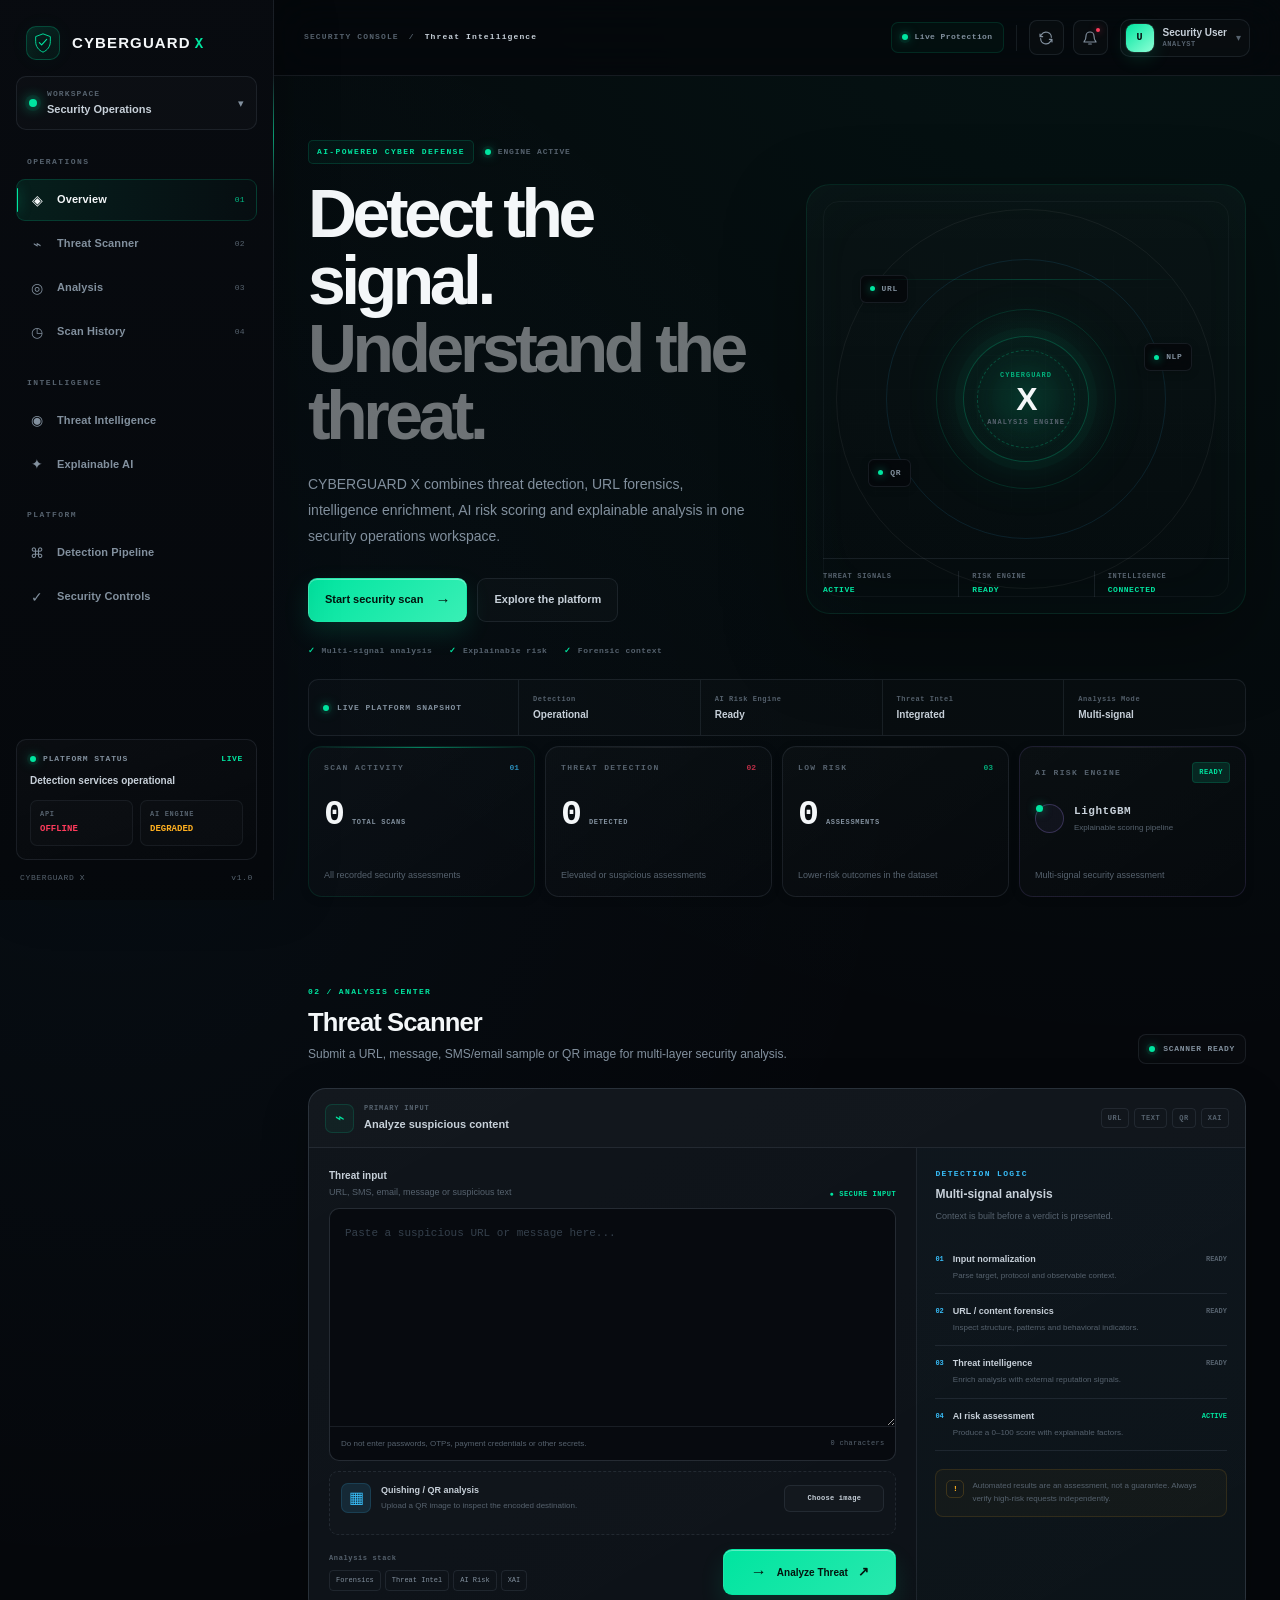
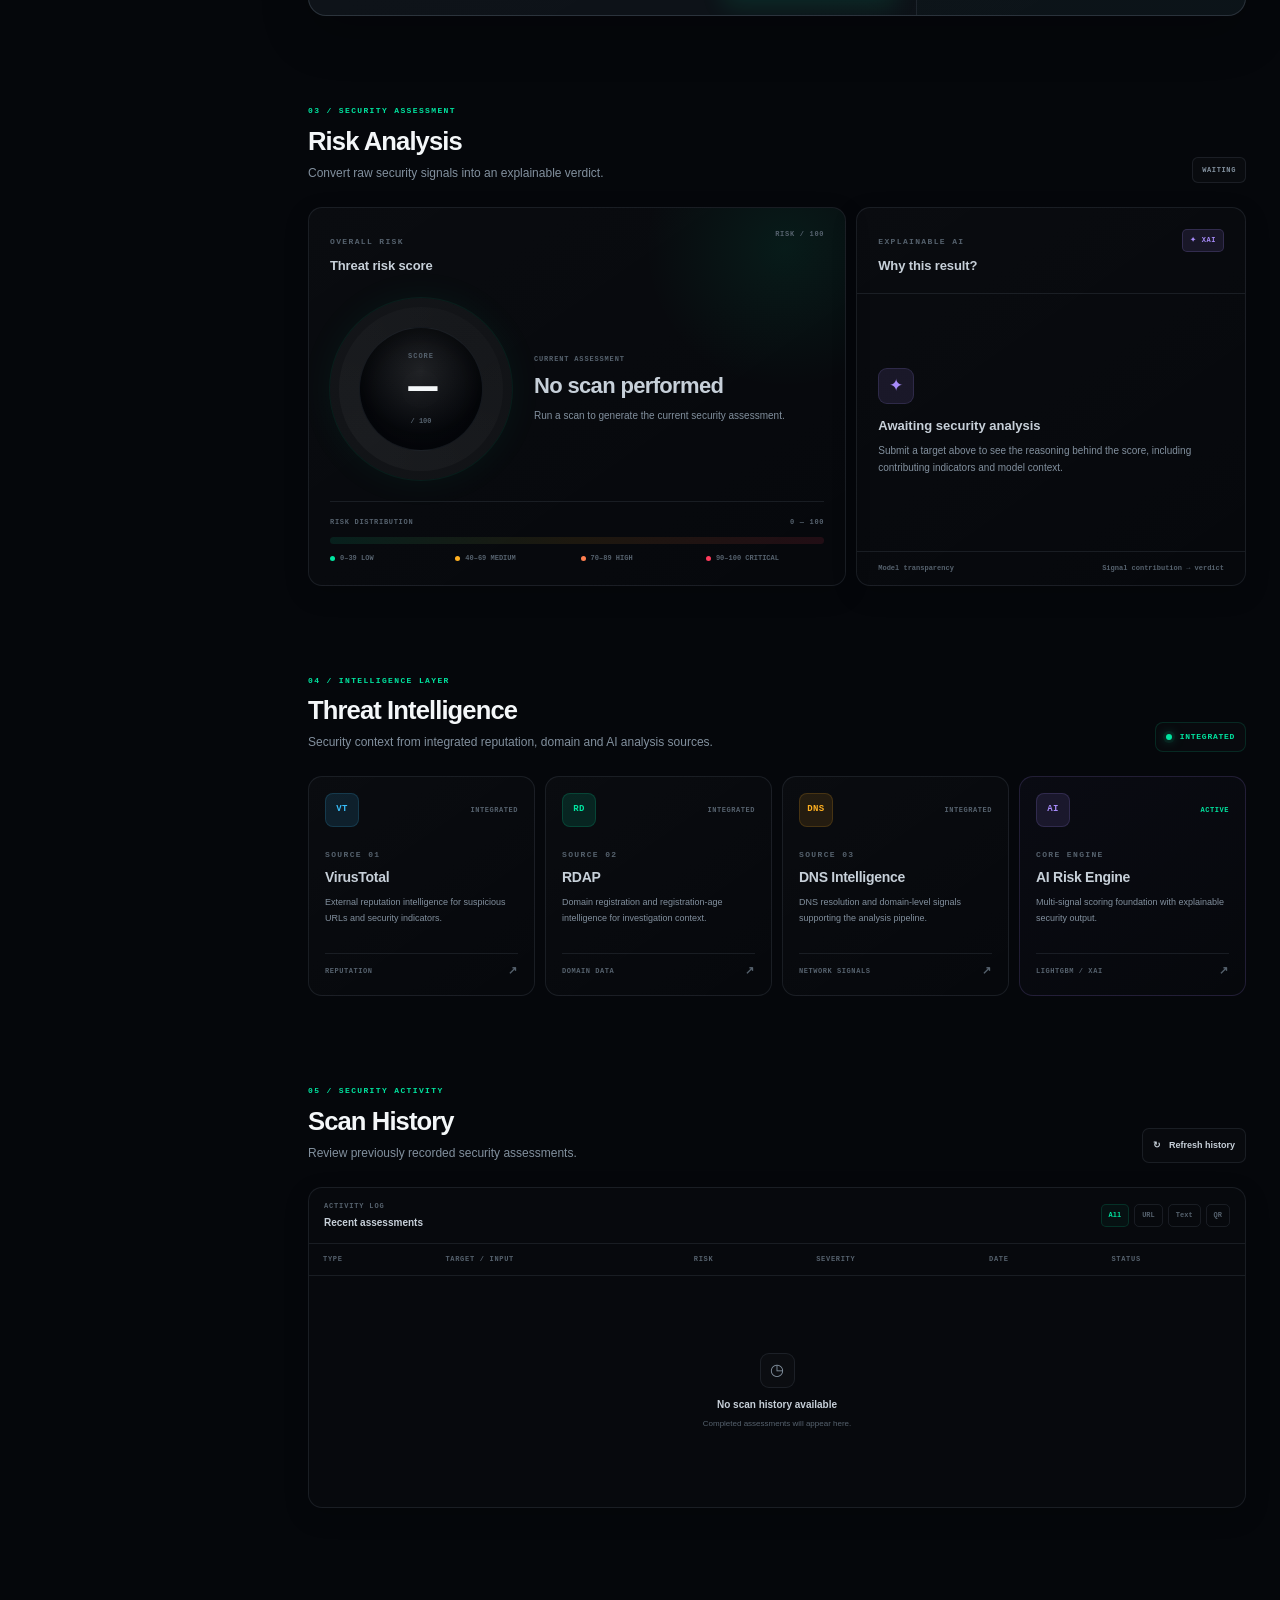
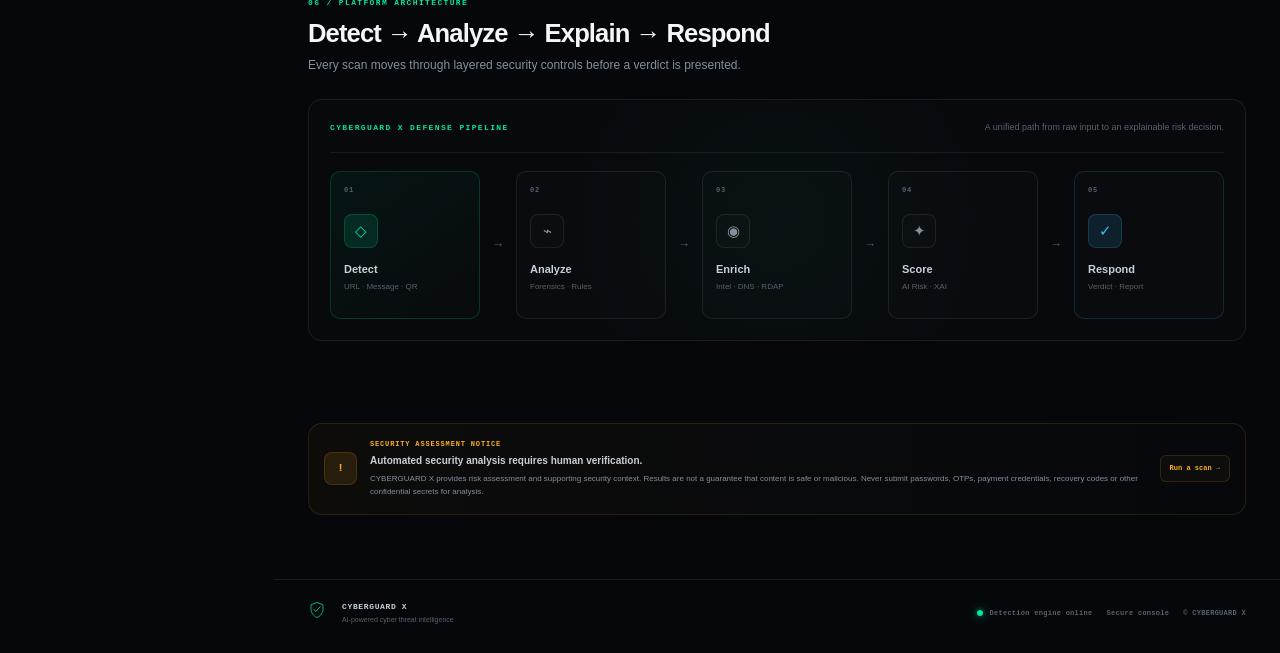
==== commit 6f4af3ec: "Update index.html" ====
--- a/index.html
+++ b/index.html
@@ -8,7 +8,6 @@
     <meta name="color-scheme" content="dark">
     <title>CYBERGUARD X | Threat Intelligence Console</title>
     <link rel="stylesheet" href="style.css">
-    <script src="script.js"></script>
 </head>
 <body>
 
@@ -25,6 +24,7 @@
 </div>
 
 <div class="app-shell" id="appShell">
+    
 
     <!-- SIDEBAR -->
     <aside class="sidebar" id="sidebar" aria-label="Primary navigation">
--- a/style.css
+++ b/style.css
@@ -17,6 +17,7 @@
 /* ============================================================
    01. DESIGN TOKENS
    ============================================================ */
+
 
 :root {
     --bg: #05070b;
